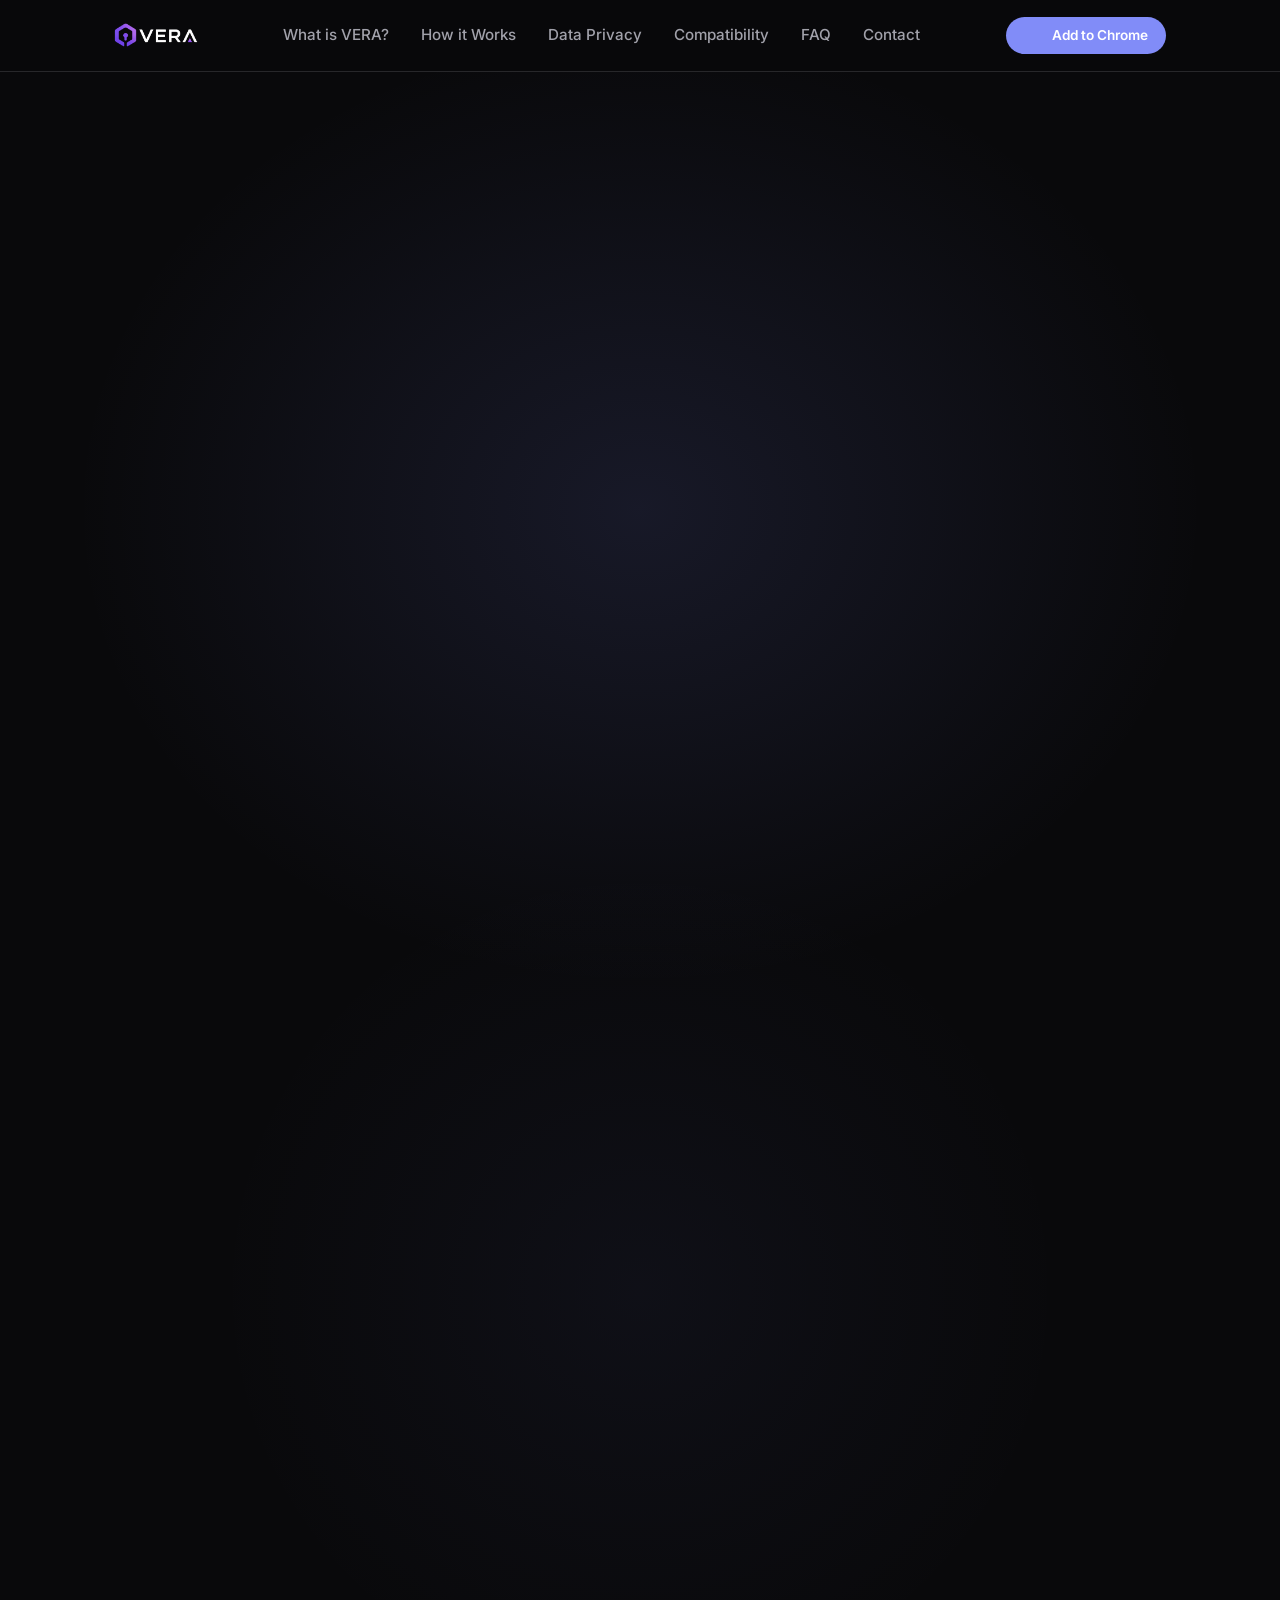
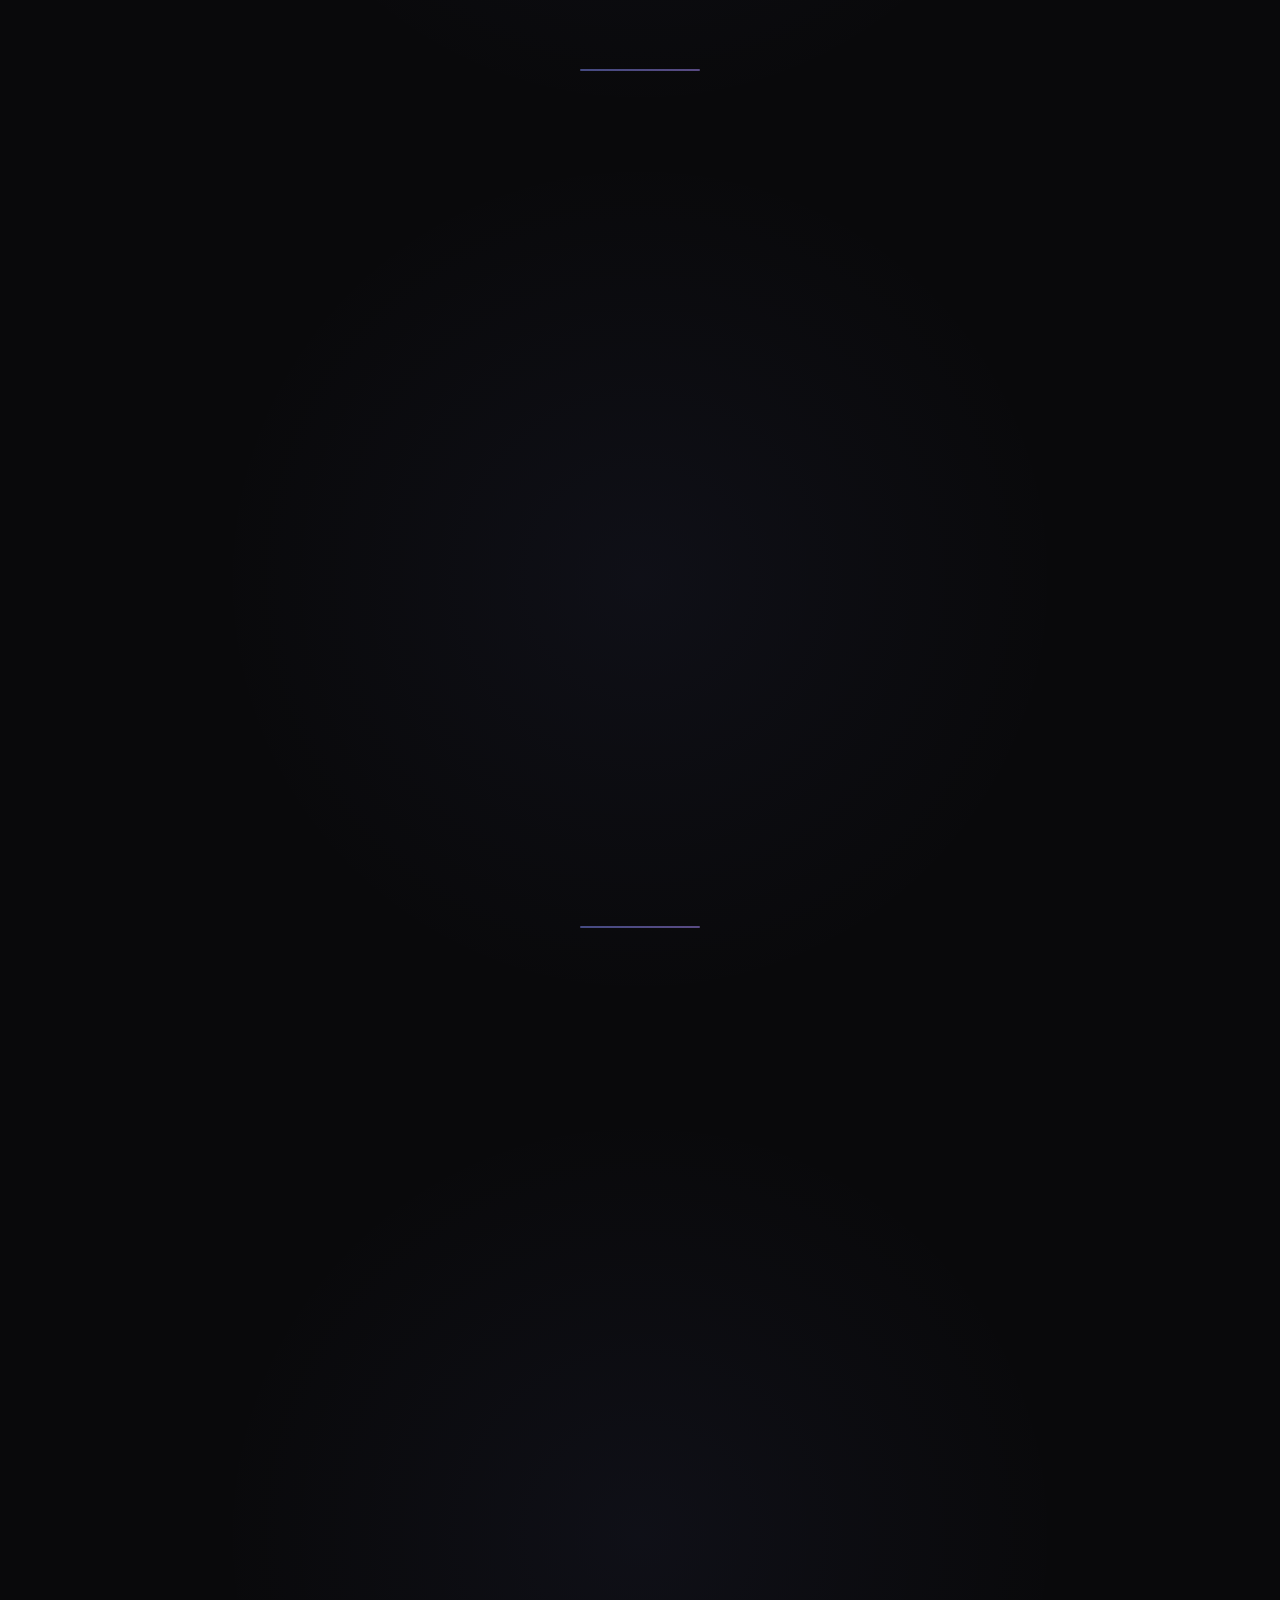
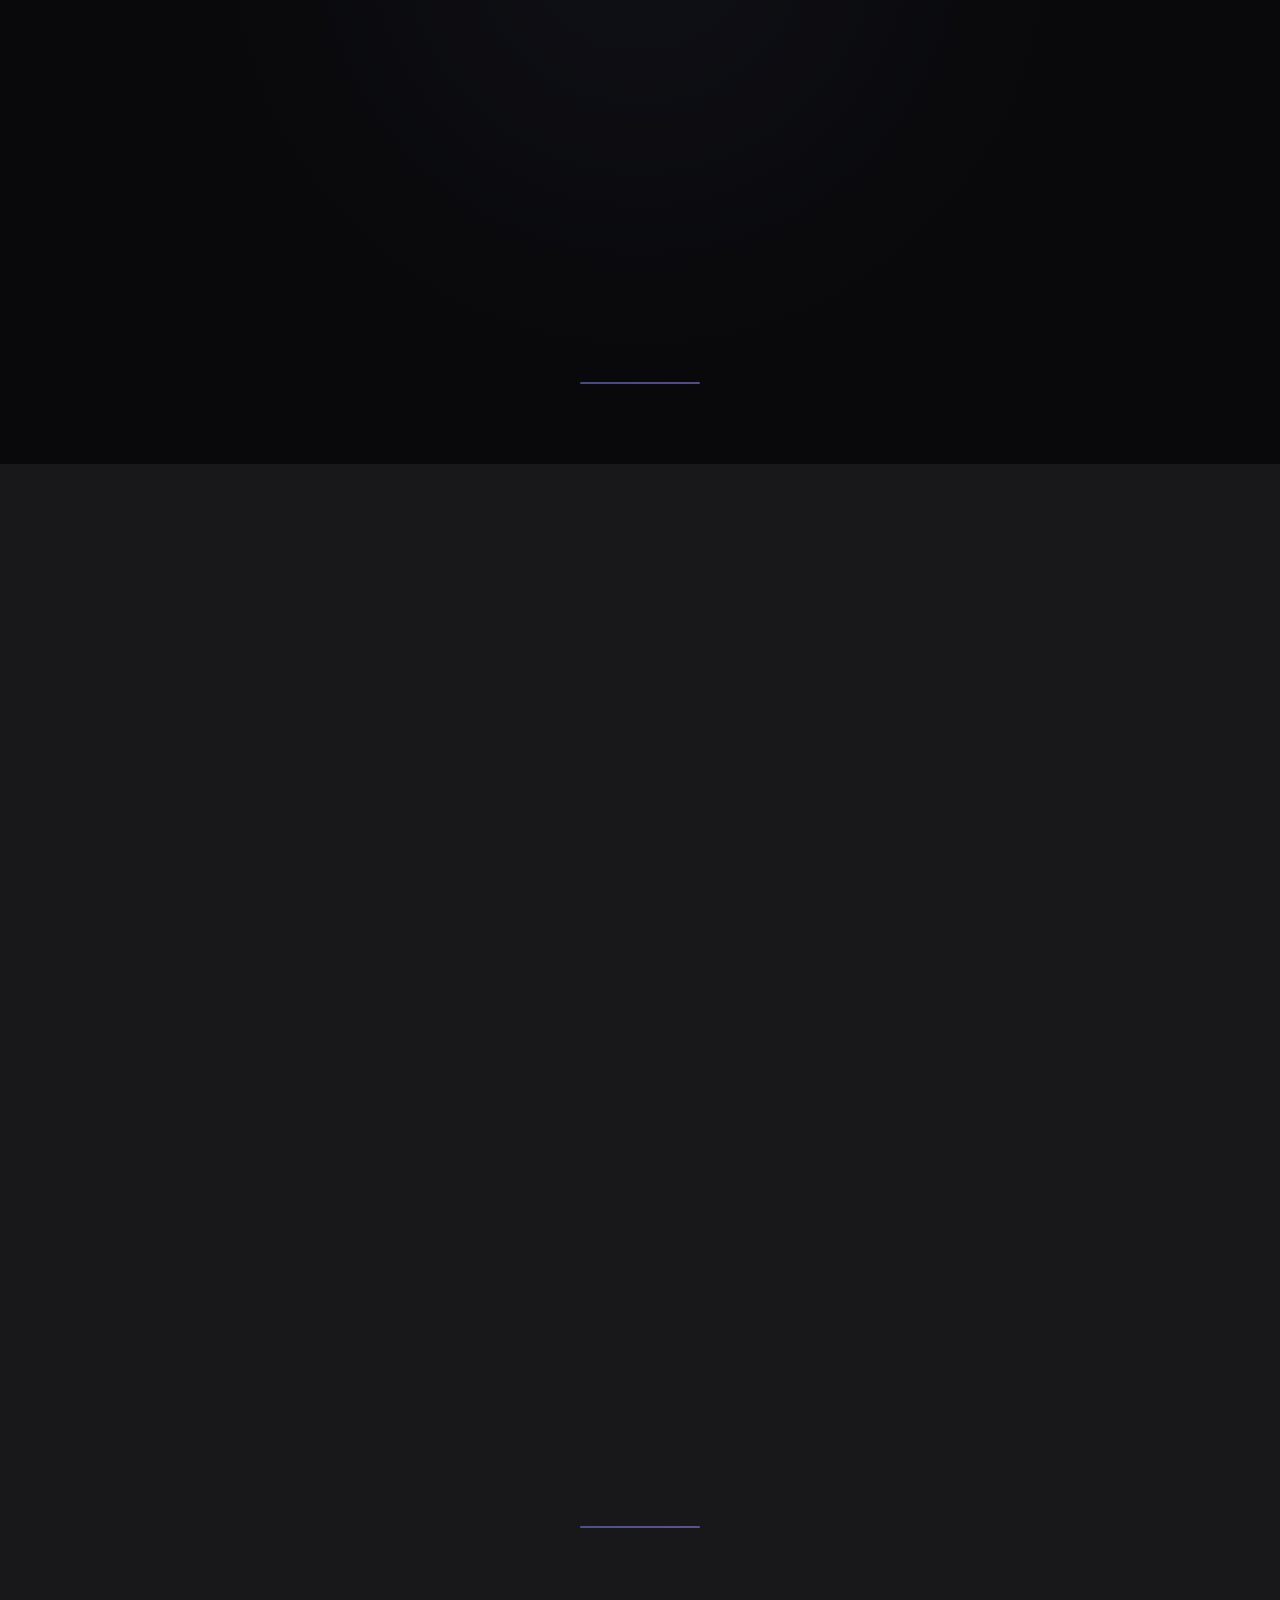
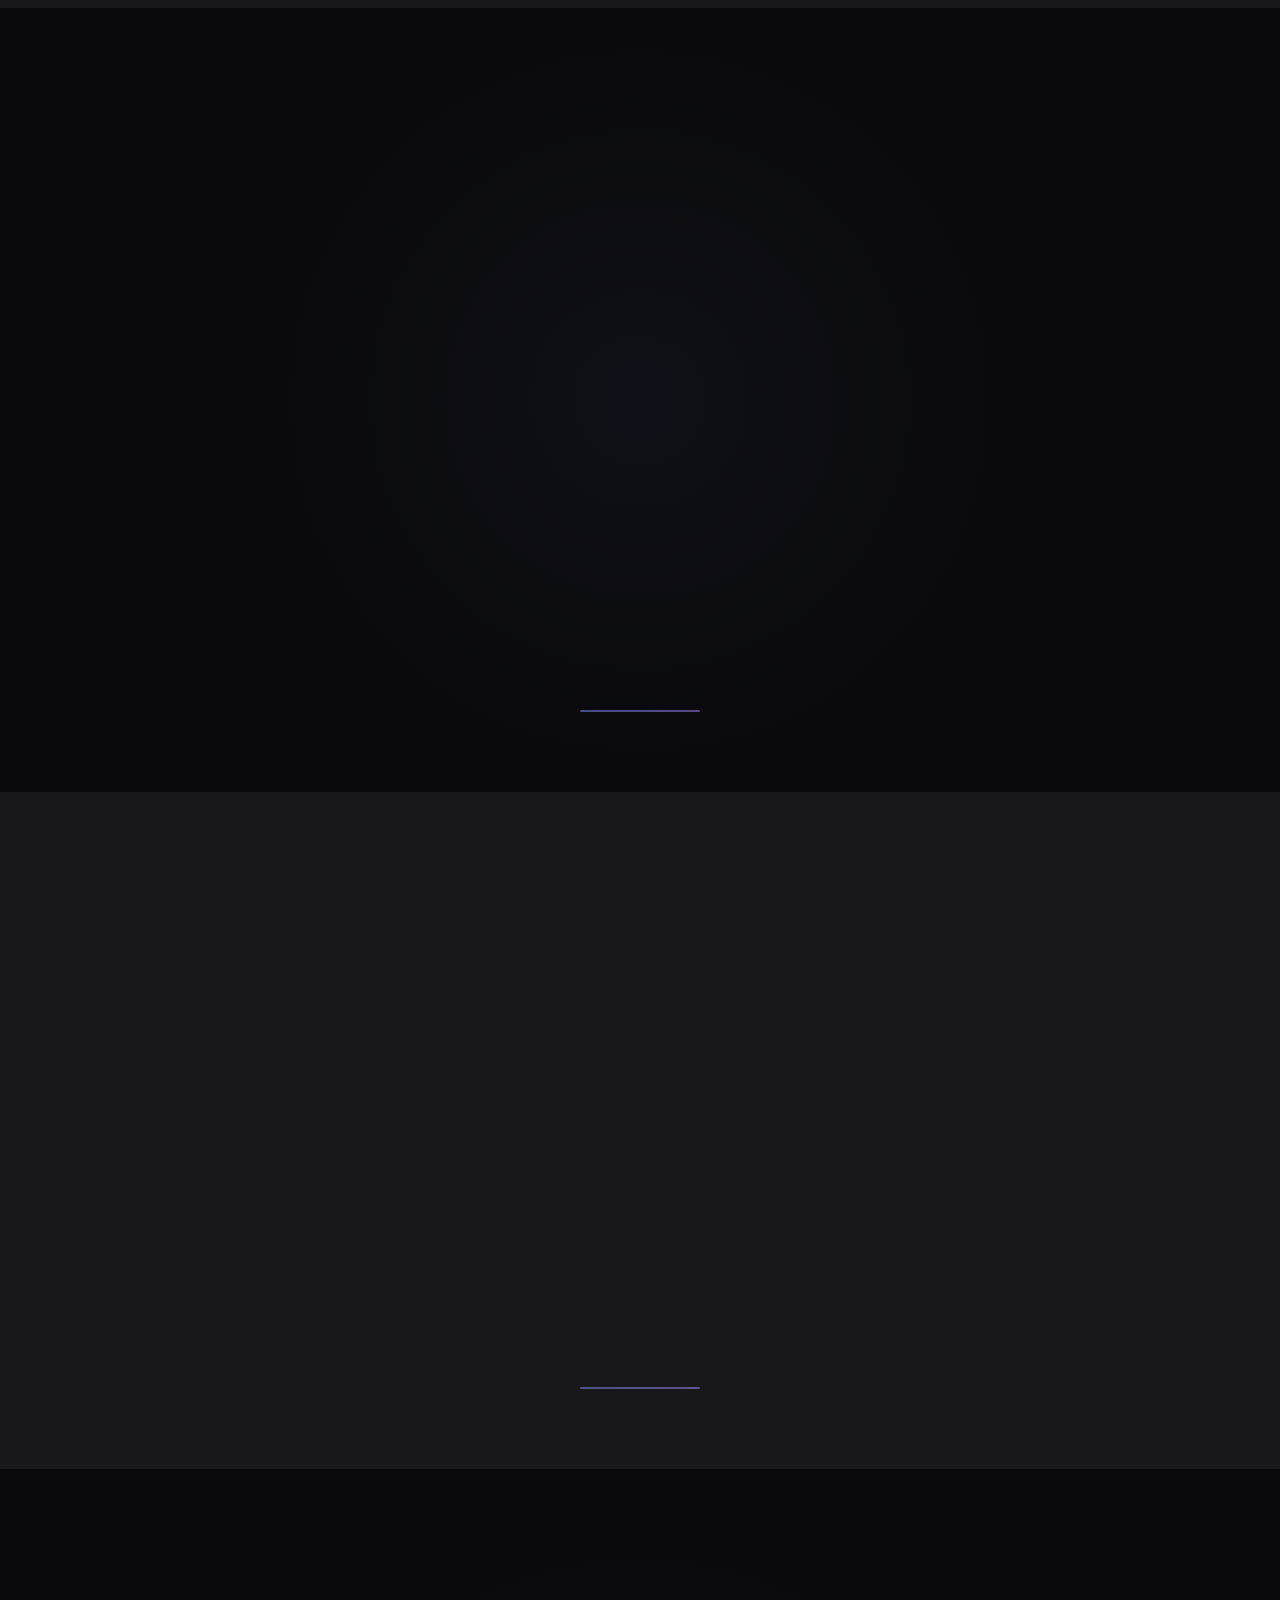
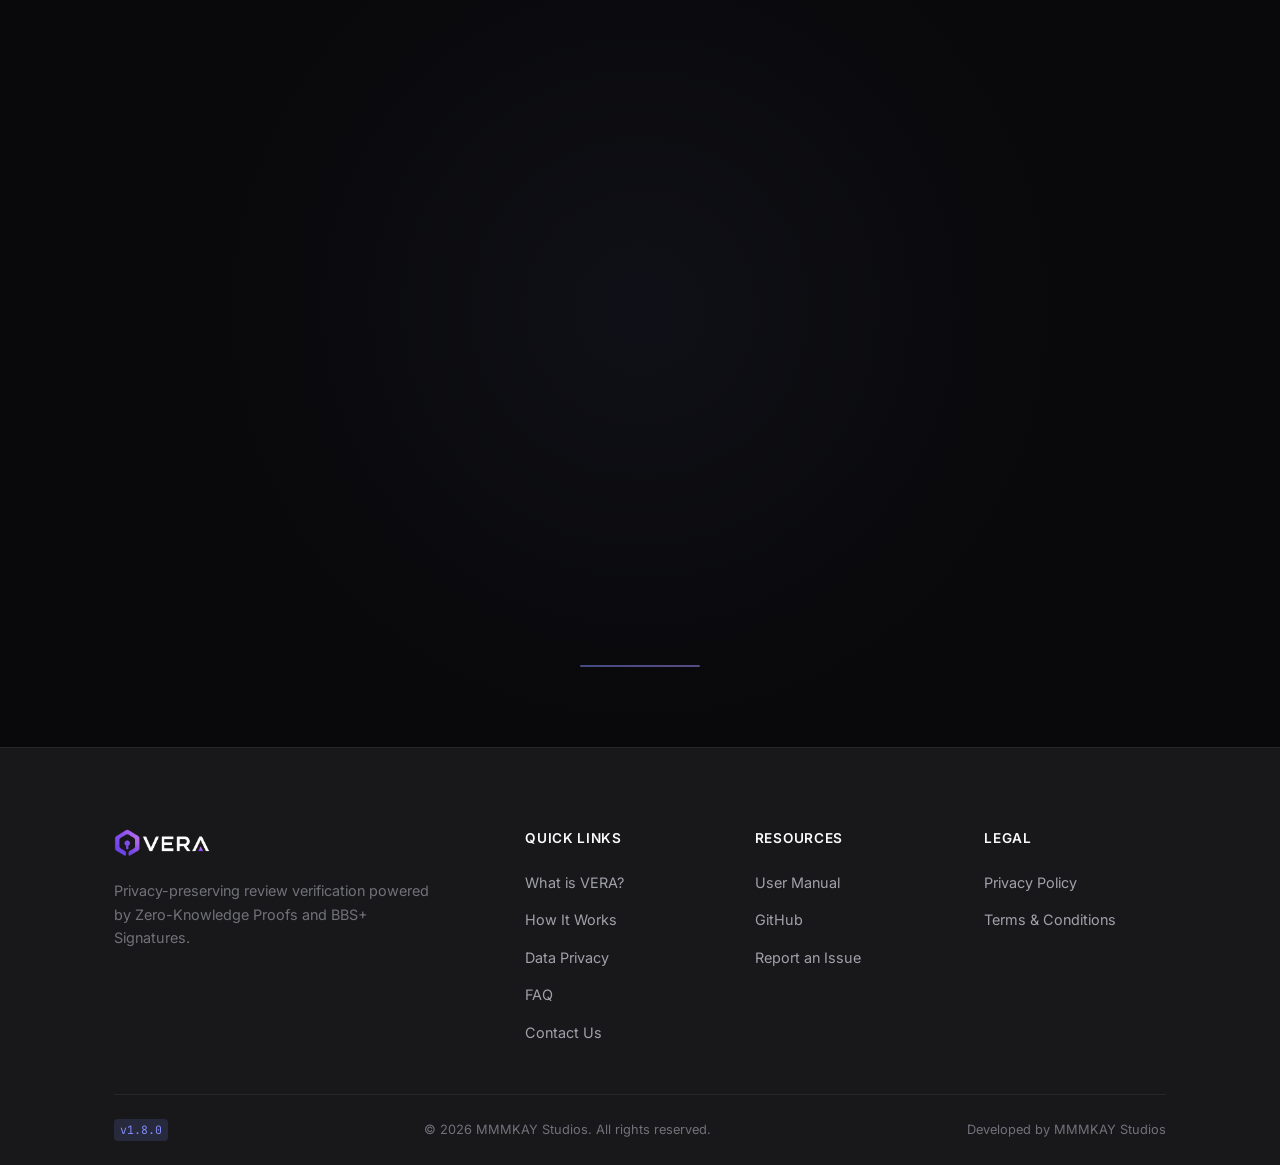
==== index.html @ 68b0593b "feat: Add actual Chrome Web Store URL and animated CTA styling" ====
<!DOCTYPE html>
<html lang="en">
<head>
  <meta charset="UTF-8">
  <meta name="viewport" content="width=device-width, initial-scale=1.0">
  <meta name="google-site-verification" content="xa7vMUoegx5d_nEdv6uwUPTxM76FsdxqFq0BOji4JGI" />
  <title>VERA Vault | Privacy-First Verification</title>
  <link rel="icon" type="image/png" href="assets/vera-icon-logo.png">
  <link rel="stylesheet" href="css/style.css">
  <script src="https://unpkg.com/lucide@latest"></script>
</head>
<body>

  <!-- Navigation -->
  <nav class="nav">
    <div class="nav-container">
      <a href="#" class="logo" style="text-decoration: none;">
        <img src="assets/vera-logo-banner.png" alt="VERA Vault" style="height: 28px; width: auto; border-radius: 4px;">
      </a>
      <div class="nav-links">
        <a href="#about" class="nav-link">What is VERA?</a>
        <a href="#how-it-works" class="nav-link">How it Works</a>
        <a href="#data-flow" class="nav-link">Data Privacy</a>
        <a href="#compatibility" class="nav-link">Compatibility</a>
        <a href="#faq" class="nav-link">FAQ</a>
        <a href="#contact" class="nav-link">Contact</a>
      </div>
      <a href="https://chromewebstore.google.com/detail/aggmkpdjbemhoaaehdahcejmmomkleeo" class="nav-cta-btn chrome-cta" target="_blank">
        <i data-lucide="chrome" style="width:16px;height:16px;margin-right:6px;vertical-align:text-bottom;"></i> Add to Chrome
      </a>
      <button class="mobile-menu-btn" aria-label="Toggle mobile menu">
        <i data-lucide="menu"></i>
      </button>
    </div>
  </nav>

  <!-- Hero Section -->
  <header class="hero container">
    <div class="hero-grid">
      <div class="hero-content">
        <h1 class="animate-on-scroll">
          Verified reviews.<br>
          <span class="gradient-text" style="display: inline-block; margin-top: 4px;">Zero personal data.</span>
        </h1>
        <p class="hero-subtitle animate-on-scroll">
          VERA Vault is a browser extension that securely stores your digital receipts. 
          Prove you bought a product without ever revealing your identity to the merchant.
        </p>
        <div class="cta-group animate-on-scroll">
          <a href="https://chromewebstore.google.com/detail/aggmkpdjbemhoaaehdahcejmmomkleeo" class="btn btn-primary chrome-cta-main" target="_blank">
            <i data-lucide="chrome"></i> Add to Chrome — It's Free
          </a>
          <a href="#how-it-works" class="btn btn-outline">
            Explore the Technology
          </a>
        </div>
      </div>
      <div class="hero-visual animate-on-scroll">
        <div class="hero-badge badge-1"><i data-lucide="shield-check"></i> Zero Data Stored</div>
        <div class="hero-badge badge-2"><i data-lucide="cpu"></i> 100% Local</div>
        <div class="hero-badge badge-3"><i data-lucide="lock"></i> BBS+ Verified</div>
        <div class="hero-visual">
          <div class="hero-interactive">
            <div class="ext-card">
              <div class="ext-header">
                <img src="assets/vera-logo-banner.png" alt="VERA" style="height: 16px;">
                <span class="ext-status"><svg xmlns="http://www.w3.org/2000/svg" width="12" height="12" viewBox="0 0 24 24" fill="none" stroke="currentColor" stroke-width="2" stroke-linecap="round" stroke-linejoin="round" style="color: var(--success);"><path d="M22 11.08V12a10 10 0 1 1-5.93-9.14"/><polyline points="22 4 12 14.01 9 11.01"/></svg> Active</span>
              </div>
              <div class="ext-body">
                <div class="review-mock">
                  <div class="review-head">
                    <div class="r-avatar"></div>
                    <div class="r-stars">★★★★★</div>
                  </div>
                  <div class="r-line"></div>
                  <div class="r-line short"></div>
                </div>
                <div class="scanner"></div>
                <div class="verified-stamp">
                  <svg xmlns="http://www.w3.org/2000/svg" width="14" height="14" viewBox="0 0 24 24" fill="none" stroke="currentColor" stroke-width="2" stroke-linecap="round" stroke-linejoin="round"><path d="M12 22s8-4 8-10V5l-8-3-8 3v7c0 6 8 10 8 10"/><path d="m9 12 2 2 4-4"/></svg>
                  <span>ZK Verified</span>
                </div>
              </div>
            </div>
          </div>
        </div>
      </div>
    </div>
  </header>

  <!-- What is VERA & Why it Exists -->
  <section class="section" id="about">
    <div class="container">
      <div class="section-header animate-on-scroll">
        <h2>The VERA Mission</h2>
        <p>E-commerce is broken. To prove you are a legitimate buyer, you have to surrender your privacy.</p>
      </div>

      <div class="comparison-grid">
        <!-- Traditional System -->
        <div class="comp-card comp-before animate-on-scroll">
          <h3>The Problem: Traditional Verification</h3>
          <p>Today, getting a "Verified Buyer" badge requires you to log into an account. This links your public review directly to your private email, real name, and purchase history. Your data is harvested, profiled, and often sold.</p>
          <ul class="comp-list">
            <li><i data-lucide="x-circle"></i> Requires an account login</li>
            <li><i data-lucide="x-circle"></i> Exposes your real identity</li>
            <li><i data-lucide="x-circle"></i> Links your reviews to your purchase history</li>
            <li><i data-lucide="x-circle"></i> Merchant stores all your data centrally</li>
          </ul>
        </div>

        <!-- VERA System -->
        <div class="comp-card comp-after animate-on-scroll">
          <h3>The Solution: Cryptographic Privacy</h3>
          <p>VERA Vault decouples verification from identity. Using advanced privacy math, VERA mathematically proves you own a valid receipt for a product, completely anonymously. You get the badge; they get zero personal data.</p>
          <ul class="comp-list">
            <li><i data-lucide="check-circle-2"></i> No account login required for reviews</li>
            <li><i data-lucide="check-circle-2"></i> Your real identity remains hidden</li>
            <li><i data-lucide="check-circle-2"></i> Reviews cannot be linked back to you</li>
            <li><i data-lucide="check-circle-2"></i> Data stays in your local browser Vault</li>
          </ul>
        </div>
      </div>


    </div>
  </section>

  <!-- Interactive Timeline -->
  <section class="section" id="how-it-works">
    <div class="container">
      <div class="section-header animate-on-scroll">
        <h2>How VERA Works</h2>
        <p>A step-by-step journey from checkout to a verified, anonymous review. Click the steps to see what happens under the hood.</p>
      </div>

      <div class="timeline-grid animate-on-scroll">
        <!-- Navigation Timeline -->
        <div class="timeline-nav" id="timelineNav">
          <div class="timeline-step active" data-target="step-1">
            <div class="step-dot">1</div>
            <div class="step-title">Purchase & Issuance</div>
          </div>
          <div class="timeline-step" data-target="step-2">
            <div class="step-dot">2</div>
            <div class="step-title">Stored in Vault</div>
          </div>
          <div class="timeline-step" data-target="step-3">
            <div class="step-dot">3</div>
            <div class="step-title">Writing a Review</div>
          </div>
          <div class="timeline-step" data-target="step-4">
            <div class="step-dot">4</div>
            <div class="step-title">Proof Generation</div>
          </div>
          <div class="timeline-step" data-target="step-5">
            <div class="step-dot">5</div>
            <div class="step-title">Verification & Publish</div>
          </div>
        </div>

        <!-- Visualizer Panel -->
        <div class="timeline-visualizer">
          <!-- Step 1 Content -->
          <div class="vis-content active" id="content-step-1">
            <div class="vis-icon-wrapper"><i data-lucide="shopping-bag"></i></div>
            <h3>1. You buy a product</h3>
            <p>During checkout, the merchant creates a <strong>Secure Digital Receipt</strong>. Think of this as a highly secure, digitally signed pass. It contains the Product ID and a signature proving the merchant issued it.</p>
            <p class="mono mt-4">Merchant Signature: VALID</p>
          </div>

          <!-- Step 2 Content -->
          <div class="vis-content" id="content-step-2">
            <div class="vis-icon-wrapper"><i data-lucide="hard-drive"></i></div>
            <h3>2. Secure Local Storage</h3>
            <p>The merchant sends this receipt directly to your VERA Vault browser extension. It is stored <strong>locally on your computer</strong>. It is never uploaded to a central VERA server or cloud database.</p>
            <p class="mono mt-4">Location: LocalStorage / Chrome Extension</p>
          </div>

          <!-- Step 3 Content -->
          <div class="vis-content" id="content-step-3">
            <div class="vis-icon-wrapper"><i data-lucide="message-square"></i></div>
            <h3>3. Time to Review</h3>
            <p>Weeks later, you decide to leave a review. On the merchant's website, you type your review and click the "Verify Anonymously with VERA" button. The website asks your Vault: <em>"Can you prove this user bought this item?"</em></p>
          </div>

          <!-- Step 4 Content -->
          <div class="vis-content" id="content-step-4">
            <div class="vis-icon-wrapper"><i data-lucide="cpu"></i></div>
            <h3>4. Privacy-Preserving Proofs (The Magic)</h3>
            <p>Your Vault looks at the receipt and acts like a digital bouncer. It generates an <strong>Anonymous Verification Pass</strong>. This proves the receipt is authentic and matches the product, but it mathematically strips away your identity, email, and order number.</p>
            <p class="mono mt-4">Generating Verification Pass... Done.</p>
          </div>

          <!-- Step 5 Content -->
          <div class="vis-content" id="content-step-5">
            <div class="vis-icon-wrapper"><i data-lucide="badge-check"></i></div>
            <h3>5. Verified & Anonymous</h3>
            <p>Only the anonymous pass and your review text are sent to the merchant. The merchant verifies the pass. Your review is published with a "Verified Buyer" badge, but your identity remains completely unknown.</p>
          </div>
        </div>
      </div>
    </div>
  </section>

  <!-- Data Flow Visualizer -->
  <section class="section" id="data-flow">
    <div class="container">
      <div class="section-header animate-on-scroll">
        <h2>Where Does Your Data Go?</h2>
        <p>Hover over the data points below to trace exactly where your information lives. Transparency is our highest priority.</p>
      </div>

      <div class="data-flow-container animate-on-scroll">
        <div class="data-pills" id="dataPills">
          <div class="data-pill" data-zone="local"><i data-lucide="user"></i> Real Name & Email</div>
          <div class="data-pill" data-zone="local"><i data-lucide="credit-card"></i> Payment Details</div>
          <div class="data-pill" data-zone="local"><i data-lucide="receipt"></i> Raw Digital Receipt</div>
          <div class="data-pill" data-zone="proof"><i data-lucide="lock"></i> Cryptographic Proof</div>
          <div class="data-pill" data-zone="web"><i data-lucide="message-circle"></i> Review Text</div>
          <div class="data-pill" data-zone="web"><i data-lucide="star"></i> Star Rating</div>
        </div>

        <div class="data-zones">
          <div class="data-zone zone-local" id="zone-local">
            <div class="zone-header">
              <i data-lucide="shield"></i>
              <h3>1. Stays in VERA Vault</h3>
            </div>
            <p>This data never leaves your device during the review process. The merchant cannot access your Vault.</p>
          </div>

          <div class="data-zone zone-proof" id="zone-proof">
            <div class="zone-header">
              <i data-lucide="cpu"></i>
              <h3>2. The Transformation</h3>
            </div>
            <p>The raw receipt is mathematically locked and rebuilt into an anonymous verification pass. It is impossible to reverse-engineer this pass back into your receipt or identity.</p>
          </div>

          <div class="data-zone zone-web" id="zone-web">
            <div class="zone-header">
              <i data-lucide="globe"></i>
              <h3>3. Sent to Website</h3>
            </div>
            <p>This is the only information the merchant receives. They verify the math of the proof, and publish your review.</p>
          </div>
        </div>
      </div>
    </div>
  </section>

  <!-- Browser Support & Compatibility Notice -->
  <section class="section" id="compatibility" style="background-color: var(--bg-secondary);">
    <div class="container">
      <div class="section-header animate-on-scroll">
        <h2>Compatibility & Supported Browsers</h2>
        <p>An important notice regarding where and how VERA Vault operates.</p>
      </div>

      <div class="comparison-grid">
        <div class="premium-card animate-on-scroll">
          <div class="premium-card-icon"><i data-lucide="store"></i></div>
          <h3>VERA-Enabled Websites Only</h3>
          <p>The VERA Vault extension is designed to work <strong>exclusively with VERA-enabled partner e-commerce websites</strong>.</p>
          <ul class="comp-list" style="margin-top: 16px;">
            <li><i data-lucide="info"></i> Websites must integrate the VERA API to issue digital receipts.</li>
            <li><i data-lucide="alert-circle"></i> The extension will remain inactive on unsupported websites.</li>
            <li><i data-lucide="shield-alert"></i> This strict requirement ensures that all zero-knowledge proofs are cryptographically verified by the actual merchant.</li>
          </ul>
          <div style="margin-top: 24px;">
            <a href="https://shopfinity-seven.vercel.app/" target="_blank" class="btn btn-primary" style="width: 100%; display: flex; justify-content: center; align-items: center; gap: 8px;">
              <i data-lucide="external-link" style="width: 18px; height: 18px;"></i> Test Live Demo: Shopfinity
            </a>
          </div>
        </div>

        <div class="premium-card animate-on-scroll">
          <div class="premium-card-icon"><i data-lucide="compass"></i></div>
          <h3>Supported Browsers</h3>
          <p>VERA Vault is a modern Web3 extension built on Manifest V3. It currently supports Chromium-based browsers.</p>
          <div class="browser-grid" style="margin-top: 24px;">
            <div class="browser-item"><img src="https://cdn.jsdelivr.net/gh/alrra/browser-logos/src/chrome/chrome_48x48.png" alt="Chrome"> Google Chrome</div>
            <div class="browser-item"><img src="https://cdn.jsdelivr.net/gh/alrra/browser-logos/src/edge/edge_48x48.png" alt="Edge"> Microsoft Edge</div>
            <div class="browser-item"><img src="https://cdn.jsdelivr.net/gh/alrra/browser-logos/src/brave/brave_48x48.png" alt="Brave"> Brave</div>
            <div class="browser-item"><img src="https://cdn.jsdelivr.net/gh/alrra/browser-logos/src/opera/opera_48x48.png" alt="Opera"> Opera</div>
          </div>
          <p style="margin-top: 24px; font-size: 14px; color: var(--text-muted);"><em>Note: Support for Mozilla Firefox and Apple Safari is planned for future releases.</em></p>
        </div>
      </div>
    </div>
  </section>

  <!-- Technical Overview & FAQ -->
  <section class="section" id="faq">
    <div class="container">
      <div class="section-header animate-on-scroll">
        <h2>Technical FAQ & Privacy Commitments</h2>
        <p>Simple answers to complex cryptographic questions.</p>
      </div>

      <div class="faq-container animate-on-scroll">
        <div class="faq-item">
          <button class="faq-question">
            Is my personal data safe with VERA?
            <i data-lucide="chevron-down"></i>
          </button>
          <div class="faq-answer">
            <div class="faq-answer-inner">
              <p>Yes! VERA was built specifically to protect your data. When you use VERA, your digital receipts are stored securely on your own computer—not on a central server. This means we can't see your data, and hackers can't steal it from us.</p>
            </div>
          </div>
        </div>

        <div class="faq-item">
          <button class="faq-question">
            Do I need an account or password to use VERA?
            <i data-lucide="chevron-down"></i>
          </button>
          <div class="faq-answer">
            <div class="faq-answer-inner">
              <p>No. VERA works directly in your browser. You don't need to create an account, remember another password, or give us your email address. Just install the extension and you're ready to go!</p>
            </div>
          </div>
        </div>

        <div class="faq-item">
          <button class="faq-question">
            How does VERA hide my identity when I leave a review?
            <i data-lucide="chevron-down"></i>
          </button>
          <div class="faq-answer">
            <div class="faq-answer-inner">
              <p>Instead of logging in with your name and email, VERA acts like a digital bouncer. It tells the online store, "I guarantee this person bought this item," but it strictly refuses to tell them who you are. You get the "Verified Buyer" badge, and the store gets zero personal data.</p>
            </div>
          </div>
        </div>

        <div class="faq-item">
          <button class="faq-question">
            Is VERA related to Cryptocurrency or Bitcoin?
            <i data-lucide="chevron-down"></i>
          </button>
          <div class="faq-answer">
            <div class="faq-answer-inner">
              <p>Not at all. VERA uses advanced cryptography (math) to protect your privacy, but it has nothing to do with crypto, tokens, or money. It is simply a secure, private vault for your digital receipts.</p>
            </div>
          </div>
        </div>
      </div>
    </div>
  </section>

  <!-- Meet the Team Section -->
  <section class="section" id="team" style="background-color: var(--bg-secondary);">
    <div class="container">
      <div class="section-header animate-on-scroll">
        <h2>Meet the Team</h2>
        <p>The developers and designers behind the VERA project.</p>
      </div>
      <div class="team-grid">
        <div class="team-card animate-on-scroll">
          <div class="team-avatar-wrapper">
            <img src="assets/team/tagle.png" alt="Jel Kyann Tagle">
            <div class="team-social-overlay">
              <a href="https://www.linkedin.com/in/jelkyanntagle/" target="_blank" aria-label="LinkedIn"><svg xmlns="http://www.w3.org/2000/svg" width="20" height="20" viewBox="0 0 24 24" fill="none" stroke="currentColor" stroke-width="2" stroke-linecap="round" stroke-linejoin="round"><path d="M16 8a6 6 0 0 1 6 6v7h-4v-7a2 2 0 0 0-2-2 2 2 0 0 0-2 2v7h-4v-7a6 6 0 0 1 6-6z"/><rect width="4" height="12" x="2" y="9"/><circle cx="4" cy="4" r="2"/></svg></a>
              <a href="https://github.com/keynowawa" target="_blank" aria-label="GitHub"><svg xmlns="http://www.w3.org/2000/svg" width="20" height="20" viewBox="0 0 24 24" fill="none" stroke="currentColor" stroke-width="2" stroke-linecap="round" stroke-linejoin="round"><path d="M15 22v-4a4.8 4.8 0 0 0-1-3.5c3 0 6-2 6-5.5.08-1.25-.27-2.48-1-3.5.28-1.15.28-2.35 0-3.5 0 0-1 0-3 1.5-2.64-.5-5.36-.5-8 0C6 2 5 2 5 2c-.3 1.15-.3 2.35 0 3.5A5.403 5.403 0 0 0 4 9c0 3.5 3 5.5 6 5.5-.39.49-.68 1.05-.85 1.65-.17.6-.22 1.23-.15 1.85v4"/><path d="M9 18c-4.51 2-5-2-7-2"/></svg></a>
            </div>
          </div>
          <div class="team-info">
            <h3 class="team-name">Jel Kyann Tagle</h3>
            <p class="team-role">Product Manager & Full-Stack Developer</p>
          </div>
        </div>
        <div class="team-card animate-on-scroll">
          <div class="team-avatar-wrapper">
            <img src="assets/team/mercado.png" alt="Nico Mercado">
            <div class="team-social-overlay">
              <a href="https://www.linkedin.com/in/nico-mercado-598628372/" target="_blank" aria-label="LinkedIn"><svg xmlns="http://www.w3.org/2000/svg" width="20" height="20" viewBox="0 0 24 24" fill="none" stroke="currentColor" stroke-width="2" stroke-linecap="round" stroke-linejoin="round"><path d="M16 8a6 6 0 0 1 6 6v7h-4v-7a2 2 0 0 0-2-2 2 2 0 0 0-2 2v7h-4v-7a6 6 0 0 1 6-6z"/><rect width="4" height="12" x="2" y="9"/><circle cx="4" cy="4" r="2"/></svg></a>
            </div>
          </div>
          <div class="team-info">
            <h3 class="team-name">Nico Mercado</h3>
            <p class="team-role">Backend Developer & QA Engineer</p>
          </div>
        </div>
        <div class="team-card animate-on-scroll">
          <div class="team-avatar-wrapper">
            <img src="assets/team/staana.png" alt="Mary Angelique Sta. Ana">
            <div class="team-social-overlay">
              <a href="https://github.com/angmahalagaimportant" target="_blank" aria-label="GitHub"><svg xmlns="http://www.w3.org/2000/svg" width="20" height="20" viewBox="0 0 24 24" fill="none" stroke="currentColor" stroke-width="2" stroke-linecap="round" stroke-linejoin="round"><path d="M15 22v-4a4.8 4.8 0 0 0-1-3.5c3 0 6-2 6-5.5.08-1.25-.27-2.48-1-3.5.28-1.15.28-2.35 0-3.5 0 0-1 0-3 1.5-2.64-.5-5.36-.5-8 0C6 2 5 2 5 2c-.3 1.15-.3 2.35 0 3.5A5.403 5.403 0 0 0 4 9c0 3.5 3 5.5 6 5.5-.39.49-.68 1.05-.85 1.65-.17.6-.22 1.23-.15 1.85v4"/><path d="M9 18c-4.51 2-5-2-7-2"/></svg></a>
            </div>
          </div>
          <div class="team-info">
            <h3 class="team-name">Mary Angelique Sta. Ana</h3>
            <p class="team-role">Frontend Developer & UI/UX Designer</p>
          </div>
        </div>
        <div class="team-card animate-on-scroll">
          <div class="team-avatar-wrapper">
            <img src="assets/team/monteagudo.png" alt="Kim Anthony Monteagudo">
            <div class="team-social-overlay">
              <a href="https://www.linkedin.com/in/kim-monteagudo-cali/" target="_blank" aria-label="LinkedIn"><svg xmlns="http://www.w3.org/2000/svg" width="20" height="20" viewBox="0 0 24 24" fill="none" stroke="currentColor" stroke-width="2" stroke-linecap="round" stroke-linejoin="round"><path d="M16 8a6 6 0 0 1 6 6v7h-4v-7a2 2 0 0 0-2-2 2 2 0 0 0-2 2v7h-4v-7a6 6 0 0 1 6-6z"/><rect width="4" height="12" x="2" y="9"/><circle cx="4" cy="4" r="2"/></svg></a>
              <a href="https://github.com/saidosnueve" target="_blank" aria-label="GitHub"><svg xmlns="http://www.w3.org/2000/svg" width="20" height="20" viewBox="0 0 24 24" fill="none" stroke="currentColor" stroke-width="2" stroke-linecap="round" stroke-linejoin="round"><path d="M15 22v-4a4.8 4.8 0 0 0-1-3.5c3 0 6-2 6-5.5.08-1.25-.27-2.48-1-3.5.28-1.15.28-2.35 0-3.5 0 0-1 0-3 1.5-2.64-.5-5.36-.5-8 0C6 2 5 2 5 2c-.3 1.15-.3 2.35 0 3.5A5.403 5.403 0 0 0 4 9c0 3.5 3 5.5 6 5.5-.39.49-.68 1.05-.85 1.65-.17.6-.22 1.23-.15 1.85v4"/><path d="M9 18c-4.51 2-5-2-7-2"/></svg></a>
            </div>
          </div>
          <div class="team-info">
            <h3 class="team-name">Kim Anthony Monteagudo</h3>
            <p class="team-role">Full-Stack Developer & Tech Docs</p>
          </div>
        </div>
      </div>
    </div>
  </section>

  <!-- Contact Us Section -->
  <section class="section" id="contact">
    <div class="container">
      <div class="section-header animate-on-scroll">
        <h2>Get in <span class="gradient-text">Touch</span></h2>
        <p>Have questions, feedback, or want to integrate VERA into your platform?</p>
      </div>
      <div class="contact-grid animate-on-scroll">
        <a href="mailto:customer.vera@gmail.com" class="contact-card">
          <div class="contact-icon"><i data-lucide="mail"></i></div>
          <h3>Email Us</h3>
          <p>customer.vera@gmail.com</p>
        </a>
        <a href="https://github.com/keynowawa/vera-landing-page" target="_blank" class="contact-card">
          <div class="contact-icon"><svg xmlns="http://www.w3.org/2000/svg" width="24" height="24" viewBox="0 0 24 24" fill="none" stroke="currentColor" stroke-width="2" stroke-linecap="round" stroke-linejoin="round" class="lucide lucide-github"><path d="M15 22v-4a4.8 4.8 0 0 0-1-3.5c3 0 6-2 6-5.5.08-1.25-.27-2.48-1-3.5.28-1.15.28-2.35 0-3.5 0 0-1 0-3 1.5-2.64-.5-5.36-.5-8 0C6 2 5 2 5 2c-.3 1.15-.3 2.35 0 3.5A5.403 5.403 0 0 0 4 9c0 3.5 3 5.5 6 5.5-.39.49-.68 1.05-.85 1.65-.17.6-.22 1.23-.15 1.85v4"/><path d="M9 18c-4.51 2-5-2-7-2"/></svg></div>
          <h3>GitHub</h3>
          <p>View source code & contribute</p>
        </a>
        <a href="assets/vera-user-manual.pdf" target="_blank" class="contact-card">
          <div class="contact-icon"><i data-lucide="book-open"></i></div>
          <h3>Documentation</h3>
          <p>Read the user manual</p>
        </a>
        <a href="mailto:customer.vera@gmail.com?subject=VERA%20Feedback" class="contact-card">
          <div class="contact-icon"><i data-lucide="message-circle"></i></div>
          <h3>Feedback</h3>
          <p>Share ideas or report issues</p>
        </a>
      </div>
    </div>
  </section>

  <!-- Footer -->
  <footer class="footer">
    <div class="container">
      <div class="footer-grid">
        <div class="footer-brand">
          <a href="#" class="footer-logo" style="text-decoration: none; display: block; margin-bottom: 12px;">
            <img src="assets/vera-logo-banner.png" alt="VERA Vault" style="height: 32px; width: auto; border-radius: 4px;">
          </a>
          <p class="footer-tagline">Privacy-preserving review verification powered by Zero-Knowledge Proofs and BBS+ Signatures.</p>
        </div>
        <div class="footer-col">
          <h4 class="footer-heading">Quick Links</h4>
          <ul class="footer-links">
            <li><a href="#about">What is VERA?</a></li>
            <li><a href="#how-it-works">How It Works</a></li>
            <li><a href="#data-flow">Data Privacy</a></li>
            <li><a href="#faq">FAQ</a></li>
            <li><a href="#contact">Contact Us</a></li>
          </ul>
        </div>
        <div class="footer-col">
          <h4 class="footer-heading">Resources</h4>
          <ul class="footer-links">
            <li><a href="assets/vera-user-manual.pdf" target="_blank">User Manual</a></li>
            <li><a href="https://github.com/keynowawa/vera-landing-page" target="_blank">GitHub</a></li>
            <li><a href="mailto:customer.vera@gmail.com">Report an Issue</a></li>
          </ul>
        </div>
        <div class="footer-col">
          <h4 class="footer-heading">Legal</h4>
          <ul class="footer-links">
            <li><a href="privacy.html">Privacy Policy</a></li>
            <li><a href="terms.html">Terms & Conditions</a></li>
          </ul>
        </div>
      </div>
      <div class="footer-bottom">
        <span class="mono">v1.8.0</span>
        <span>© 2026 MMMKAY Studios. All rights reserved.</span>
        <span>Developed by MMMKAY Studios</span>
      </div>
    </div>
  </footer>

  <script src="js/main.js"></script>
</body>
</html>
---- css/style.css ----
/* ==========================================================================
   VERA Vault Landing Page - Brand Design System
   Matches extension: Deep darks, Indigo/Purple accents, JetBrains Mono
   ========================================================================== */

/* ─── Google Fonts ─────────────────────────────────────────── */
@import url('https://fonts.googleapis.com/css2?family=Inter:wght@400;500;600;700&family=JetBrains+Mono:wght@400;500;600&display=swap');

/* ─── Design Tokens (Matching popup.css) ───────────────────── */
:root {
  /* Surfaces */
  --bg-primary: #09090b;
  --bg-secondary: #18181b;
  --bg-tertiary: #27272a;
  --bg-elevated: #1e1e24;

  /* Borders */
  --border-default: #3f3f46;
  --border-muted: #27272a;
  --border-accent: rgba(129, 140, 248, 0.3);

  /* Text */
  --text-primary: #fafafa;
  --text-secondary: #a1a1aa;
  --text-muted: #71717a;

  /* Brand */
  --accent-primary: #818cf8;
  --accent-secondary: #a78bfa;
  --accent-gradient: linear-gradient(135deg, #818cf8, #a78bfa);
  --accent-muted: rgba(129, 140, 248, 0.15);

  /* Semantic */
  --success: #34d399;
  --success-bg: rgba(52, 211, 153, 0.1);
  --error: #f87171;
  --error-bg: rgba(248, 113, 113, 0.1);

  /* Layout */
  --radius-sm: 8px;
  --radius-md: 12px;
  --radius-lg: 16px;
  --radius-full: 9999px;
  
  --shadow-sm: 0 4px 12px rgba(0, 0, 0, 0.4);
  --shadow-lg: 0 12px 32px rgba(0, 0, 0, 0.6);
  --shadow-glow: 0 0 20px rgba(129, 140, 248, 0.2);
}

/* ─── Base ─────────────────────────────────────────────────── */
* {
  margin: 0;
  padding: 0;
  box-sizing: border-box;
}

html {
  scroll-behavior: smooth;
}

body {
  font-family: 'Inter', -apple-system, BlinkMacSystemFont, sans-serif;
  background-color: var(--bg-primary);
  color: var(--text-primary);
  line-height: 1.6;
  -webkit-font-smoothing: antialiased;
  overflow-x: hidden;
}

.mono {
  font-family: 'JetBrains Mono', monospace;
  font-size: 0.9em;
  color: var(--accent-primary);
  background: var(--accent-muted);
  padding: 2px 6px;
  border-radius: 4px;
}

.container {
  max-width: 1100px;
  margin: 0 auto;
  padding: 0 24px;
}

/* Typography */
h1 {
  font-size: clamp(2.5rem, 5vw, 4.5rem);
  font-weight: 700;
  letter-spacing: -0.03em;
  line-height: 1.1;
  margin-bottom: 24px;
}

h2 {
  font-size: clamp(2rem, 4vw, 3rem);
  font-weight: 600;
  letter-spacing: -0.02em;
  margin-bottom: 16px;
  color: var(--text-primary);
}

h3 {
  font-size: 1.5rem;
  font-weight: 600;
  margin-bottom: 12px;
}

p {
  font-size: 1.125rem;
  color: var(--text-secondary);
}

.gradient-text {
  background: var(--accent-gradient);
  -webkit-background-clip: text;
  -webkit-text-fill-color: transparent;
  background-clip: text;
}

/* ─── Meet the Team ────────────────────────────────────────── */
.team-grid {
  display: grid;
  grid-template-columns: repeat(auto-fit, minmax(200px, 1fr));
  gap: 40px 24px;
  margin-top: 60px;
}

.team-card {
  text-align: center;
  display: flex;
  flex-direction: column;
  align-items: center;
  gap: 16px;
  background: transparent;
  border: none;
  padding: 0;
  box-shadow: none;
}

.team-avatar-wrapper {
  position: relative;
  width: 160px;
  aspect-ratio: 1 / 1;
  border-radius: 50%;
  overflow: hidden;
  background: var(--bg-tertiary);
  margin: 0 auto;
}

.team-avatar-wrapper img {
  width: 100%;
  height: 100%;
  object-fit: cover;
  transition: transform 0.5s var(--ease-out), filter 0.3s ease;
  filter: grayscale(0%) contrast(1);
}

.team-card:hover .team-avatar-wrapper img {
  transform: scale(1.05);
  filter: grayscale(100%) contrast(1.1);
}

.team-social-overlay {
  position: absolute;
  inset: 0;
  border-radius: 50%;
  background: rgba(9, 9, 11, 0.5);
  display: flex;
  align-items: center;
  justify-content: center;
  gap: 12px;
  opacity: 0;
  transition: opacity 0.3s ease;
}

.team-card:hover .team-social-overlay {
  opacity: 1;
}

.team-social-overlay a {
  display: flex;
  align-items: center;
  justify-content: center;
  width: 36px;
  height: 36px;
  background: rgba(255, 255, 255, 0.1);
  backdrop-filter: blur(8px);
  color: #fff;
  border-radius: 50%;
  transition: all 0.2s ease;
}

.team-social-overlay a:hover {
  background: var(--accent-primary);
  transform: scale(1.1);
}

.team-social-overlay svg {
  width: 18px;
  height: 18px;
}

.team-info {
  display: flex;
  flex-direction: column;
  gap: 4px;
}

.team-name {
  font-size: 1.125rem;
  font-weight: 600;
  color: var(--text-primary);
  margin: 0;
}

.team-role {
  font-size: 0.9rem;
  color: var(--text-secondary);
  line-height: 1.4;
  margin: 0;
}

/* ─── Responsive Adjustments ───────────────────────────────── */

/* Navigation */
.nav {
  position: fixed;
  top: 0; left: 0; right: 0;
  height: 72px;
  background: rgba(9, 9, 11, 0.85);
  backdrop-filter: blur(12px);
  border-bottom: 1px solid var(--border-muted);
  z-index: 1000;
}

.nav-container {
  max-width: 1100px;
  margin: 0 auto;
  padding: 0 24px;
  height: 100%;
  display: flex;
  justify-content: space-between;
  align-items: center;
}

.logo {
  display: flex;
  align-items: center;
  gap: 10px;
  font-weight: 700;
  font-size: 1.25rem;
  color: var(--text-primary);
}
.logo svg {
  color: var(--accent-primary);
}

.nav-links {
  display: flex;
  gap: 32px;
}
.nav-links a {
  color: var(--text-secondary);
  text-decoration: none;
  font-weight: 500;
  font-size: 0.95rem;
  transition: color 0.2s;
}
.nav-links a:hover {
  color: var(--text-primary);
}

/* Nav CTA Button */
.nav-cta-btn {
  display: inline-flex;
  align-items: center;
  gap: 6px;
  padding: 8px 18px;
  background: var(--accent-primary);
  color: #fff;
  font-size: 0.85rem;
  font-weight: 600;
  border-radius: var(--radius-full);
  text-decoration: none;
  transition: all 0.3s ease;
  white-space: nowrap;
}

.nav-cta-btn:hover {
  background: var(--accent-secondary);
  transform: translateY(-1px);
  box-shadow: var(--shadow-glow);
}

.nav-cta-btn svg {
  width: 14px;
  height: 14px;
}

/* Buttons */
.btn {
  display: inline-flex;
  align-items: center;
  justify-content: center;
  gap: 10px;
  padding: 14px 28px;
  border-radius: var(--radius-sm);
  font-size: 1rem;
  font-weight: 600;
  text-decoration: none;
  cursor: pointer;
  transition: all 0.2s ease;
  border: 1px solid transparent;
  box-sizing: border-box;
}

.btn-primary {
  background: var(--accent-primary); /* Base color, hover uses gradient */
  color: #fff;
  box-shadow: var(--shadow-sm);
}

.btn-primary:hover {
  background: var(--accent-gradient);
  transform: translateY(-2px);
  box-shadow: var(--shadow-glow);
}

.btn-outline {
  background: transparent;
  color: var(--accent-primary);
  border: 1px solid var(--border-accent);
}

.btn-outline:hover {
  background: var(--accent-muted);
  border-color: var(--accent-primary);
}

/* ─── Hero Section ─────────────────────────────────────────── */
.hero {
  padding: 120px 0 40px;
  min-height: calc(100vh - 72px);
  display: flex;
  align-items: center;
  position: relative;
}

.hero-grid {
  display: grid;
  grid-template-columns: 1fr 1fr;
  gap: 60px;
  align-items: center;
}

.hero-content {
  text-align: left;
}

/* Subtle ambient glow behind hero */
.hero::before {
  content: '';
  position: absolute;
  top: -20%;
  left: 50%;
  transform: translateX(-50%);
  width: 150vw;
  height: 150vh;
  max-width: 1600px;
  max-height: 1600px;
  background: radial-gradient(ellipse at center, rgba(129, 140, 248, 0.12) 0%, rgba(9, 9, 11, 0) 50%);
  z-index: -1;
  pointer-events: none;
}

.hero-subtitle {
  font-size: clamp(1.1rem, 2vw, 1.25rem);
  max-width: 600px;
  margin: 0 0 30px;
  color: var(--text-secondary);
}

.cta-group {
  display: flex;
  justify-content: flex-start;
  gap: 16px;
}

.hero-visual {
  display: flex;
  justify-content: center;
  align-items: center;
  position: relative;
}

.hero-interactive {
  position: relative;
  width: 100%;
  max-width: 360px;
  margin: 0 auto;
  perspective: 1000px;
  transform: scale(1.3);
  transform-origin: center center;
}

.ext-card {
  background: rgba(15, 15, 20, 0.7);
  border: 1px solid rgba(255, 255, 255, 0.1);
  border-radius: 16px;
  overflow: hidden;
  backdrop-filter: blur(20px);
  -webkit-backdrop-filter: blur(20px);
  box-shadow: 0 20px 40px rgba(0,0,0,0.4), inset 0 1px 0 rgba(255,255,255,0.1);
  transform: rotateY(-5deg) rotateX(5deg);
  transition: transform 0.4s ease, box-shadow 0.4s ease;
  position: relative;
  animation: float 6s ease-in-out infinite;
}

.ext-card:hover {
  transform: rotateY(0deg) rotateX(0deg) translateY(-10px);
  box-shadow: 0 30px 60px rgba(129, 140, 248, 0.2), inset 0 1px 0 rgba(255,255,255,0.2);
}

.ext-header {
  padding: 12px 16px;
  background: rgba(0,0,0,0.4);
  display: flex;
  justify-content: space-between;
  align-items: center;
  border-bottom: 1px solid rgba(255,255,255,0.05);
}

.ext-status {
  display: flex;
  align-items: center;
  gap: 6px;
  font-size: 10px;
  font-weight: 600;
  color: var(--text-secondary);
  text-transform: uppercase;
  letter-spacing: 0.5px;
}

.ext-body {
  padding: 24px;
  position: relative;
}

.review-mock {
  background: rgba(255,255,255,0.03);
  border: 1px solid rgba(255,255,255,0.05);
  border-radius: 12px;
  padding: 16px;
}

.review-head {
  display: flex;
  justify-content: space-between;
  margin-bottom: 12px;
}

.r-avatar {
  width: 24px;
  height: 24px;
  border-radius: 50%;
  background: var(--bg-tertiary);
}

.r-stars {
  color: #FBBF24;
  font-size: 12px;
  letter-spacing: 2px;
}

.r-line {
  height: 6px;
  background: var(--bg-tertiary);
  border-radius: 4px;
  margin-bottom: 8px;
  width: 100%;
}

.r-line.short {
  width: 60%;
}

.scanner {
  position: absolute;
  top: 0; left: 0; right: 0;
  height: 2px;
  background: var(--accent-primary);
  box-shadow: 0 0 10px var(--accent-primary), 0 0 20px var(--accent-primary);
  animation: scan 3s infinite ease-in-out;
  opacity: 0.8;
}

@keyframes scan {
  0% { top: 10%; opacity: 0; }
  20% { opacity: 1; }
  80% { opacity: 1; }
  100% { top: 90%; opacity: 0; }
}

.verified-stamp {
  position: absolute;
  bottom: 24px;
  left: 50%;
  transform: translateX(-50%);
  display: flex;
  align-items: center;
  gap: 6px;
  background: rgba(16, 185, 129, 0.15);
  border: 1px solid rgba(16, 185, 129, 0.3);
  color: #10B981;
  padding: 8px 12px;
  border-radius: 20px;
  font-size: 11px;
  font-weight: 600;
  opacity: 0;
  animation: stampFade 3s infinite;
  white-space: nowrap;
}

@keyframes stampFade {
  0%, 60% { opacity: 0; transform: translate(-50%, 10px) scale(0.9); }
  70%, 90% { opacity: 1; transform: translate(-50%, 0) scale(1); }
  100% { opacity: 0; transform: translate(-50%, 0) scale(1); }
}

@keyframes float {
  0% { transform: translateY(0px); }
  50% { transform: translateY(-15px); }
  100% { transform: translateY(0px); }
}

/* ─── Hero Floating Badges ─────────────────────────────────── */
.hero-badge {
  position: absolute;
  display: inline-flex;
  align-items: center;
  gap: 8px;
  padding: 10px 18px;
  background: rgba(24, 24, 27, 0.85);
  backdrop-filter: blur(12px);
  border: 1px solid var(--border-accent);
  border-radius: var(--radius-full);
  font-size: 0.85rem;
  font-weight: 500;
  color: var(--text-primary);
  white-space: nowrap;
  z-index: 2;
  animation: floatBadge 4s ease-in-out infinite;
}

.hero-badge svg {
  width: 16px;
  height: 16px;
  color: var(--accent-primary);
}

.badge-1 { top: 10%; right: -10%; animation-delay: 0s; }
.badge-2 { bottom: 20%; left: -10%; animation-delay: 1.5s; }
.badge-3 { bottom: -5%; right: 5%; animation-delay: 3s; }

@keyframes floatBadge {
  0%, 100% { transform: translateY(0); }
  50% { transform: translateY(-10px); }
}

/* ─── Stats Bar ────────────────────────────────────────────── */
.stats-bar {
  display: grid;
  grid-template-columns: repeat(3, 1fr);
  gap: 24px;
  margin-top: 64px;
  padding: 40px;
  background: var(--bg-secondary);
  border: 1px solid var(--border-muted);
  border-radius: var(--radius-lg);
}

.stat-item { text-align: center; }

.stat-number {
  font-size: 2rem;
  font-weight: 700;
  background: var(--accent-gradient);
  -webkit-background-clip: text;
  -webkit-text-fill-color: transparent;
  background-clip: text;
  margin-bottom: 8px;
}

.stat-desc {
  font-size: 0.9rem;
  color: var(--text-muted);
}

/* ─── Sections & Cards ─────────────────────────────────────── */
.section {
  padding: 80px 0;
  border-bottom: none;
  position: relative;
  overflow: hidden;
}

.section::before {
  content: '';
  position: absolute;
  top: 50%;
  left: 50%;
  transform: translate(-50%, -50%);
  width: 150vw;
  height: 150vh;
  max-width: 1200px;
  max-height: 1200px;
  background: radial-gradient(ellipse at center, rgba(129, 140, 248, 0.05) 0%, rgba(9, 9, 11, 0) 50%);
  z-index: -1;
  pointer-events: none;
}

.section::after {
  content: '';
  display: block;
  width: 120px;
  height: 2px;
  background: var(--accent-gradient);
  margin: 0 auto;
  margin-top: 80px;
  opacity: 0.5;
  border-radius: 2px;
}

.section:last-child::after {
  display: none;
}

.section-header {
  margin-bottom: 64px;
  max-width: 700px;
}

.card {
  background: var(--bg-secondary);
  border: 1px solid var(--border-muted);
  border-radius: var(--radius-lg);
  padding: 32px;
  transition: border-color 0.3s, transform 0.3s;
}

.card:hover {
  border-color: var(--border-accent);
  transform: translateY(-4px);
}

.card-icon {
  width: 56px;
  height: 56px;
  background: var(--accent-muted);
  color: var(--accent-primary);
  border-radius: var(--radius-md);
  display: flex;
  align-items: center;
  justify-content: center;
  margin-bottom: 24px;
}

/* ─── Interactive Timeline Component ───────────────────────── */
.timeline-grid {
  display: grid;
  grid-template-columns: 1fr 1.2fr;
  gap: 48px;
  align-items: center;
}

.timeline-nav {
  display: flex;
  flex-direction: column;
  position: relative;
}

/* Vertical line connecting dots */
.timeline-nav::before {
  content: '';
  position: absolute;
  left: 19px;
  top: 24px;
  bottom: 24px;
  width: 2px;
  background: var(--border-muted);
  z-index: 0;
}

.timeline-step {
  display: flex;
  align-items: center;
  gap: 20px;
  padding: 16px 0;
  cursor: pointer;
  position: relative;
  z-index: 1;
  opacity: 0.6;
  transition: opacity 0.3s;
}

.timeline-step.active {
  opacity: 1;
}

.step-dot {
  width: 40px;
  height: 40px;
  background: var(--bg-primary);
  border: 2px solid var(--border-muted);
  border-radius: 50%;
  display: flex;
  align-items: center;
  justify-content: center;
  font-weight: 600;
  color: var(--text-secondary);
  transition: all 0.3s;
}

.timeline-step.active .step-dot {
  border-color: var(--accent-primary);
  background: var(--accent-primary);
  color: #fff;
  box-shadow: var(--shadow-glow);
}

.step-title {
  font-size: 1.125rem;
  font-weight: 500;
  color: var(--text-primary);
}

/* Visualizer Panel */
.timeline-visualizer {
  background: var(--bg-secondary);
  border: 1px solid var(--border-accent);
  border-radius: var(--radius-lg);
  padding: 40px;
  min-height: 400px;
  display: flex;
  flex-direction: column;
  justify-content: center;
  position: relative;
  overflow: hidden;
  box-shadow: var(--shadow-lg);
}

.vis-content {
  display: none;
  animation: fadeIn 0.4s ease-out;
}
.vis-content.active {
  display: block;
}

.vis-icon-wrapper {
  display: flex;
  justify-content: center;
  margin-bottom: 32px;
}

.vis-icon-wrapper svg {
  width: 80px;
  height: 80px;
  color: var(--accent-primary);
}

/* ─── Data Flow Interactive Infographic ────────────────────── */
.data-flow-container {
  background: var(--bg-secondary);
  border: 1px solid var(--border-muted);
  border-radius: var(--radius-lg);
  padding: 40px;
}

.data-zones {
  display: grid;
  grid-template-columns: repeat(3, 1fr);
  gap: 24px;
  margin-top: 40px;
}

.data-zone {
  padding: 24px;
  border-radius: var(--radius-md);
  border: 1px solid var(--border-muted);
  background: var(--bg-tertiary);
  transition: all 0.3s;
}

.zone-header {
  display: flex;
  align-items: center;
  gap: 12px;
  margin-bottom: 16px;
  padding-bottom: 12px;
  border-bottom: 1px solid var(--border-default);
}
.zone-header svg {
  color: var(--text-secondary);
}

.zone-local.highlight { border-color: var(--success); box-shadow: 0 0 15px rgba(52,211,153,0.15); }
.zone-local.highlight svg { color: var(--success); }

.zone-proof.highlight { border-color: var(--accent-primary); box-shadow: var(--shadow-glow); }
.zone-proof.highlight svg { color: var(--accent-primary); }

.zone-web.highlight { border-color: var(--error); box-shadow: 0 0 15px rgba(248,113,113,0.15); }
.zone-web.highlight svg { color: var(--error); }

.data-pills {
  display: flex;
  flex-wrap: wrap;
  gap: 16px;
  justify-content: center;
  margin-bottom: 32px;
}

.data-pill {
  background: var(--bg-tertiary);
  border: 1px solid var(--border-default);
  padding: 10px 20px;
  border-radius: var(--radius-full);
  font-size: 0.95rem;
  font-weight: 500;
  cursor: pointer;
  display: flex;
  align-items: center;
  gap: 8px;
  transition: all 0.2s;
}

.data-pill:hover, .data-pill.active {
  background: var(--accent-muted);
  border-color: var(--accent-primary);
  color: var(--text-primary);
}

/* ─── Before / After Comparison ────────────────────────────── */
.comparison-grid {
  display: grid;
  grid-template-columns: 1fr 1fr;
  gap: 32px;
}

.comp-card {
  padding: 40px;
  border-radius: var(--radius-lg);
  border: 1px solid var(--border-muted);
  transition: transform 0.3s ease, box-shadow 0.3s ease;
}

.comp-before {
  background: var(--bg-tertiary);
}
.comp-before:hover {
  transform: translateY(-5px);
  box-shadow: 0 10px 30px rgba(248, 113, 113, 0.05);
  border-color: rgba(248, 113, 113, 0.2);
}

.comp-after {
  background: var(--bg-secondary);
  border-color: var(--border-accent);
  position: relative;
}
.comp-after:hover {
  transform: translateY(-5px);
  box-shadow: var(--shadow-lg), 0 0 30px rgba(129, 140, 248, 0.15);
  border-color: var(--accent-secondary);
}
.comp-after::before {
  content: 'VERA Solution';
  position: absolute;
  top: -12px;
  left: 32px;
  background: var(--accent-primary);
  color: white;
  padding: 2px 12px;
  font-size: 0.75rem;
  font-weight: 600;
  border-radius: var(--radius-full);
  text-transform: uppercase;
  letter-spacing: 0.5px;
}

.comp-list {
  list-style: none;
  margin-top: 24px;
}

.comp-list li {
  display: flex;
  align-items: flex-start;
  gap: 12px;
  margin-bottom: 16px;
}

.comp-before .comp-list svg { color: var(--error); flex-shrink: 0; }
.comp-after .comp-list svg { color: var(--success); flex-shrink: 0; }


/* ─── FAQ Accordion ────────────────────────────────────────── */
.faq-item {
  border-bottom: 1px solid var(--border-muted);
}

.faq-question {
  width: 100%;
  text-align: left;
  background: none;
  border: none;
  padding: 24px 0;
  font-size: 1.125rem;
  font-weight: 500;
  color: var(--text-primary);
  cursor: pointer;
  display: flex;
  justify-content: space-between;
  align-items: center;
}

.faq-question svg {
  color: var(--text-secondary);
  transition: transform 0.3s;
}

.faq-item.open .faq-question svg {
  transform: rotate(180deg);
}

.faq-answer {
  max-height: 0;
  overflow: hidden;
  transition: max-height 0.3s ease-out;
}

.faq-answer-inner {
  padding-bottom: 24px;
  color: var(--text-secondary);
}

/* ─── Contact Section ──────────────────────────────────────── */
.contact-grid {
  display: grid;
  grid-template-columns: repeat(2, 1fr);
  gap: 24px;
  max-width: 800px;
  margin: 0 auto;
}

.contact-card {
  display: flex;
  flex-direction: column;
  align-items: center;
  text-align: center;
  padding: 40px 24px;
  background: var(--bg-secondary);
  border: 1px solid var(--border-muted);
  border-radius: var(--radius-lg);
  text-decoration: none;
  color: inherit;
  transition: all 0.3s ease;
}

.contact-card:hover {
  transform: translateY(-4px);
  border-color: var(--accent-primary);
  box-shadow: var(--shadow-glow);
}

.contact-icon {
  display: flex;
  align-items: center;
  justify-content: center;
  width: 56px;
  height: 56px;
  border-radius: var(--radius-md);
  background: rgba(129, 140, 248, 0.15);
  color: var(--accent-primary);
  margin-bottom: 16px;
}

.contact-icon svg {
  width: 24px;
  height: 24px;
}

.contact-card h3 {
  font-size: 1.1rem;
  margin-bottom: 8px;
  color: var(--text-primary);
}

.contact-card p {
  font-size: 0.9rem;
  color: var(--text-muted);
  margin: 0;
}

/* ─── Footer ───────────────────────────────────────────────── */
.footer {
  padding: 80px 0 0;
  background: var(--bg-secondary);
  border-top: 1px solid var(--border-muted);
}

.footer-grid {
  display: grid;
  grid-template-columns: 2fr 1fr 1fr 1fr;
  gap: 48px;
  padding-bottom: 48px;
  border-bottom: 1px solid var(--border-muted);
}

.footer-brand { max-width: 320px; }

.footer-logo {
  display: flex;
  align-items: center;
  gap: 10px;
  margin-bottom: 16px;
  color: var(--text-primary);
}

.footer-tagline {
  font-size: 0.9rem;
  color: var(--text-muted);
  line-height: 1.6;
  margin: 0;
}

.footer-heading {
  font-size: 0.85rem;
  font-weight: 600;
  color: var(--text-primary);
  text-transform: uppercase;
  letter-spacing: 0.05em;
  margin-bottom: 20px;
}

.footer-links {
  list-style: none;
  padding: 0;
  margin: 0;
  display: flex;
  flex-direction: column;
  gap: 12px;
}

.footer-links a {
  font-size: 0.9rem;
  color: var(--text-secondary);
  text-decoration: none;
  transition: color 0.2s ease;
}

.footer-links a:hover {
  color: var(--accent-primary);
}

.footer-bottom {
  display: flex;
  align-items: center;
  justify-content: space-between;
  padding: 24px 0;
  font-size: 0.8rem;
  color: var(--text-muted);
}

/* Animations */
@keyframes fadeIn {
  from { opacity: 0; transform: translateY(10px); }
  to { opacity: 1; transform: translateY(0); }
}

.animate-on-scroll {
  opacity: 0;
  transform: translateY(30px);
  transition: opacity 0.8s cubic-bezier(0.16, 1, 0.3, 1), transform 0.8s cubic-bezier(0.16, 1, 0.3, 1);
}

.animate-on-scroll.is-visible {
  opacity: 1;
  transform: translateY(0);
}

.fade-up-init {
  /* JS initializes this, but fallback is defined in .animate-on-scroll */
}

.mobile-menu-btn {
  display: none;
  background: none;
  border: none;
  color: var(--text-primary);
  cursor: pointer;
  padding: 8px;
}

/* ─── Tablet Breakpoint ────────────────────────────────────── */
@media (max-width: 1024px) {
  .hero-grid {
    grid-template-columns: 1fr;
    text-align: center;
  }
  .hero-content { order: 2; }
  .hero-visual { order: 1; }
  .cta-group { justify-content: center; }
  .footer-grid { grid-template-columns: 1fr 1fr; }
}

/* ─── Mobile Breakpoint ────────────────────────────────────── */
@media (max-width: 768px) {
  /* Navigation */
  .mobile-menu-btn {
    display: block;
    z-index: 1001;
  }

  .nav-cta-btn { display: none; }
  
  .nav-links {
    position: fixed;
    top: 72px;
    left: 0;
    width: 100%;
    height: calc(100vh - 72px);
    background: var(--bg-primary);
    flex-direction: column;
    justify-content: flex-start;
    align-items: center;
    padding-top: 48px;
    gap: 32px;
    z-index: 1000;
    opacity: 0;
    pointer-events: none;
    transition: opacity 0.3s ease;
    overflow-y: auto;
  }
  
  .nav-links.is-active {
    opacity: 1;
    pointer-events: auto;
  }

  .nav-links a {
    font-size: 1.5rem;
  }

  /* Layout */
  .container {
    padding: 0 32px;
  }
  
  /* Typography */
  h1 { font-size: clamp(1.75rem, 6vw, 2.25rem); }
  h2 { font-size: clamp(1.5rem, 5vw, 1.75rem); }
  p, .btn { font-size: 0.95rem; }
  .hero-subtitle {
    margin: 0 auto 32px auto;
    padding: 0 16px;
  }

  /* Hero Section */
  .hero { 
    padding: 120px 0 60px; 
    min-height: auto; 
  }
  .hero-grid { 
    grid-template-columns: 1fr; 
    gap: 40px; 
    text-align: center;
  }
  .hero-content {
    text-align: center;
  }
  .cta-group {
    flex-direction: column;
    align-items: center;
    gap: 16px;
  }
  .btn { 
    width: auto;
    min-width: 220px;
    justify-content: center;
  }
  .hero-banner-card {
    padding: 32px 24px;
  }
  .hero-interactive {
    transform: scale(1);
    max-width: 320px;
  }
  .hero-badge { display: none; }

  /* Sections & Layout */
  .section { padding: 80px 0; }
  .section-header { margin-bottom: 40px; }
  
  /* Grids */
  .timeline-grid, .comparison-grid, .data-zones {
    grid-template-columns: 1fr;
    gap: 32px;
  }
  .team-grid {
    grid-template-columns: 1fr;
    gap: 24px;
  }
  
  /* Components */
  .timeline-nav::before { display: none; }
  .comp-card { padding: 24px; }
  .data-zone { padding: 24px; }

  /* Footer */
  .footer-grid { grid-template-columns: 1fr 1fr; gap: 32px; }
  .footer-brand { max-width: 100%; grid-column: 1 / -1; text-align: center; }
  .footer-logo { justify-content: center; }
  .footer-bottom { flex-direction: column; gap: 8px; text-align: center; }
  .contact-grid { grid-template-columns: 1fr; }
}

/* ─── Small Phone Breakpoint ───────────────────────────────── */
@media (max-width: 480px) {
  .container { padding: 0 24px; }
  .section { padding: 60px 0; }
  .stats-bar { grid-template-columns: 1fr; padding: 24px; }
  .contact-grid { grid-template-columns: 1fr; }
  .hero { padding: 100px 0 40px; }
  .comparison-grid { gap: 16px; }
  .footer-grid { grid-template-columns: 1fr; gap: 32px; text-align: center; }
  .footer-brand { max-width: 100%; }
  .footer-logo { justify-content: center; }
  .footer-bottom { flex-direction: column; gap: 8px; text-align: center; }
}

/* ─── Premium Compatibility Cards ──────────────────────────── */
.premium-card {
  background: var(--bg-primary);
  border: 1px solid var(--border-color);
  border-radius: var(--radius-lg);
  padding: 40px;
  position: relative;
  transition: all var(--duration-normal) var(--ease-out);
  box-shadow: var(--shadow-sm);
  display: flex;
  flex-direction: column;
}

[data-theme="dark"] .premium-card {
  background: rgba(255, 255, 255, 0.02);
  border-color: rgba(255, 255, 255, 0.05);
}

.premium-card:hover {
  transform: translateY(-4px);
  box-shadow: var(--shadow-md);
  border-color: var(--accent-primary);
}

.premium-card-icon {
  width: 48px;
  height: 48px;
  background: var(--bg-tertiary);
  color: var(--accent-primary);
  border-radius: var(--radius-md);
  display: flex;
  align-items: center;
  justify-content: center;
  margin-bottom: 24px;
  transition: all var(--duration-normal) ease;
}

.premium-card:hover .premium-card-icon {
  background: var(--accent-primary);
  color: white;
  transform: scale(1.05);
}

.premium-card h3 {
  font-size: 1.5rem;
  margin-bottom: 16px;
  color: var(--text-primary);
}

.premium-card p {
  color: var(--text-secondary);
  line-height: 1.6;
  margin-bottom: 24px;
  flex: 1;
}

.browser-grid {
  display: grid;
  grid-template-columns: repeat(2, 1fr);
  gap: 16px;
  margin-top: auto;
}

.browser-item {
  display: flex;
  align-items: center;
  gap: 12px;
  padding: 12px;
  background: var(--bg-tertiary);
  border-radius: var(--radius-md);
  font-weight: 500;
  font-size: 14px;
  color: var(--text-primary);
  border: 1px solid transparent;
  transition: all var(--duration-normal) ease;
}

.browser-item img {
  width: 28px;
  height: 28px;
  filter: grayscale(100%) opacity(70%);
  transition: all var(--duration-normal) ease;
}

.browser-item:hover {
  background: var(--bg-primary);
  border-color: var(--border-color);
  transform: translateY(-2px);
}

.browser-item:hover img {
  filter: grayscale(0%) opacity(100%);
}
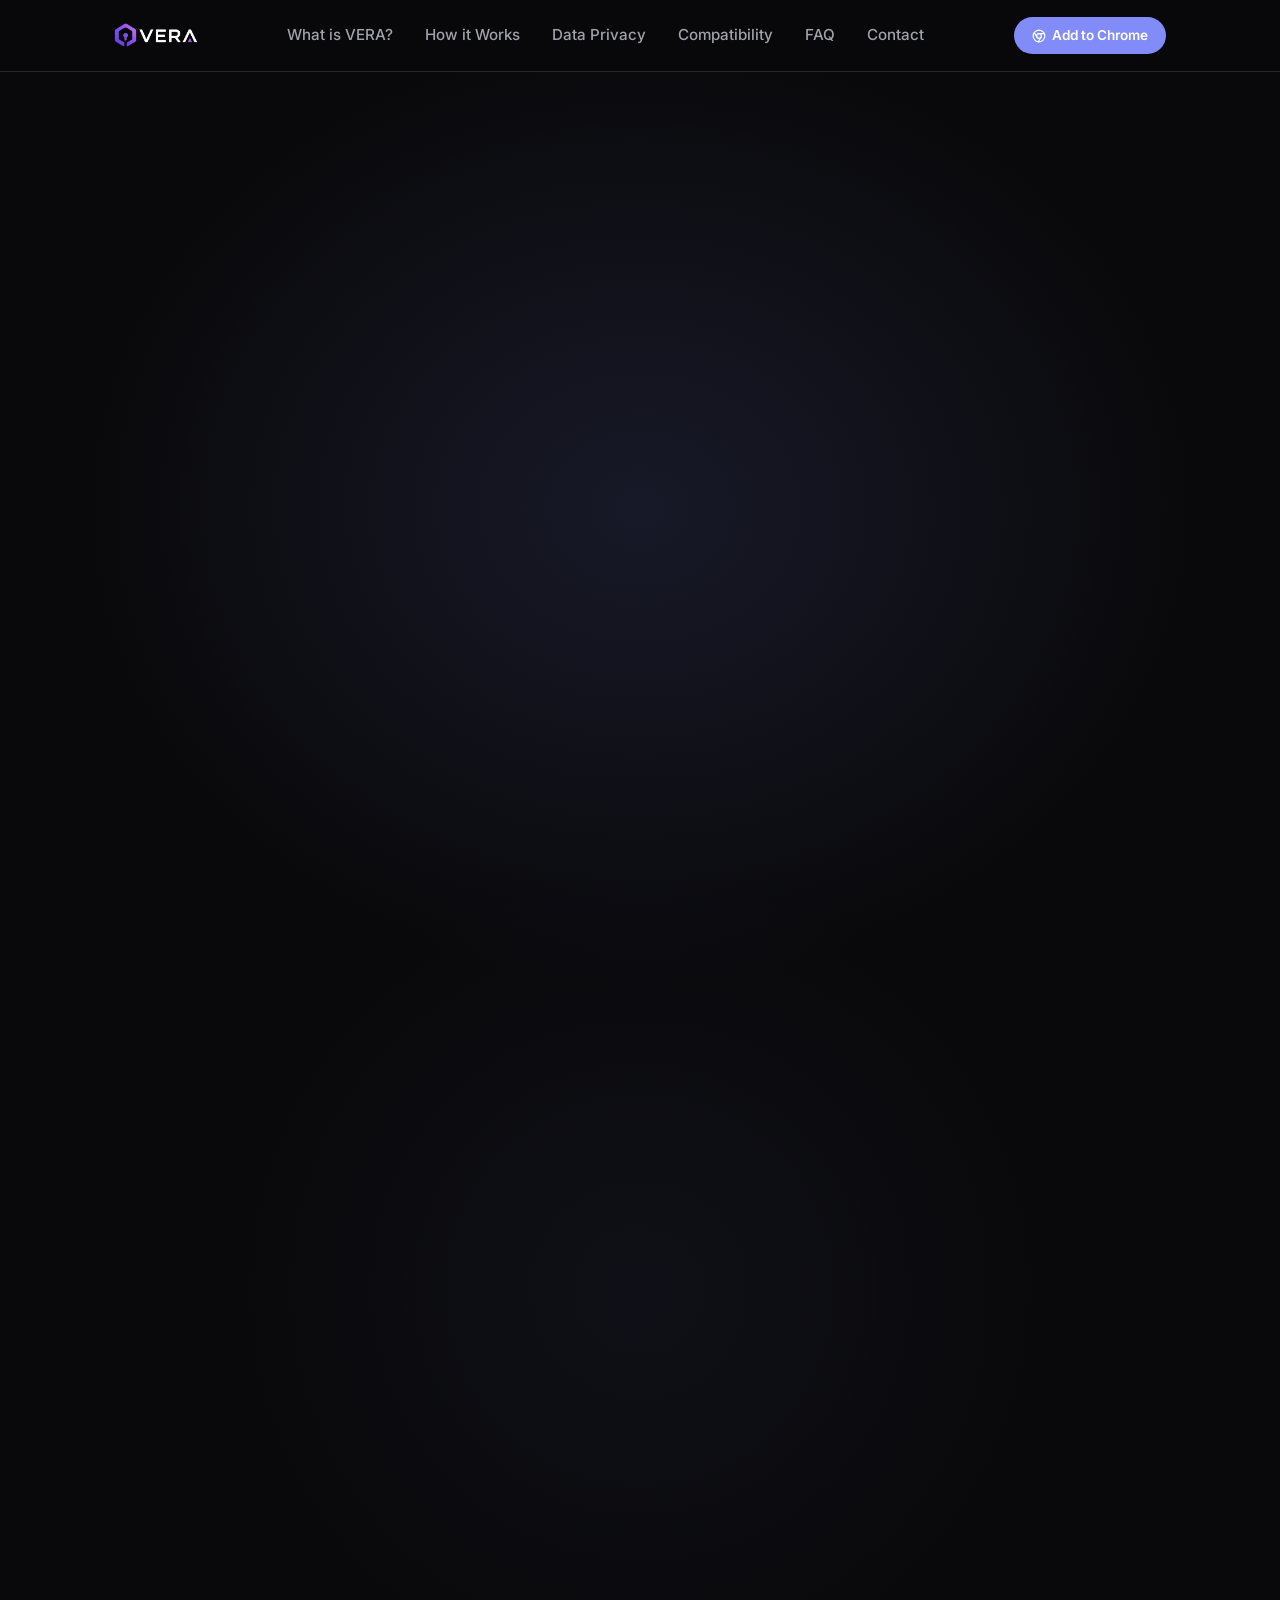
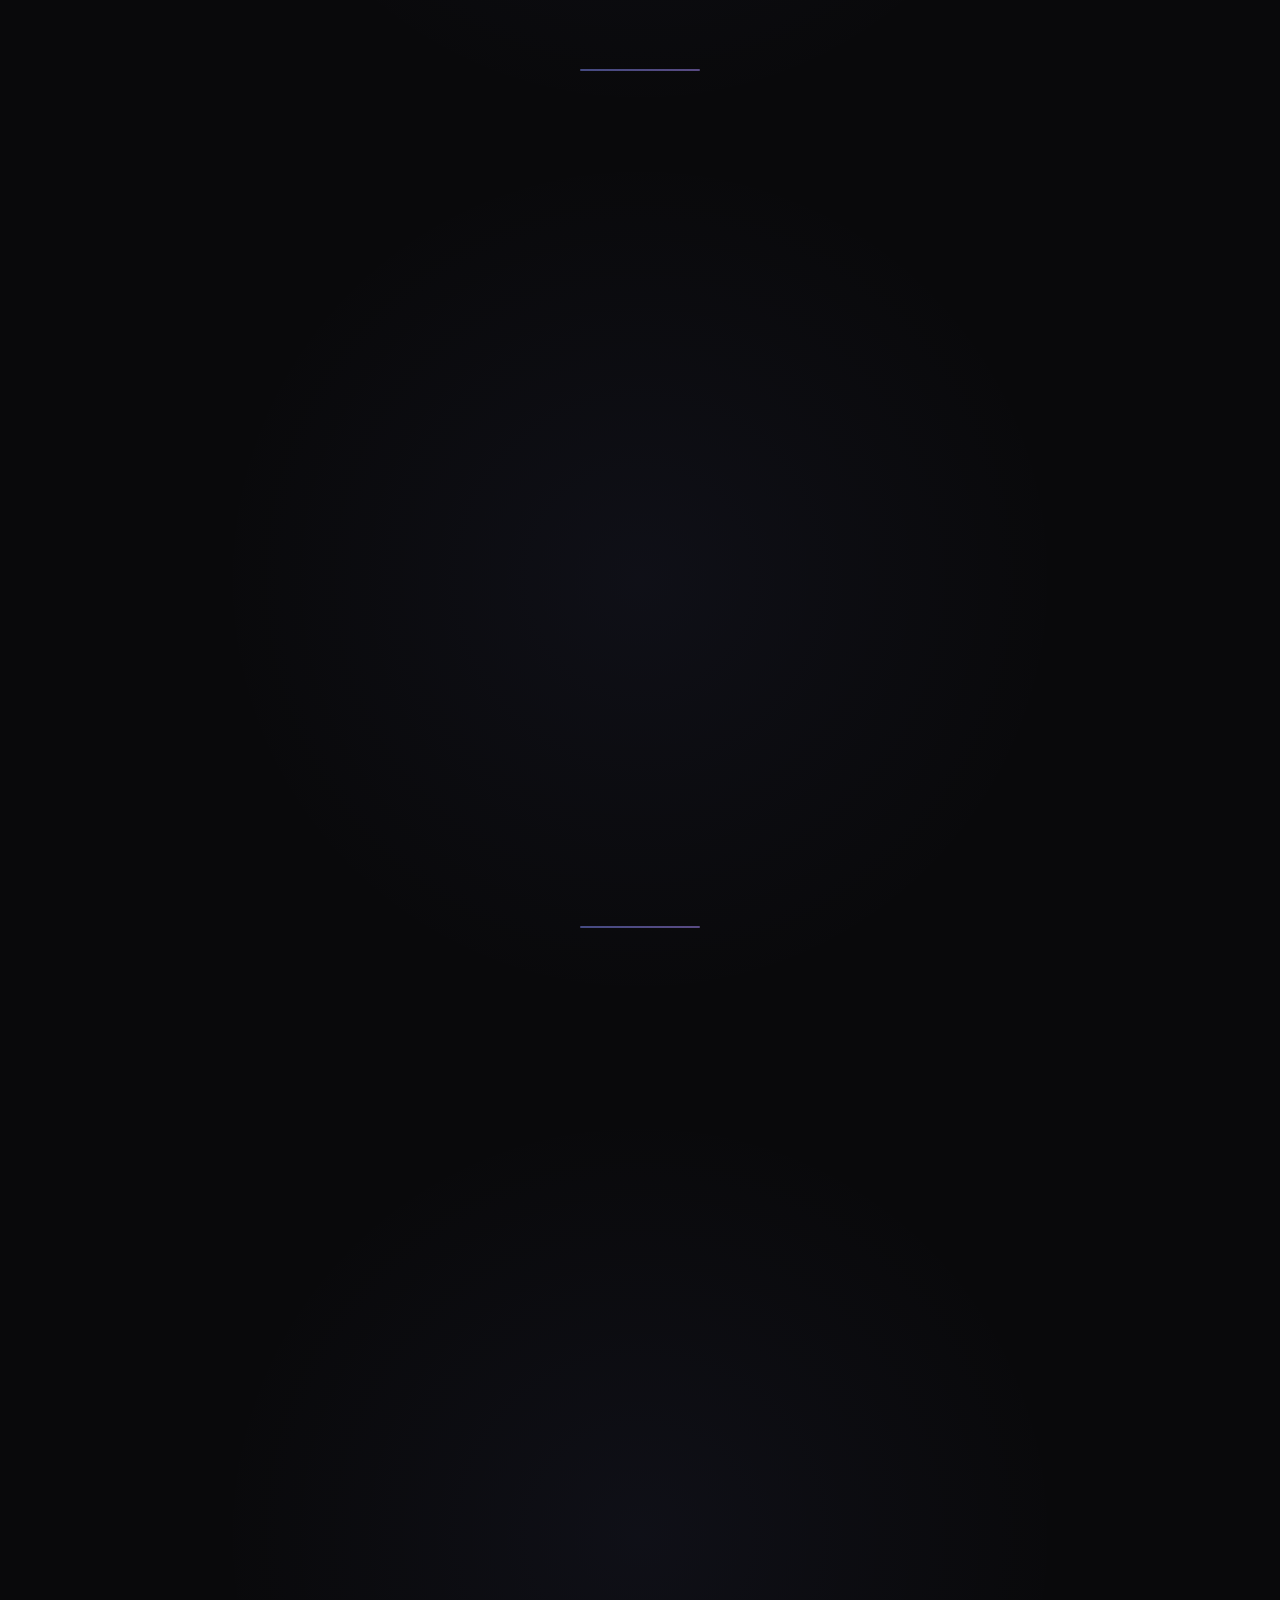
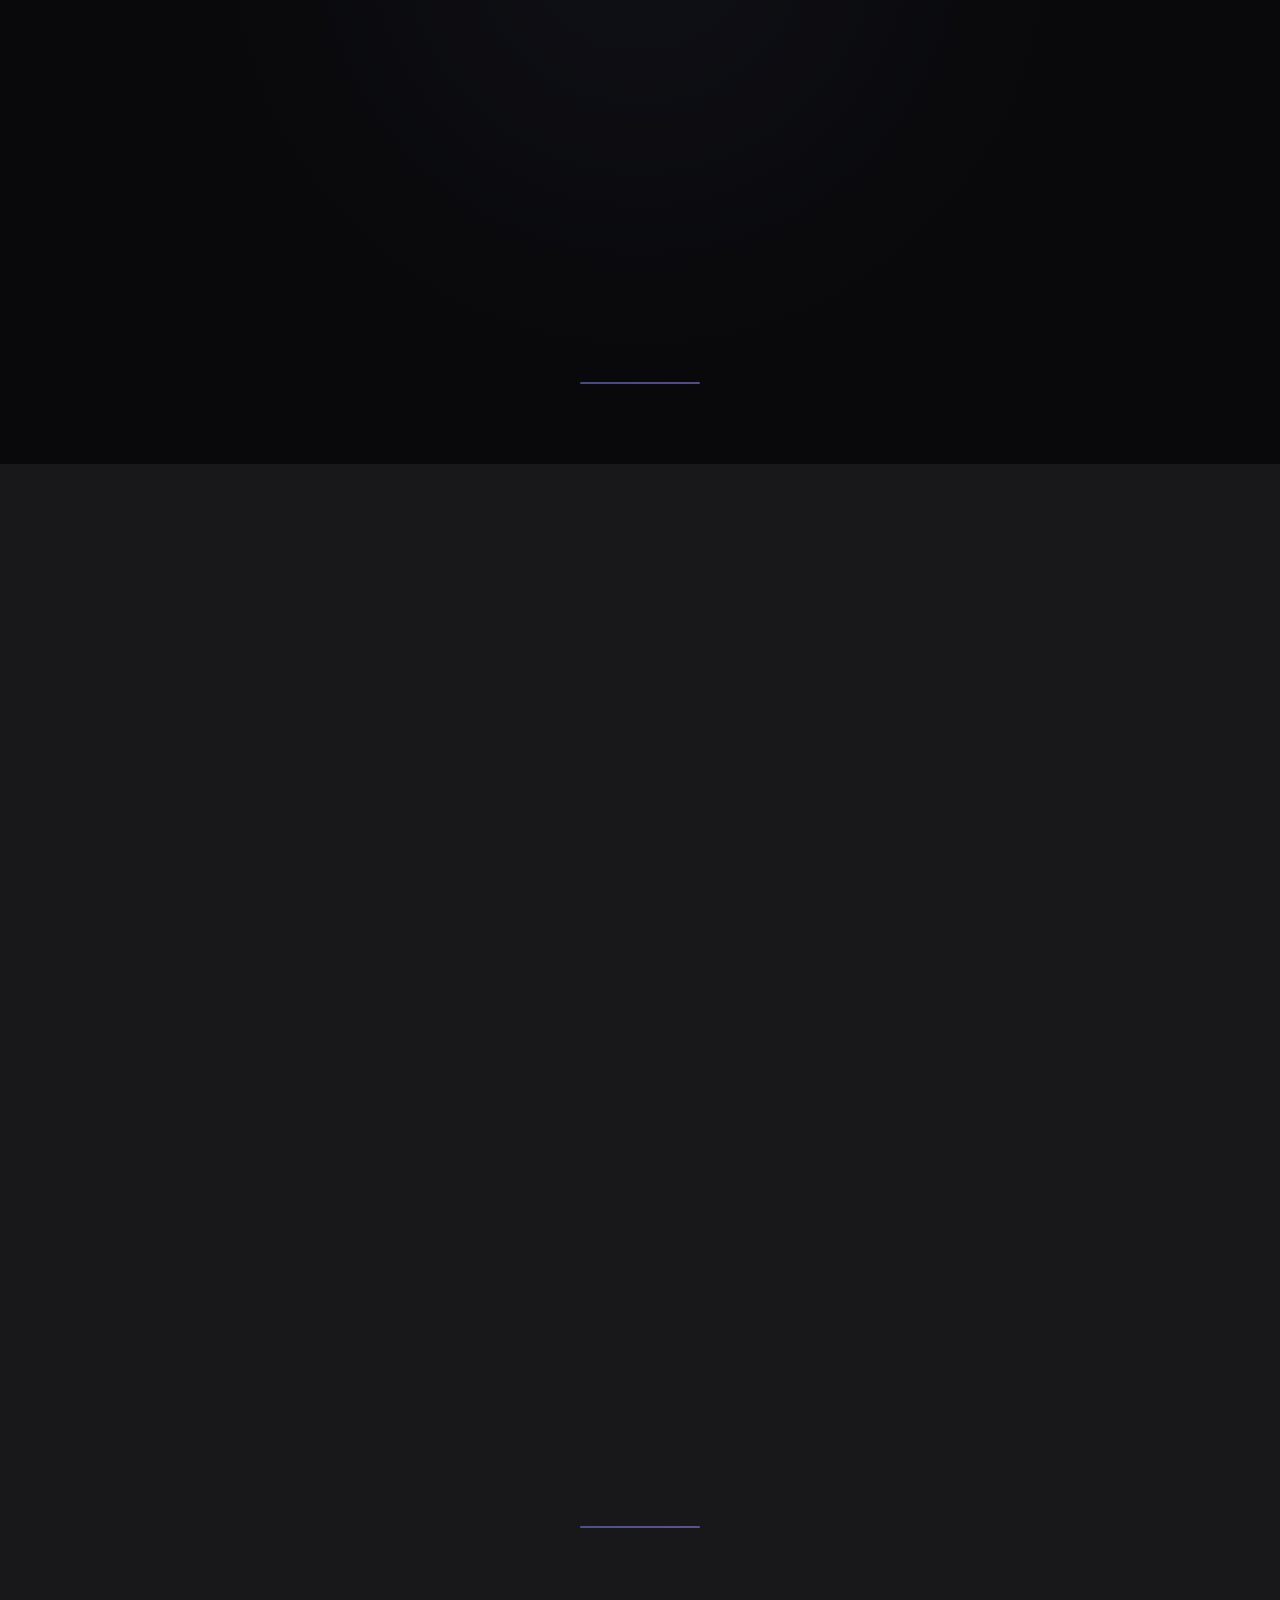
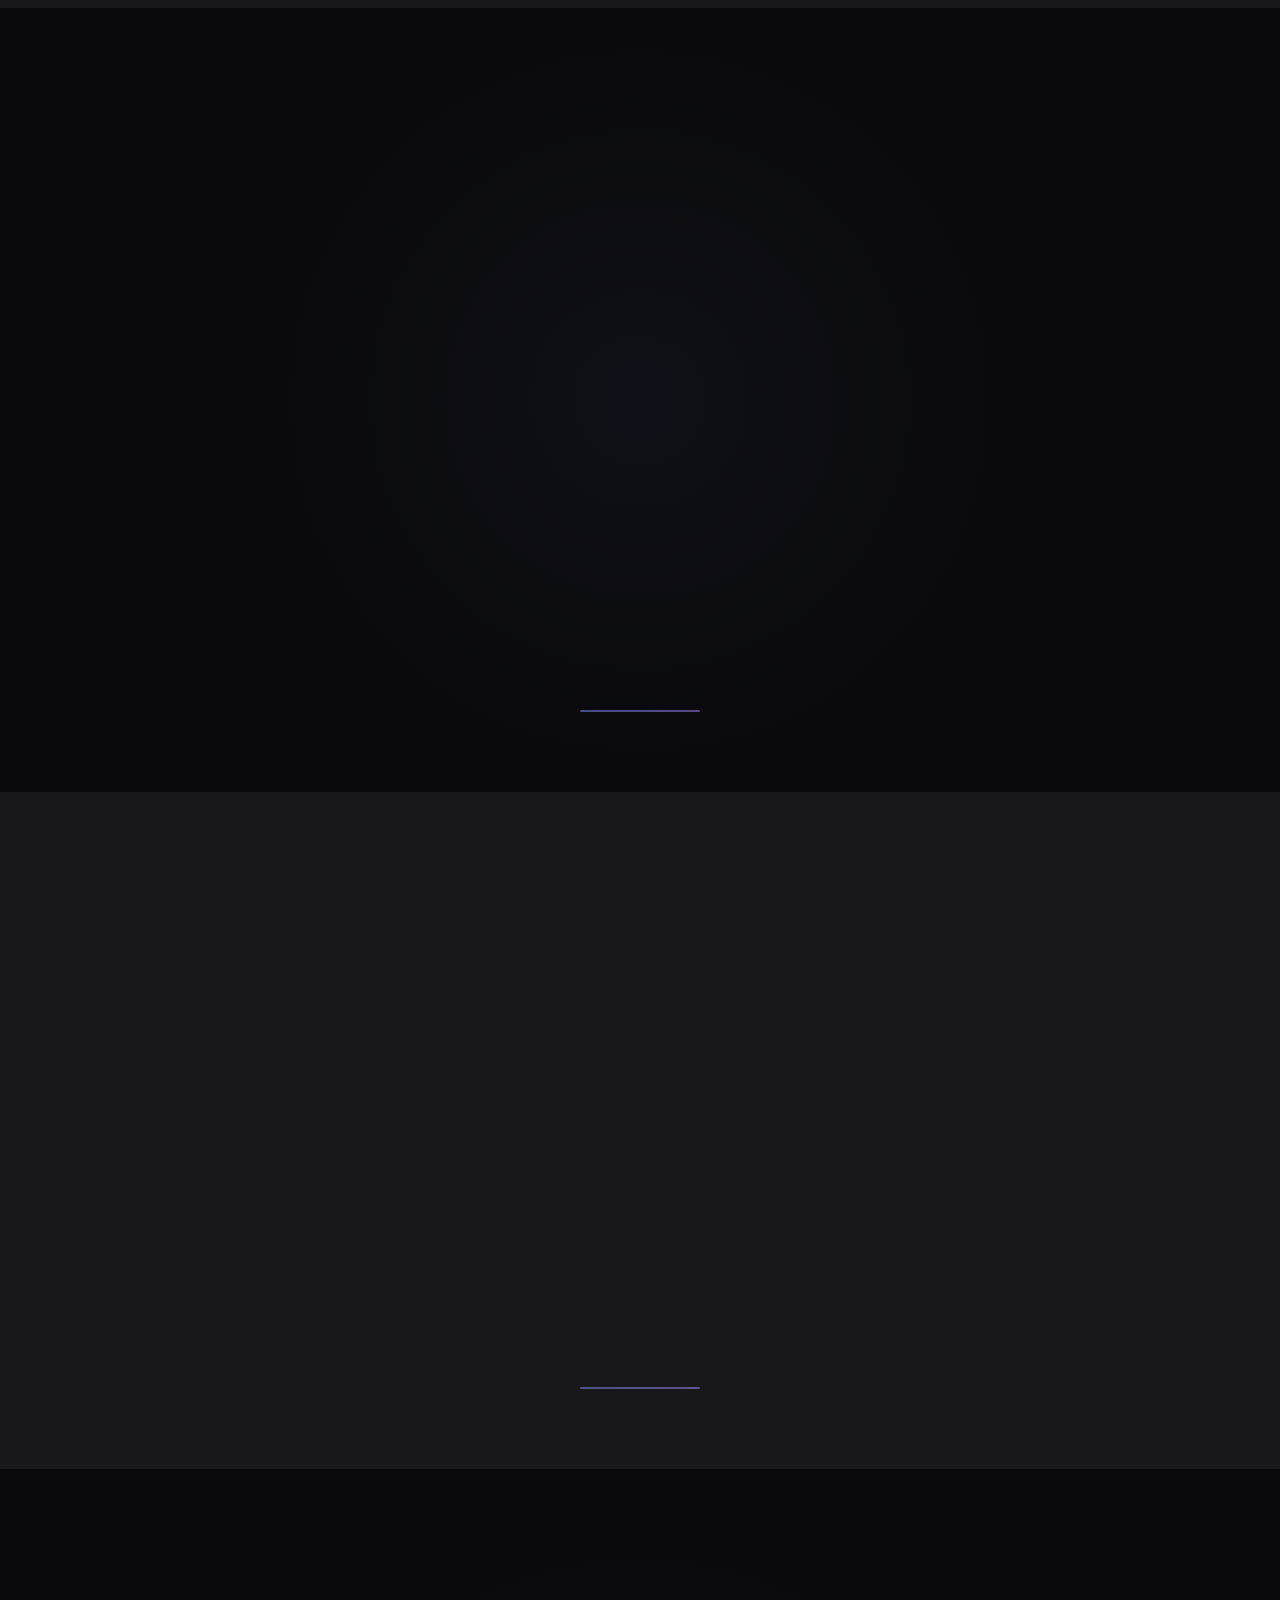
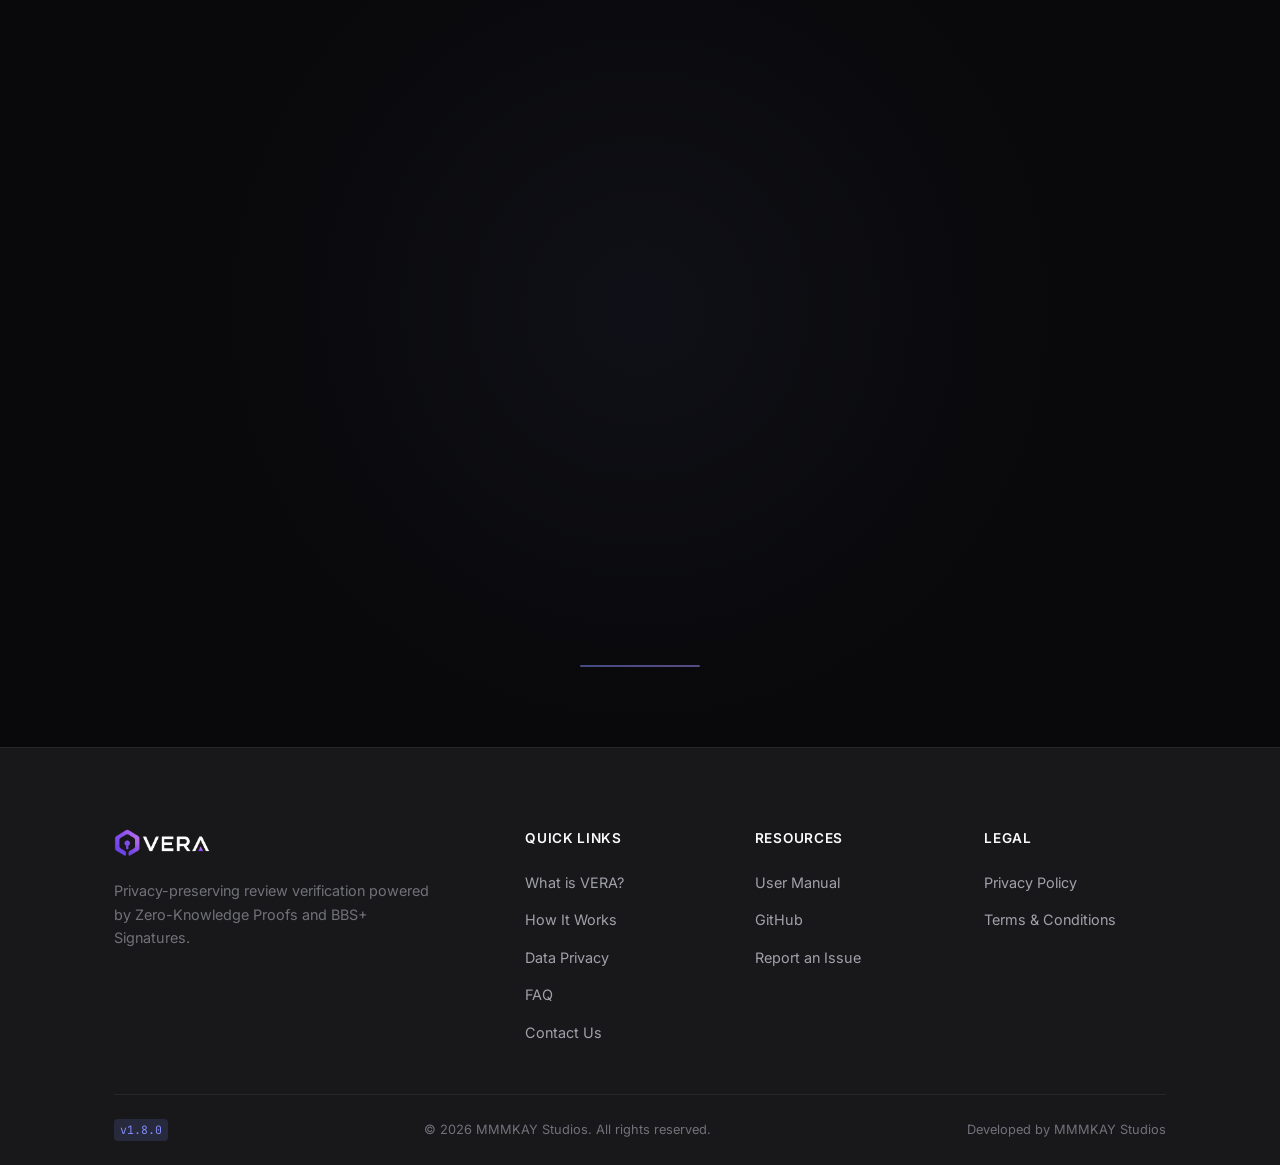
==== commit 2eb305ce: "fix: Fix Chrome icon rendering and spacing in CTA buttons" ====
--- a/index.html
+++ b/index.html
@@ -26,7 +26,8 @@
         <a href="#contact" class="nav-link">Contact</a>
       </div>
       <a href="https://chromewebstore.google.com/detail/aggmkpdjbemhoaaehdahcejmmomkleeo" class="nav-cta-btn chrome-cta" target="_blank">
-        <i data-lucide="chrome" style="width:16px;height:16px;margin-right:6px;vertical-align:text-bottom;"></i> Add to Chrome
+        <svg viewBox="0 0 24 24" width="16" height="16" stroke="currentColor" stroke-width="2" fill="none" stroke-linecap="round" stroke-linejoin="round"><circle cx="12" cy="12" r="10"></circle><circle cx="12" cy="12" r="4"></circle><line x1="21.17" y1="8" x2="12" y2="8"></line><line x1="3.95" y1="6.06" x2="8.54" y2="14"></line><line x1="10.88" y1="21.94" x2="15.46" y2="14"></line></svg>
+        <span>Add to Chrome</span>
       </a>
       <button class="mobile-menu-btn" aria-label="Toggle mobile menu">
         <i data-lucide="menu"></i>
@@ -48,7 +49,8 @@
         </p>
         <div class="cta-group animate-on-scroll">
           <a href="https://chromewebstore.google.com/detail/aggmkpdjbemhoaaehdahcejmmomkleeo" class="btn btn-primary chrome-cta-main" target="_blank">
-            <i data-lucide="chrome"></i> Add to Chrome — It's Free
+            <svg viewBox="0 0 24 24" width="20" height="20" stroke="currentColor" stroke-width="2" fill="none" stroke-linecap="round" stroke-linejoin="round"><circle cx="12" cy="12" r="10"></circle><circle cx="12" cy="12" r="4"></circle><line x1="21.17" y1="8" x2="12" y2="8"></line><line x1="3.95" y1="6.06" x2="8.54" y2="14"></line><line x1="10.88" y1="21.94" x2="15.46" y2="14"></line></svg>
+            <span>Add to Chrome — It's Free</span>
           </a>
           <a href="#how-it-works" class="btn btn-outline">
             Explore the Technology
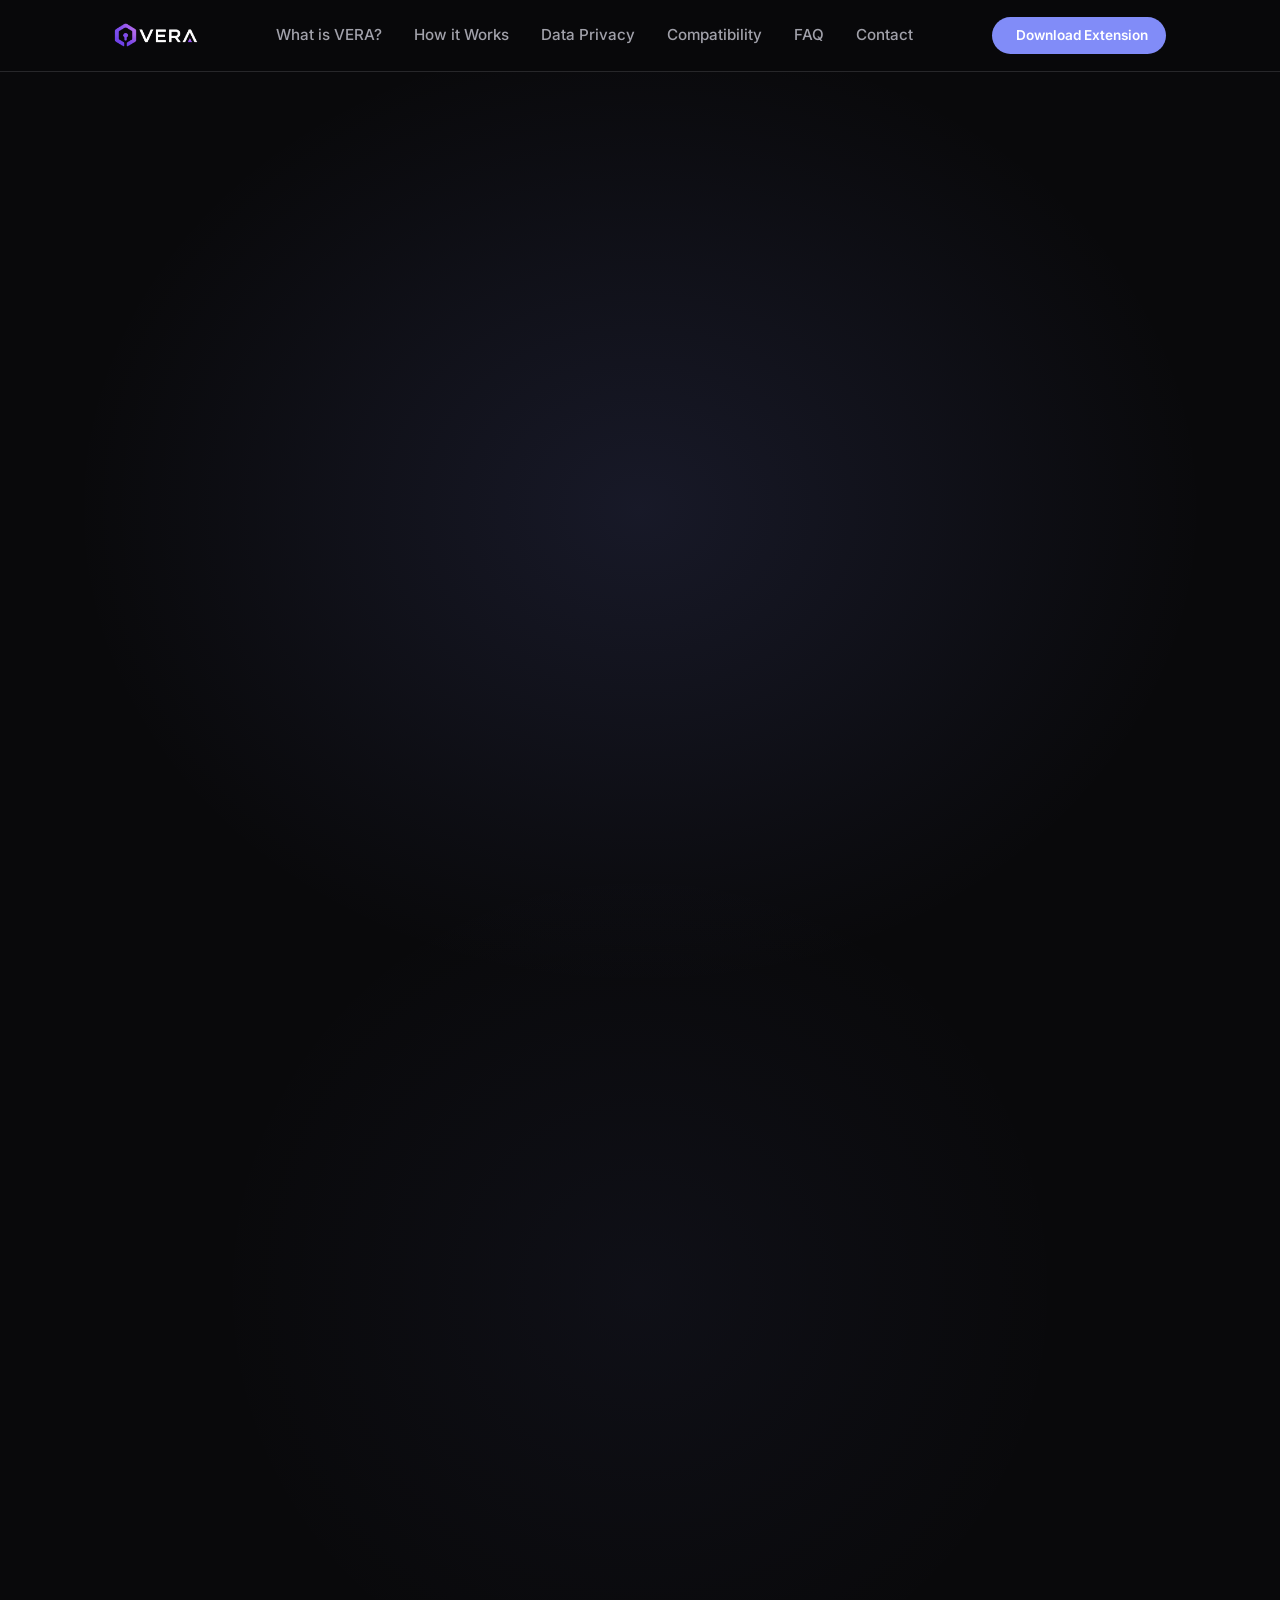
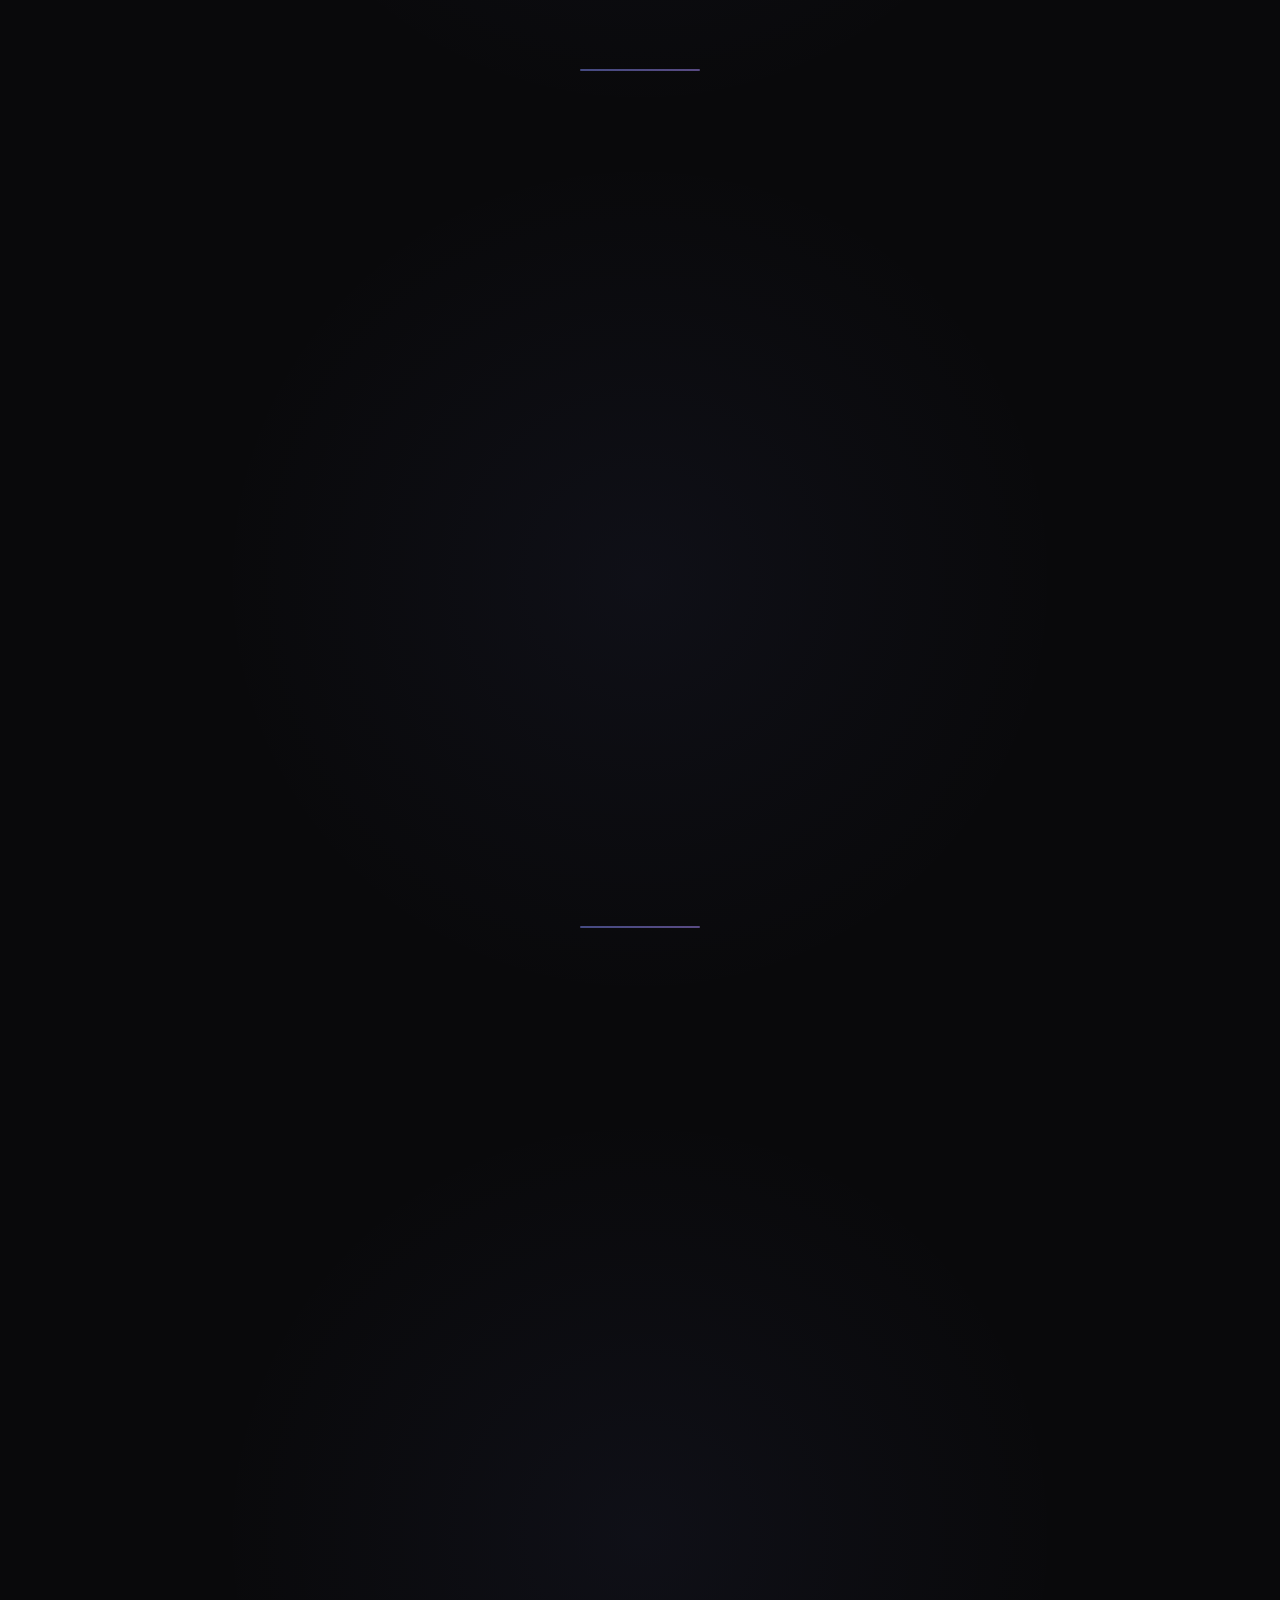
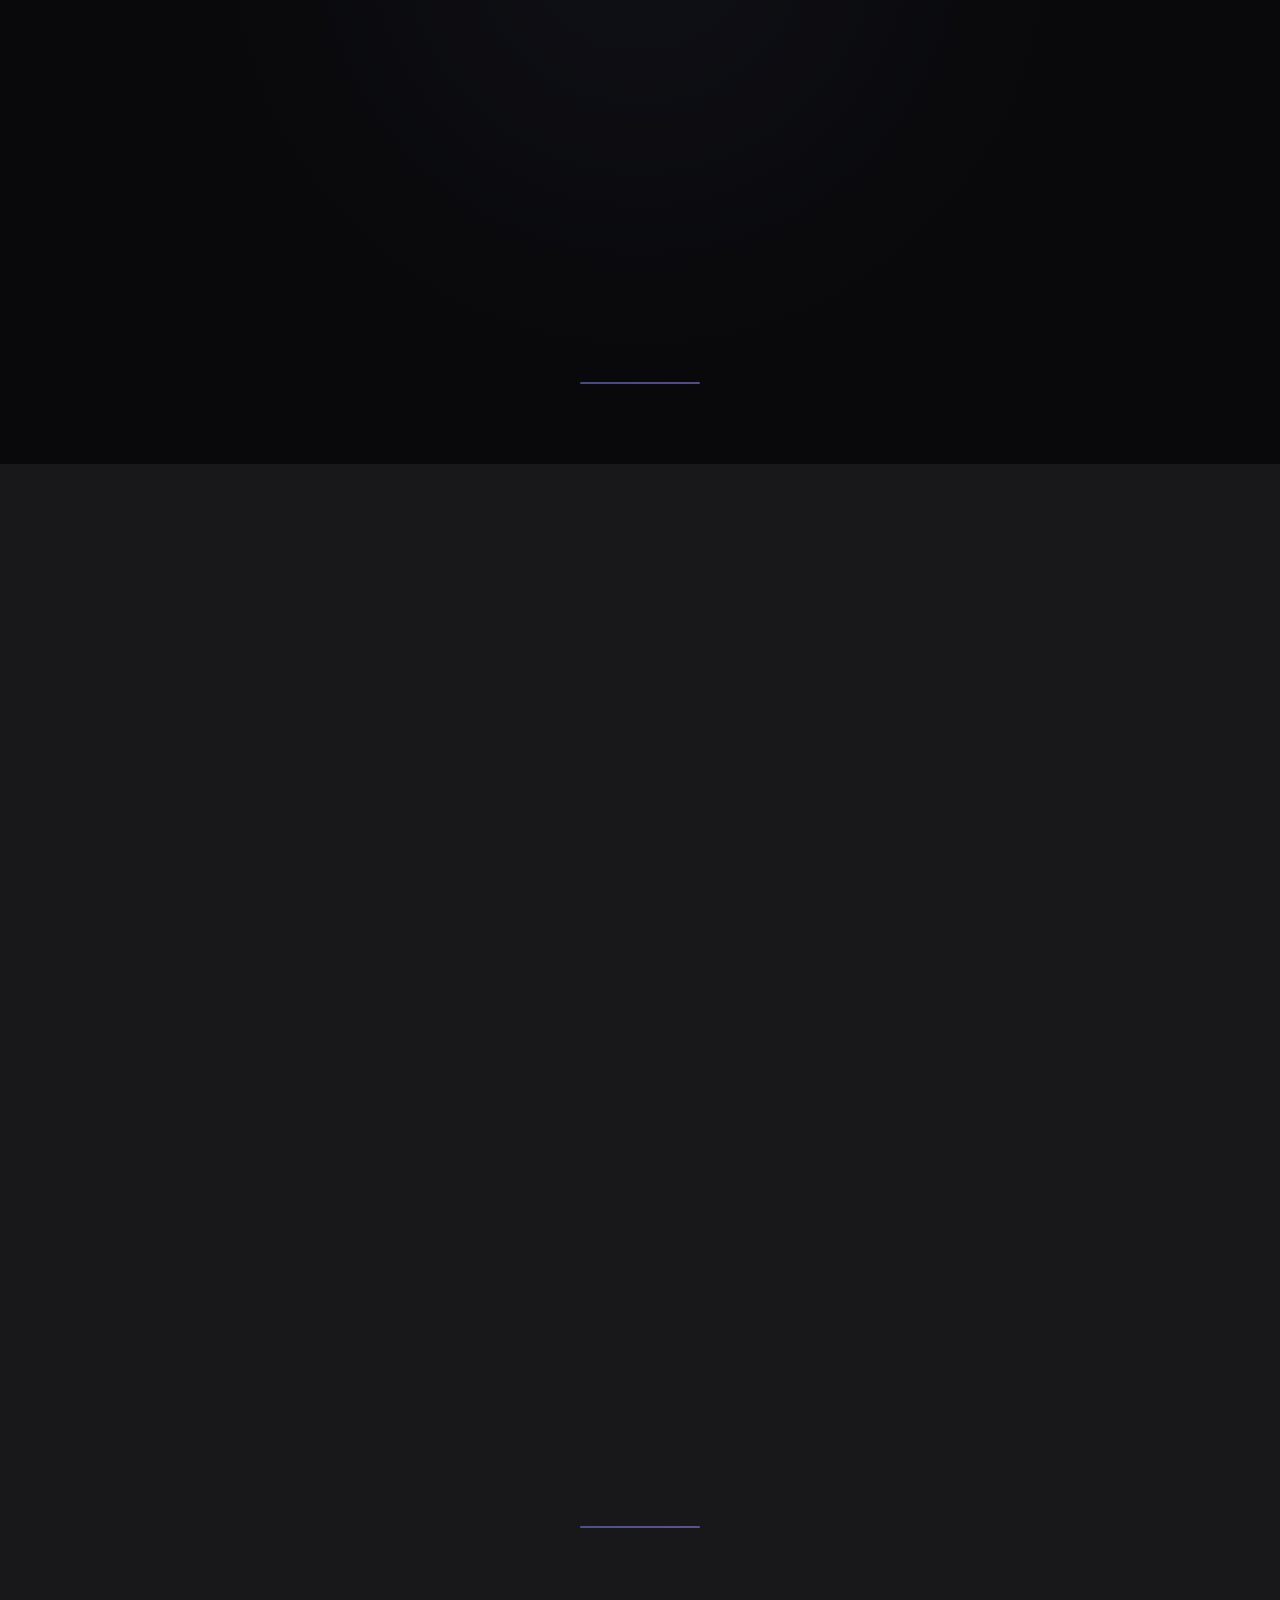
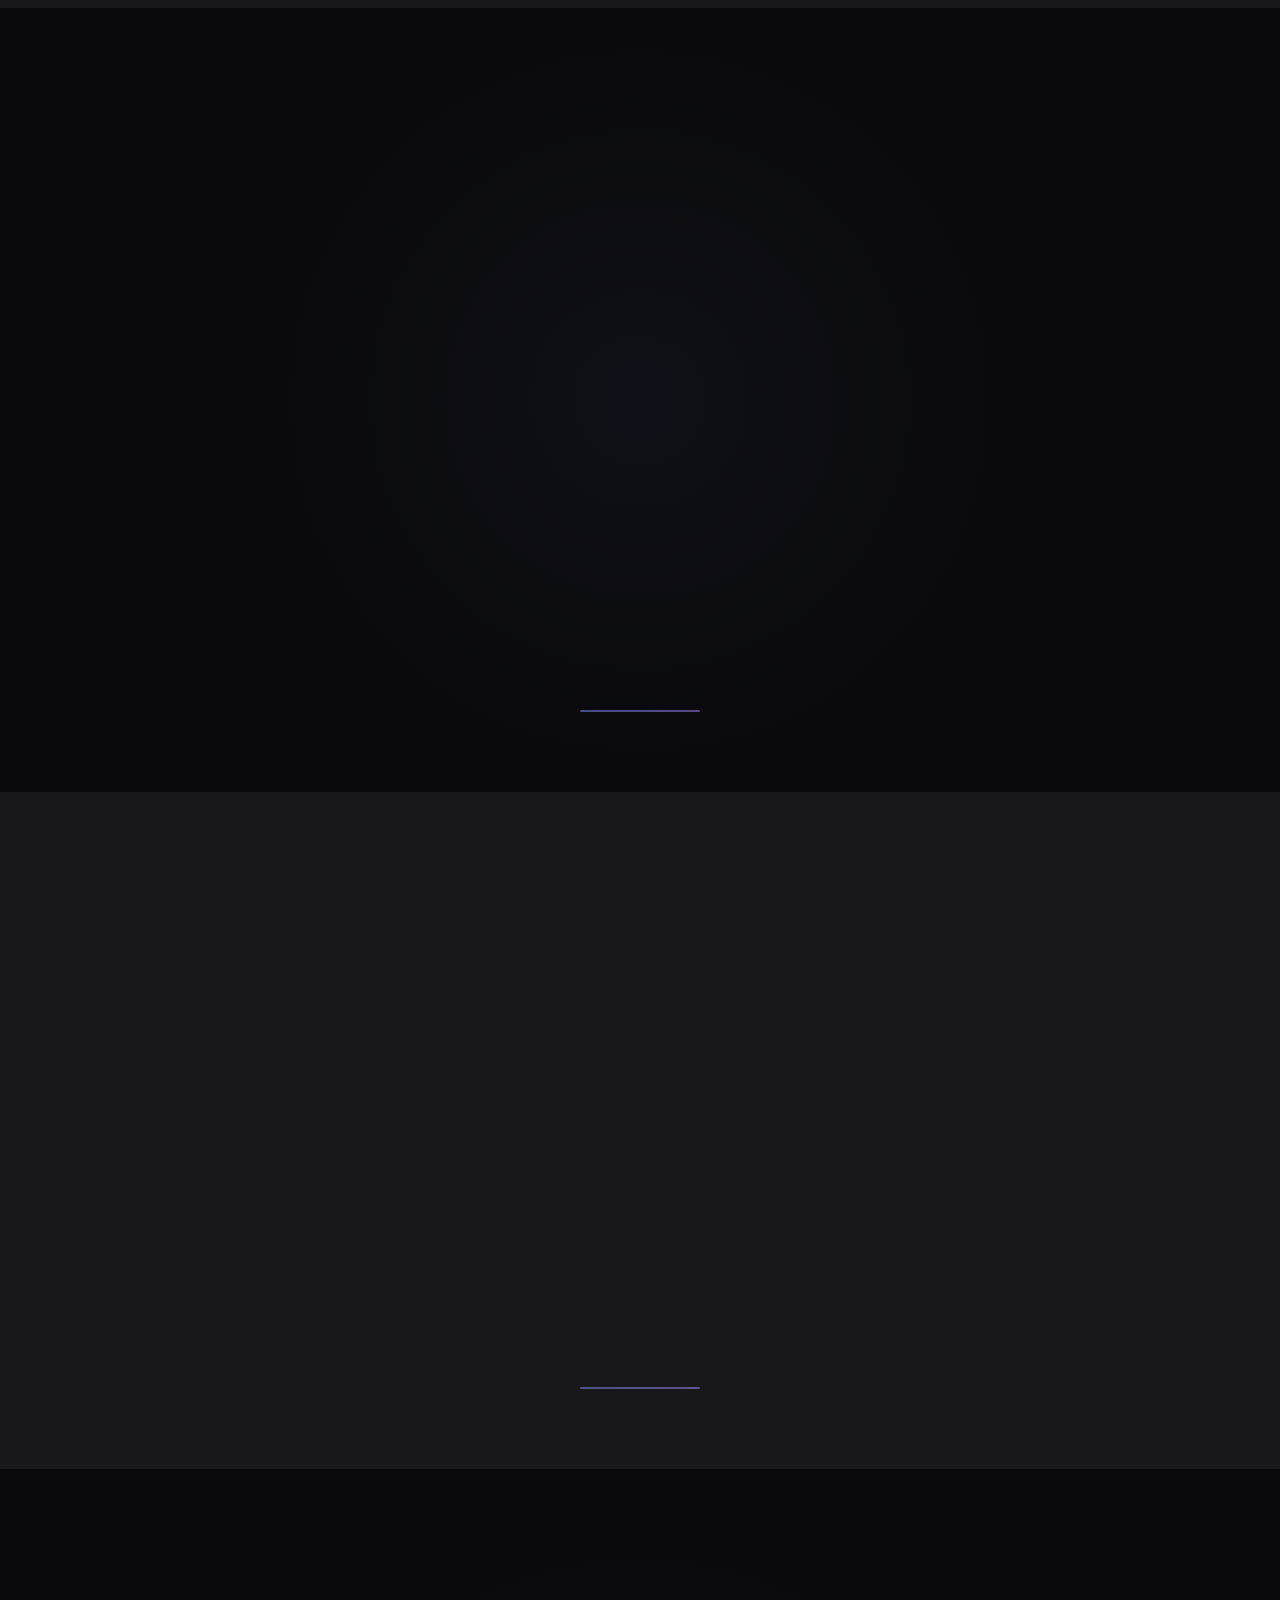
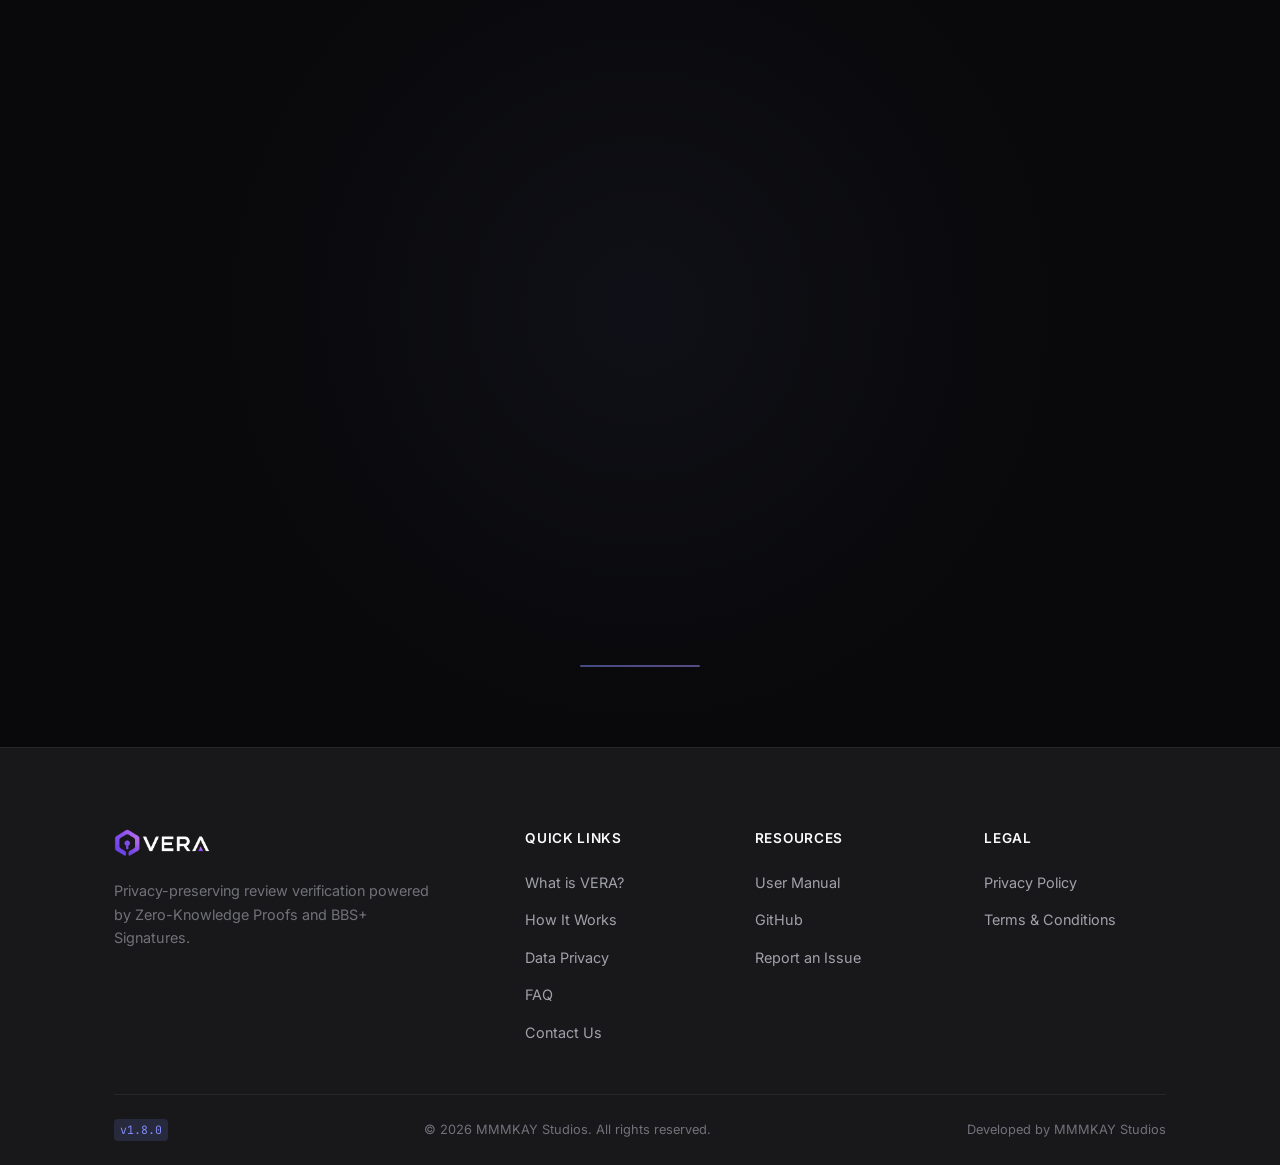
==== commit 51ba1e46: "fix: Revert CTAs to ZIP download and fix button spacing" ====
--- a/index.html
+++ b/index.html
@@ -25,9 +25,8 @@
         <a href="#faq" class="nav-link">FAQ</a>
         <a href="#contact" class="nav-link">Contact</a>
       </div>
-      <a href="https://chromewebstore.google.com/detail/aggmkpdjbemhoaaehdahcejmmomkleeo" class="nav-cta-btn chrome-cta" target="_blank">
-        <svg viewBox="0 0 24 24" width="16" height="16" stroke="currentColor" stroke-width="2" fill="none" stroke-linecap="round" stroke-linejoin="round"><circle cx="12" cy="12" r="10"></circle><circle cx="12" cy="12" r="4"></circle><line x1="21.17" y1="8" x2="12" y2="8"></line><line x1="3.95" y1="6.06" x2="8.54" y2="14"></line><line x1="10.88" y1="21.94" x2="15.46" y2="14"></line></svg>
-        <span>Add to Chrome</span>
+      <a href="assets/vera-vault-extension-v1.8.1.zip" class="nav-cta-btn chrome-cta" download>
+        <i data-lucide="download"></i> Download Extension
       </a>
       <button class="mobile-menu-btn" aria-label="Toggle mobile menu">
         <i data-lucide="menu"></i>
@@ -48,9 +47,8 @@
           Prove you bought a product without ever revealing your identity to the merchant.
         </p>
         <div class="cta-group animate-on-scroll">
-          <a href="https://chromewebstore.google.com/detail/aggmkpdjbemhoaaehdahcejmmomkleeo" class="btn btn-primary chrome-cta-main" target="_blank">
-            <svg viewBox="0 0 24 24" width="20" height="20" stroke="currentColor" stroke-width="2" fill="none" stroke-linecap="round" stroke-linejoin="round"><circle cx="12" cy="12" r="10"></circle><circle cx="12" cy="12" r="4"></circle><line x1="21.17" y1="8" x2="12" y2="8"></line><line x1="3.95" y1="6.06" x2="8.54" y2="14"></line><line x1="10.88" y1="21.94" x2="15.46" y2="14"></line></svg>
-            <span>Add to Chrome — It's Free</span>
+          <a href="assets/vera-vault-extension-v1.8.1.zip" class="btn btn-primary chrome-cta-main" download>
+            <i data-lucide="download"></i> Download VERA Vault
           </a>
           <a href="#how-it-works" class="btn btn-outline">
             Explore the Technology
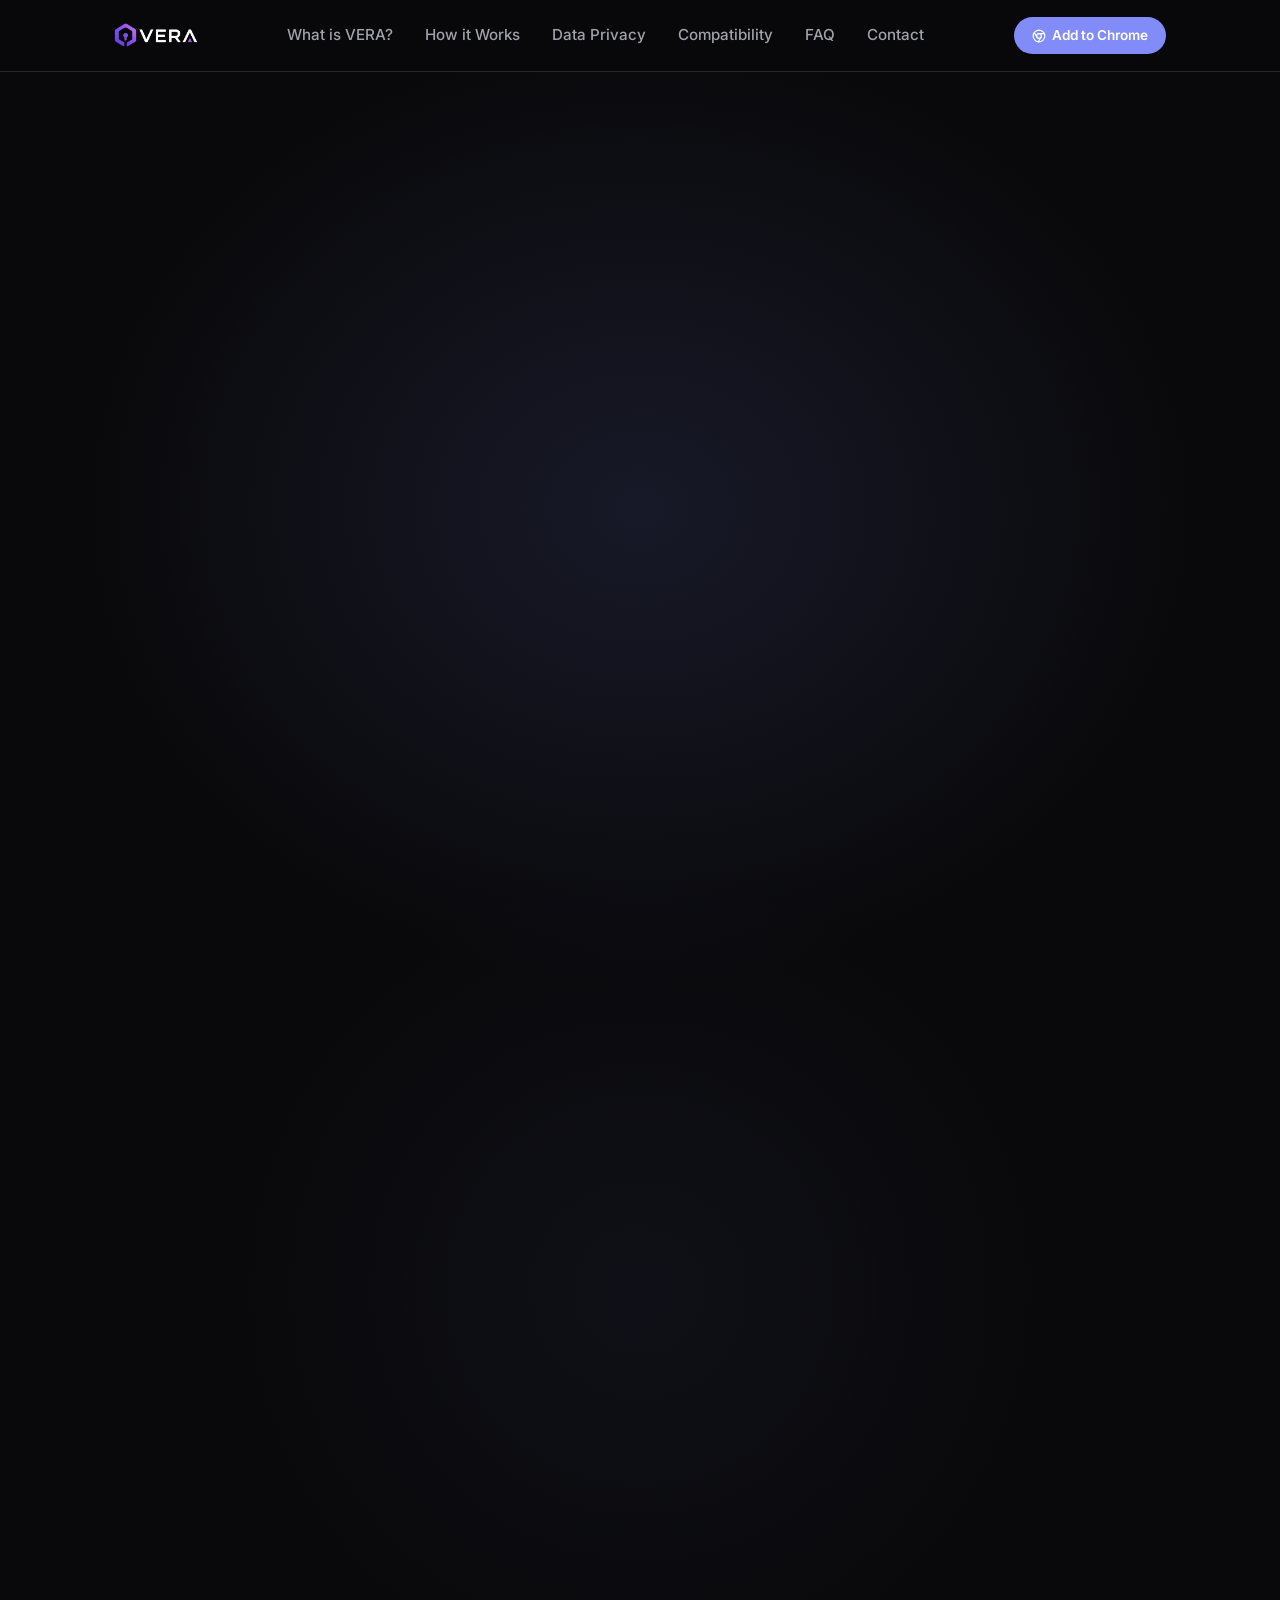
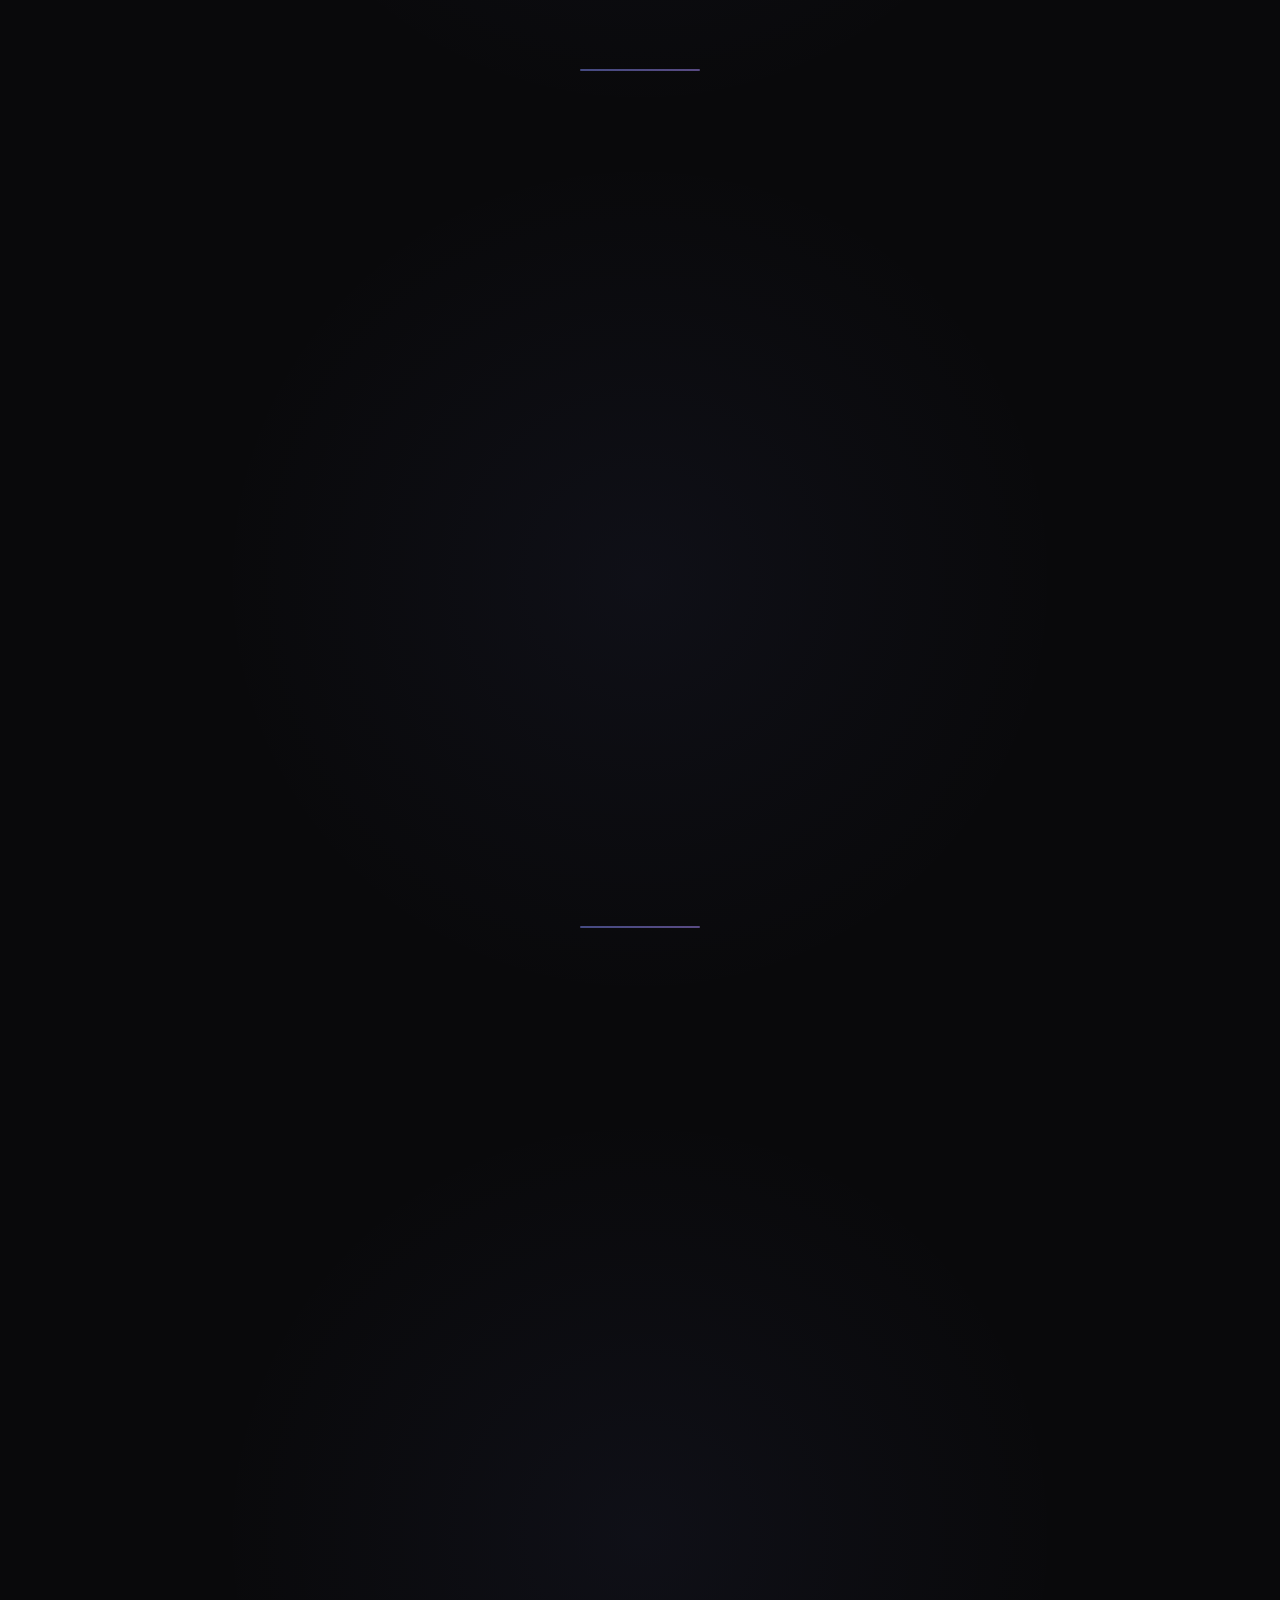
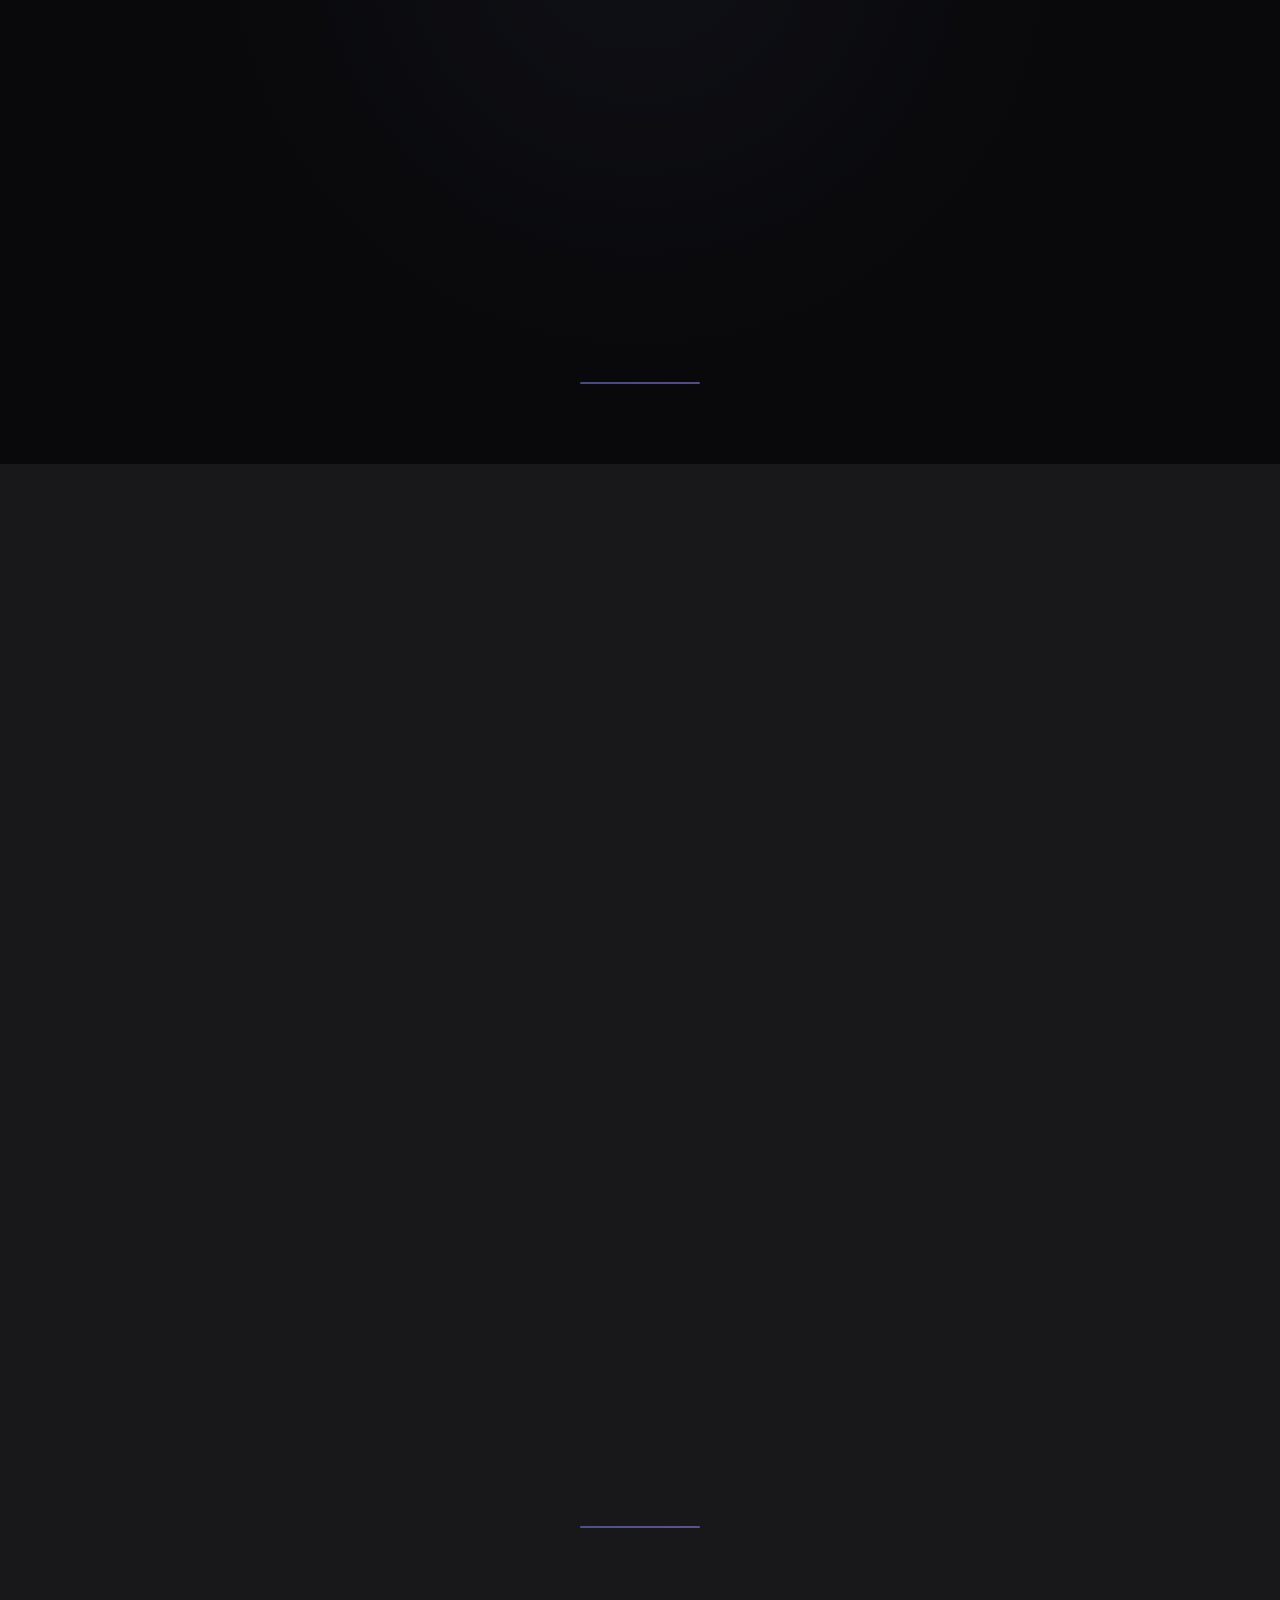
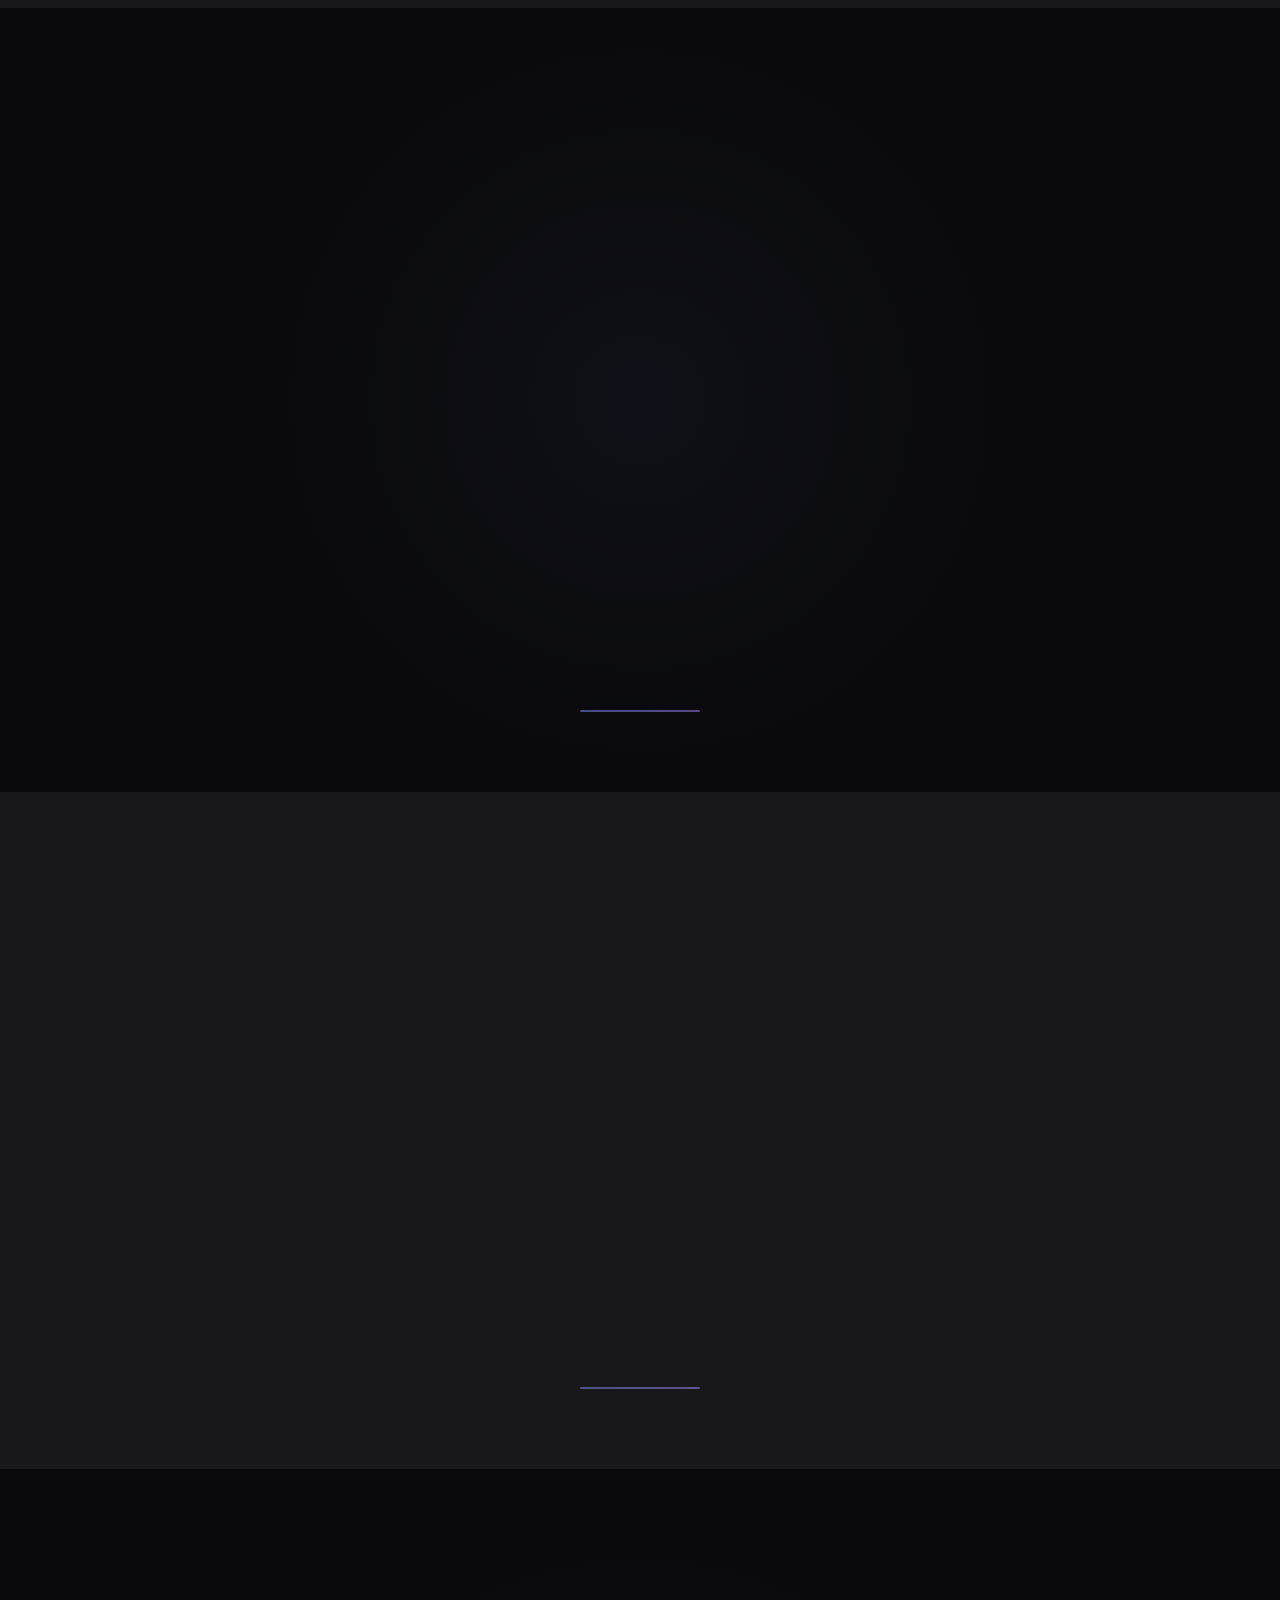
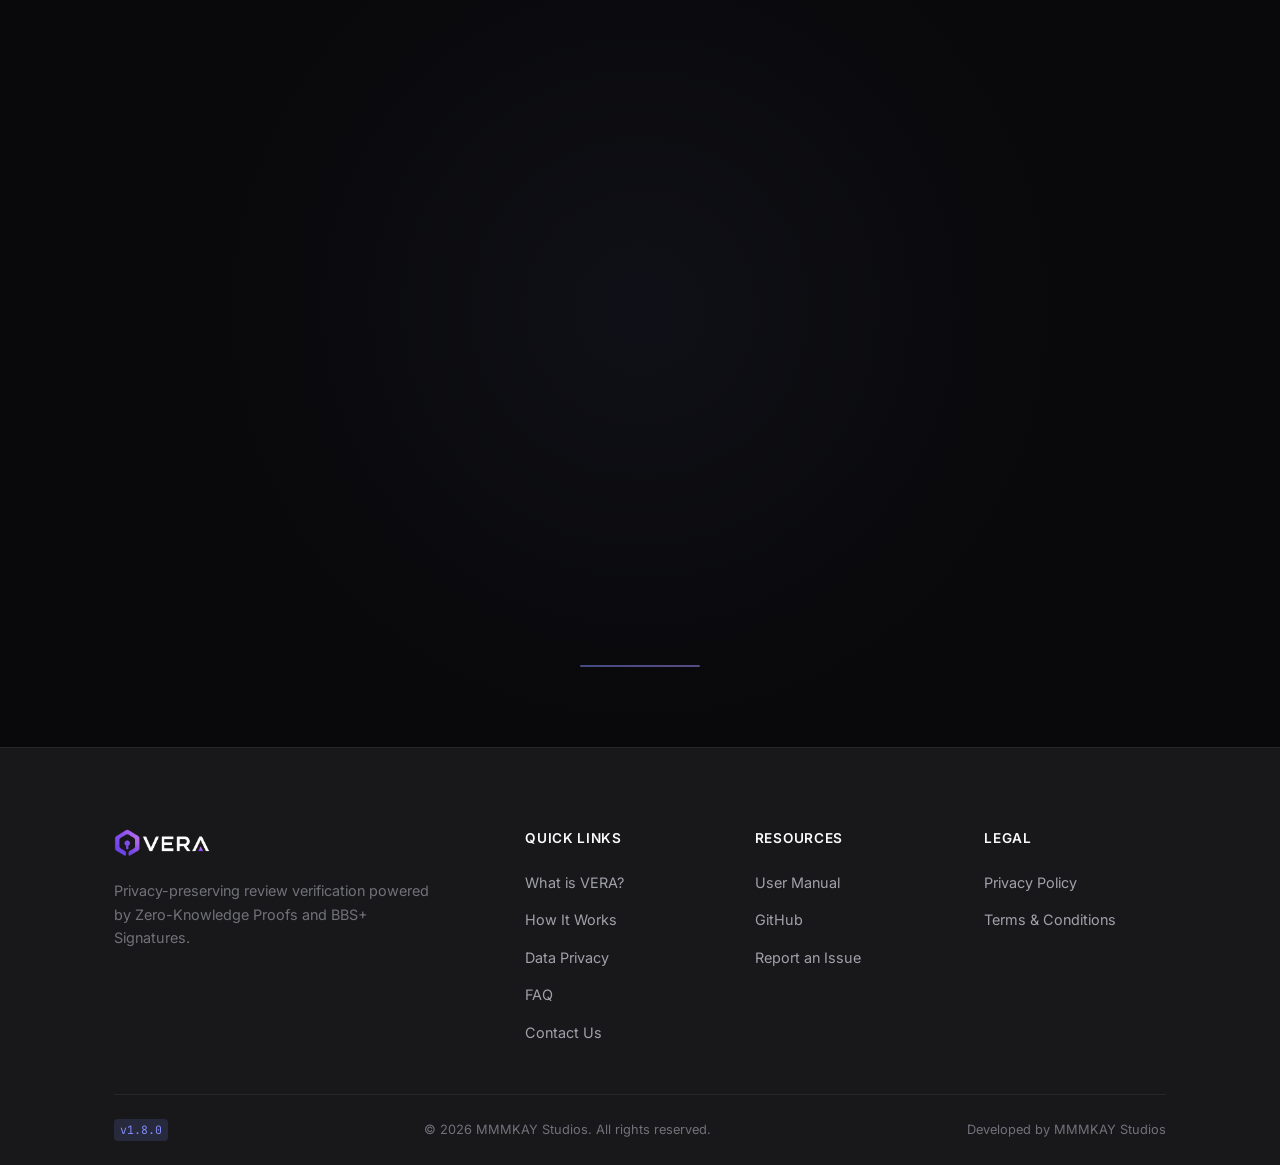
==== commit 580bb425: "fix: Restore Web Store CTAs with shortened text to fix gap" ====
--- a/index.html
+++ b/index.html
@@ -25,8 +25,9 @@
         <a href="#faq" class="nav-link">FAQ</a>
         <a href="#contact" class="nav-link">Contact</a>
       </div>
-      <a href="assets/vera-vault-extension-v1.8.1.zip" class="nav-cta-btn chrome-cta" download>
-        <i data-lucide="download"></i> Download Extension
+      <a href="https://chromewebstore.google.com/detail/aggmkpdjbemhoaaehdahcejmmomkleeo" class="nav-cta-btn chrome-cta" target="_blank">
+        <svg viewBox="0 0 24 24" width="16" height="16" stroke="currentColor" stroke-width="2" fill="none" stroke-linecap="round" stroke-linejoin="round"><circle cx="12" cy="12" r="10"></circle><circle cx="12" cy="12" r="4"></circle><line x1="21.17" y1="8" x2="12" y2="8"></line><line x1="3.95" y1="6.06" x2="8.54" y2="14"></line><line x1="10.88" y1="21.94" x2="15.46" y2="14"></line></svg>
+        <span>Add to Chrome</span>
       </a>
       <button class="mobile-menu-btn" aria-label="Toggle mobile menu">
         <i data-lucide="menu"></i>
@@ -47,8 +48,9 @@
           Prove you bought a product without ever revealing your identity to the merchant.
         </p>
         <div class="cta-group animate-on-scroll">
-          <a href="assets/vera-vault-extension-v1.8.1.zip" class="btn btn-primary chrome-cta-main" download>
-            <i data-lucide="download"></i> Download VERA Vault
+          <a href="https://chromewebstore.google.com/detail/aggmkpdjbemhoaaehdahcejmmomkleeo" class="btn btn-primary chrome-cta-main" target="_blank">
+            <svg viewBox="0 0 24 24" width="20" height="20" stroke="currentColor" stroke-width="2" fill="none" stroke-linecap="round" stroke-linejoin="round"><circle cx="12" cy="12" r="10"></circle><circle cx="12" cy="12" r="4"></circle><line x1="21.17" y1="8" x2="12" y2="8"></line><line x1="3.95" y1="6.06" x2="8.54" y2="14"></line><line x1="10.88" y1="21.94" x2="15.46" y2="14"></line></svg>
+            <span>Add to Chrome</span>
           </a>
           <a href="#how-it-works" class="btn btn-outline">
             Explore the Technology
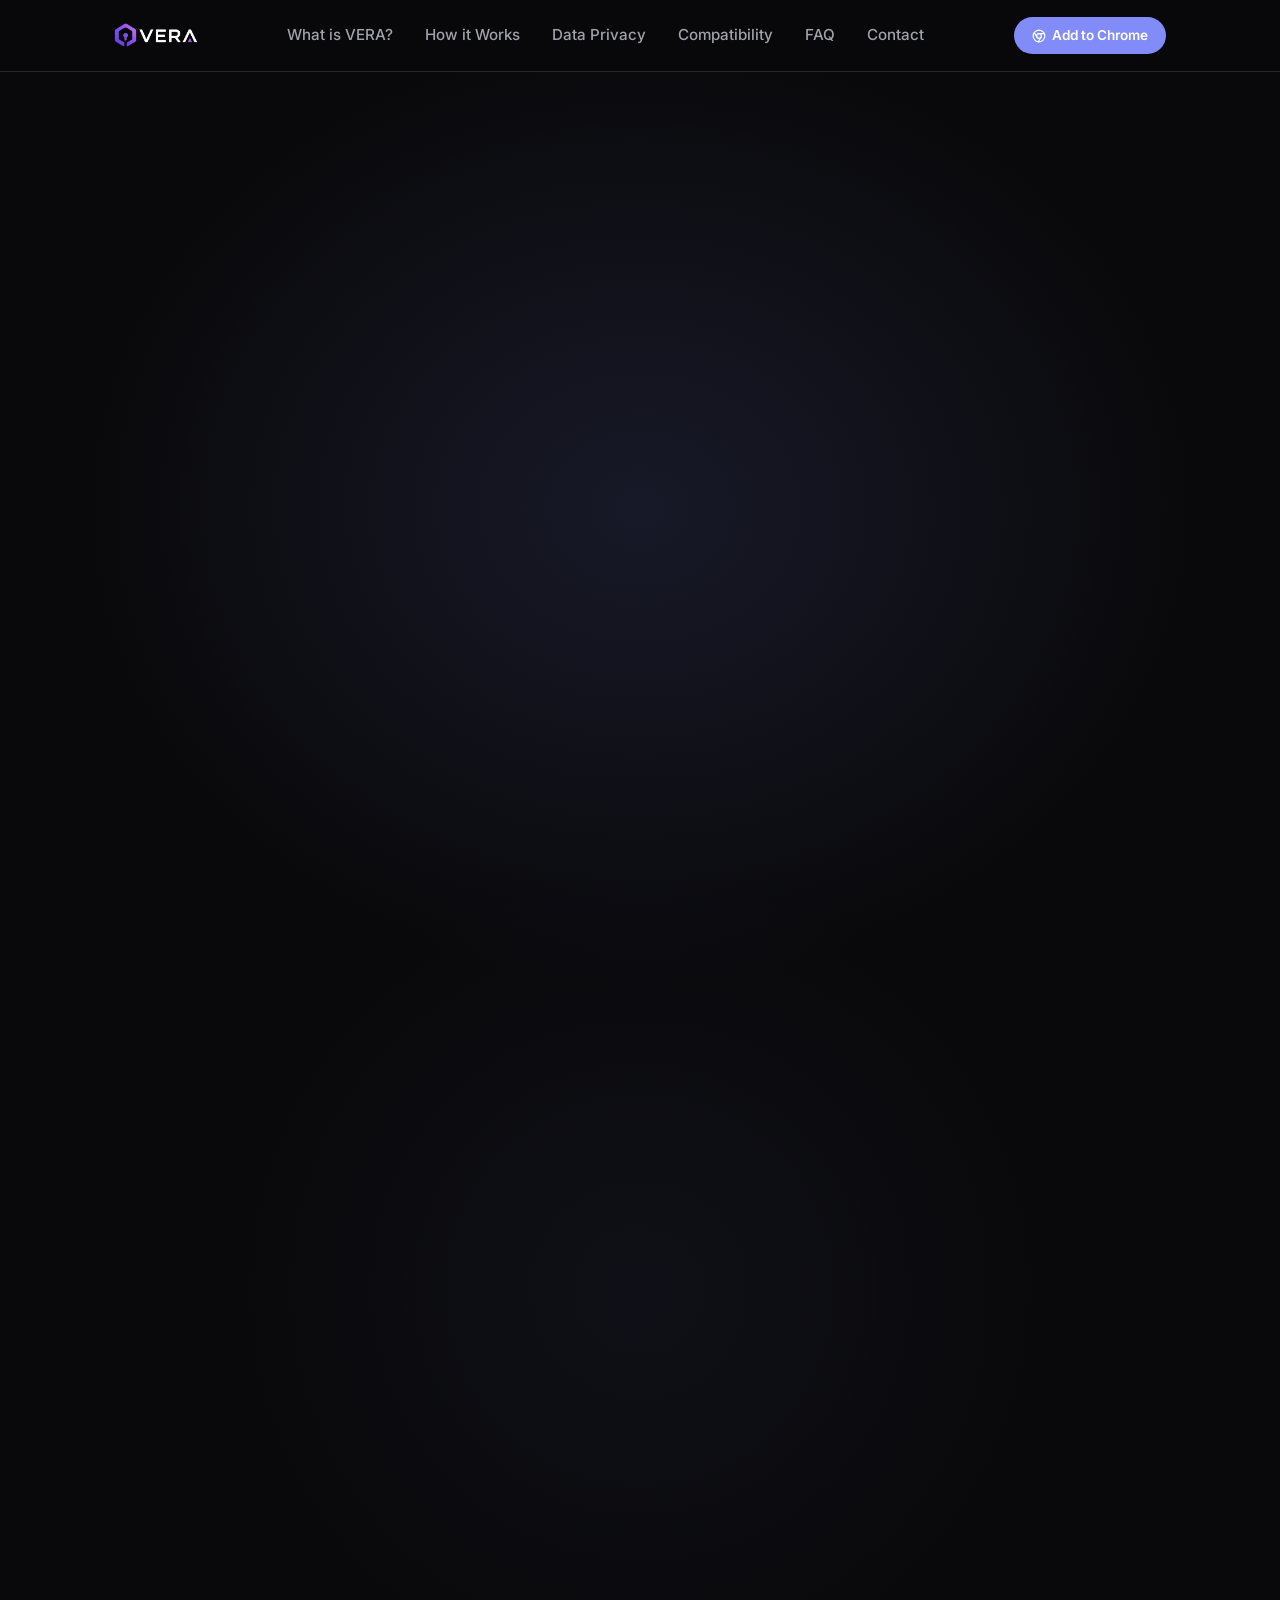
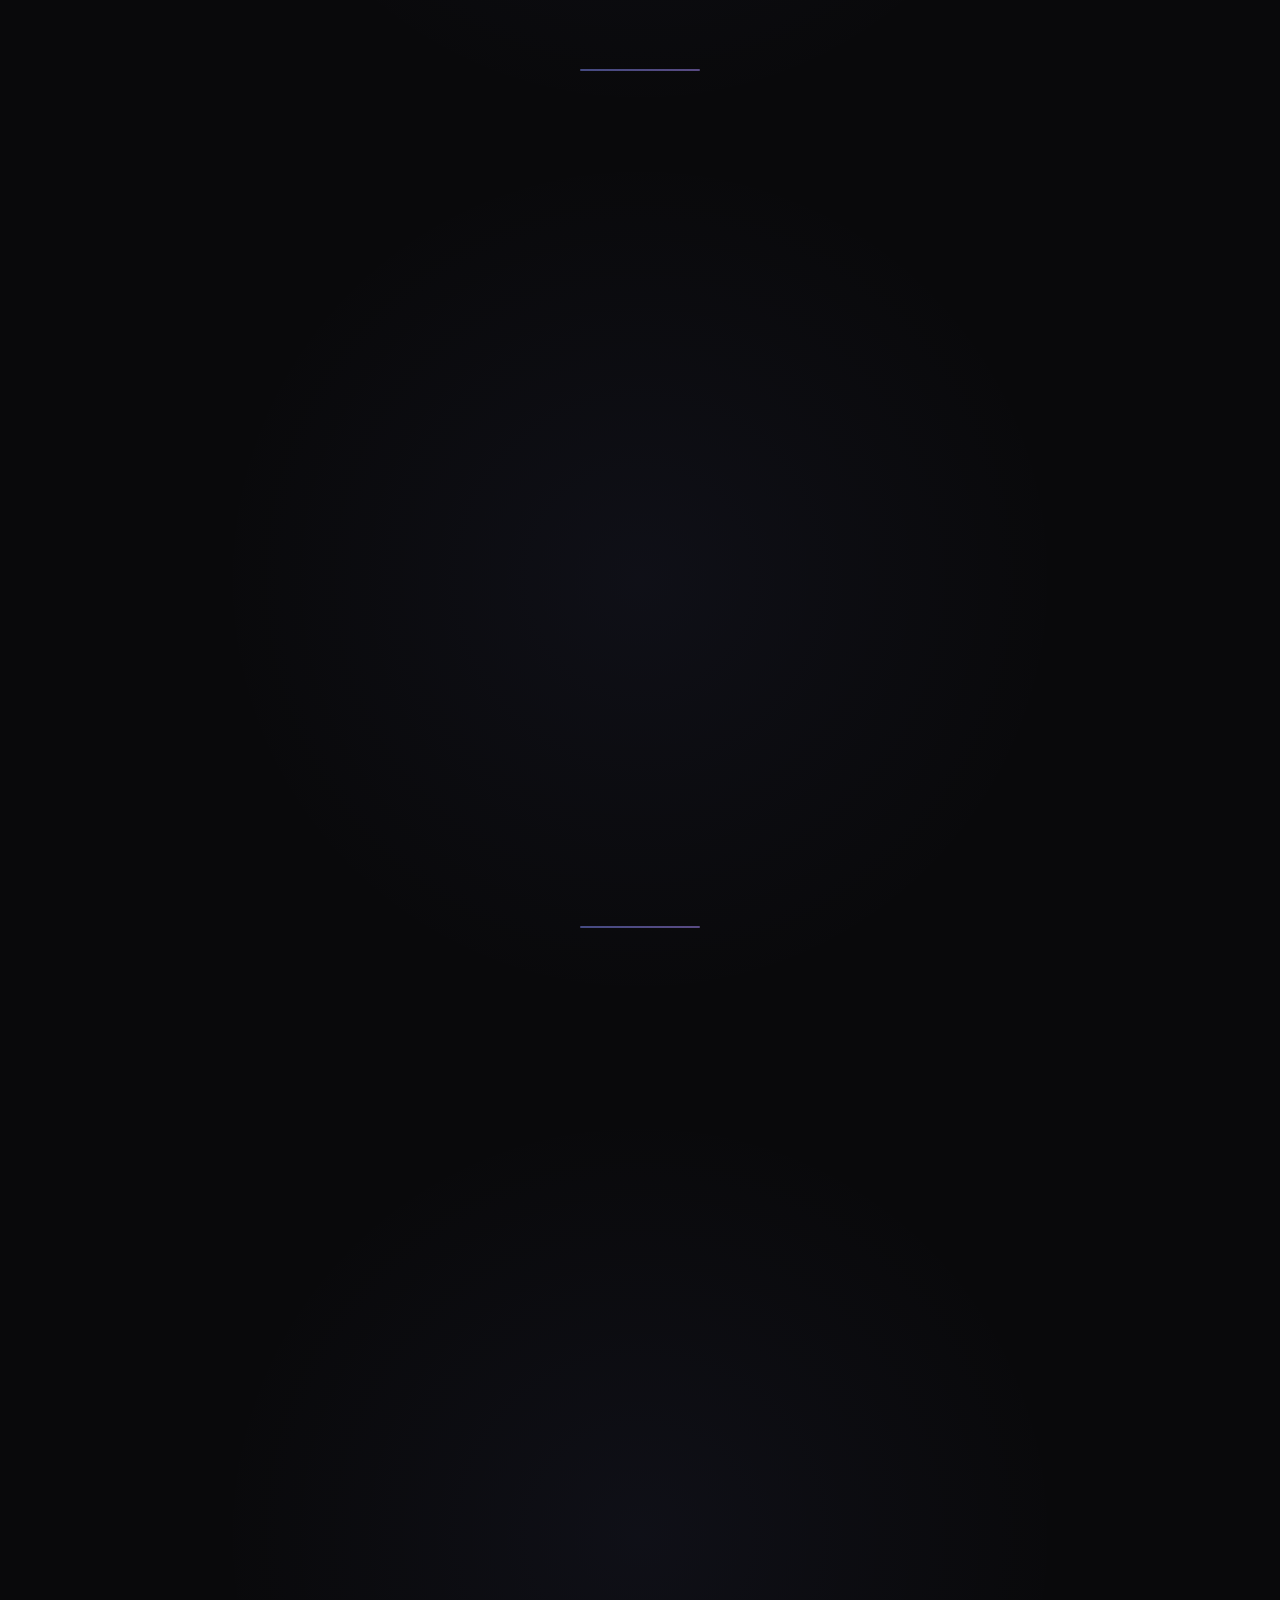
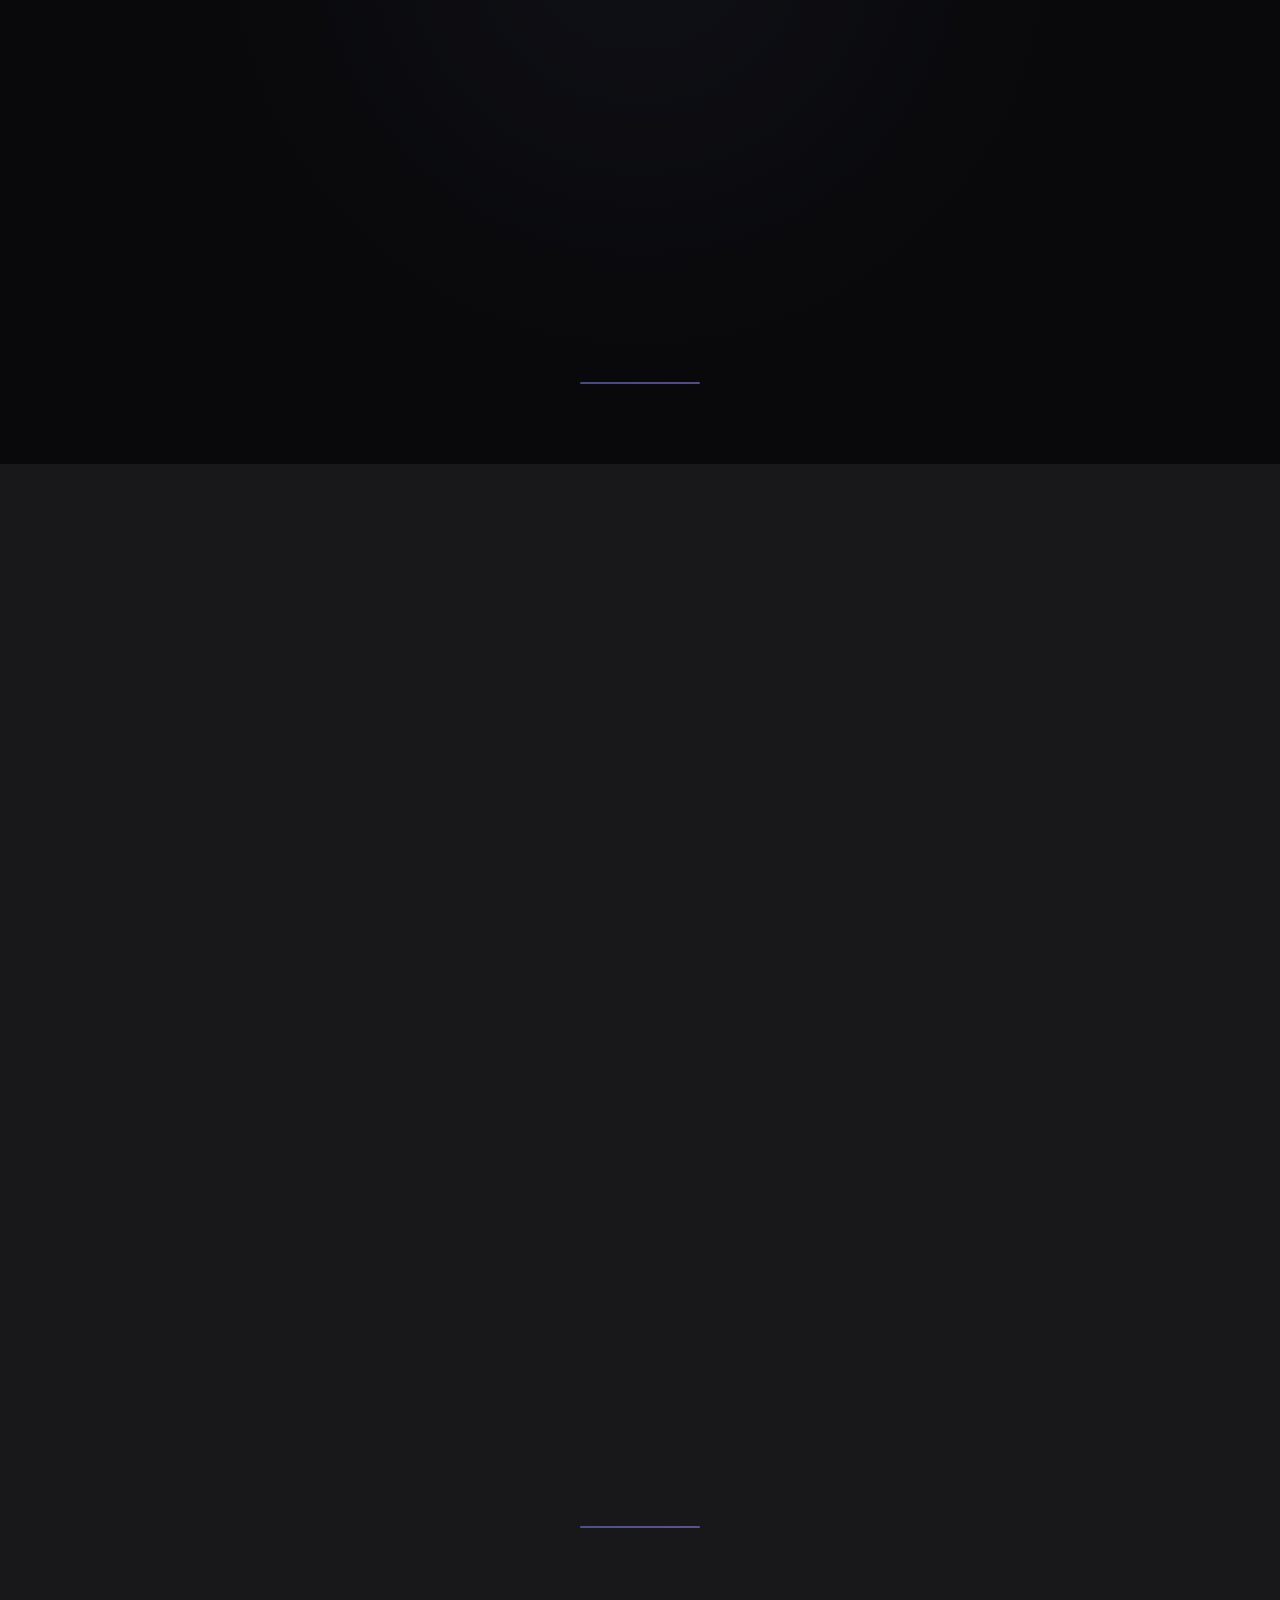
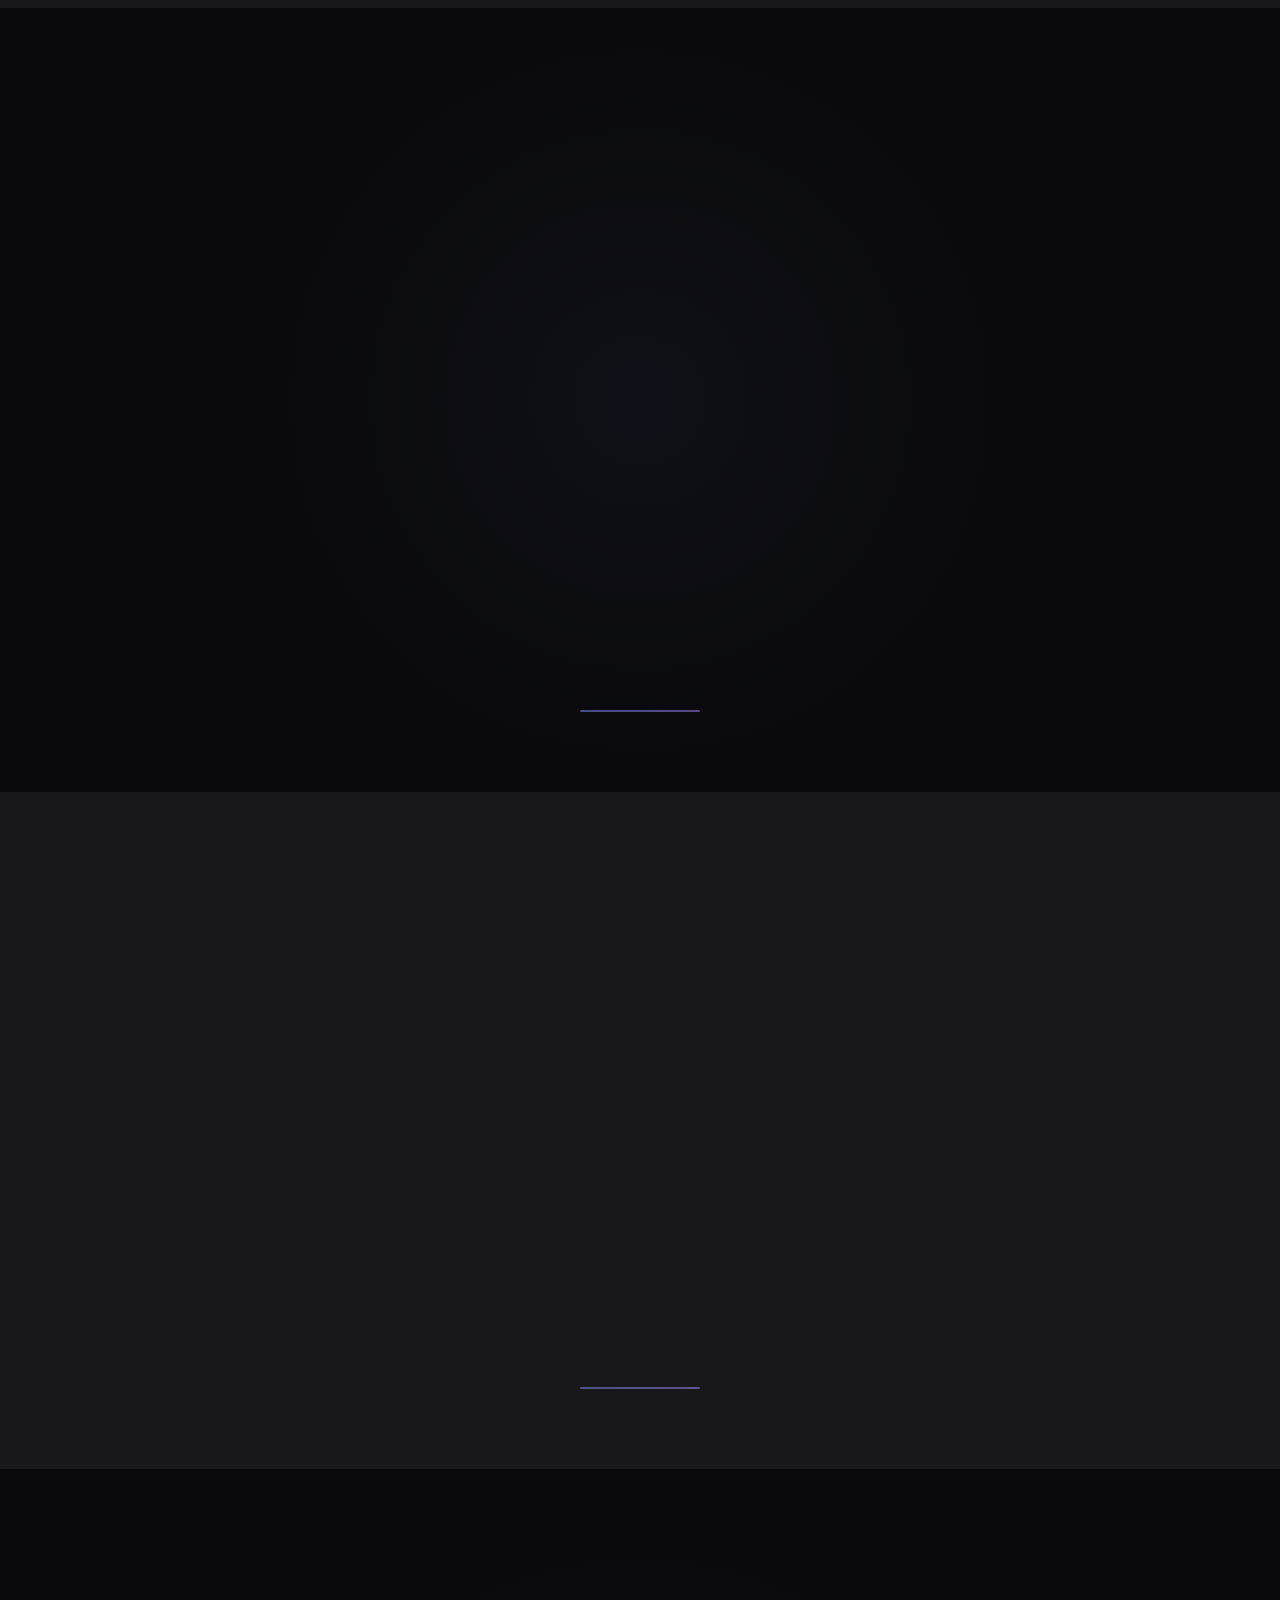
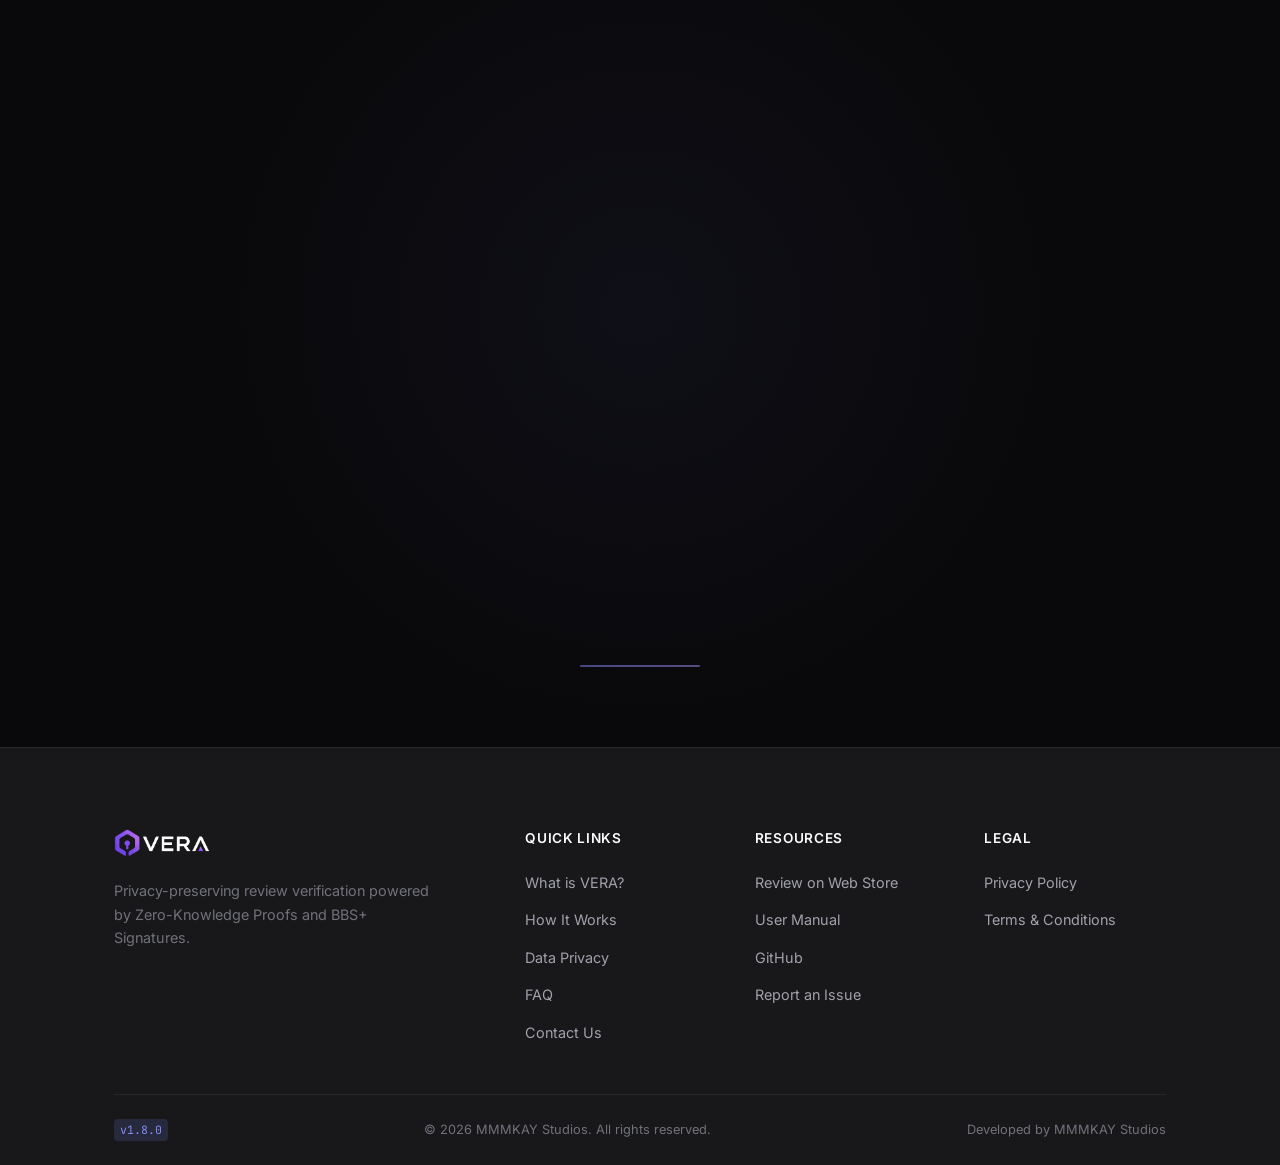
==== commit cb4e8fc9: "feat: Add Web Store review link to footer" ====
--- a/index.html
+++ b/index.html
@@ -50,7 +50,7 @@
         <div class="cta-group animate-on-scroll">
           <a href="https://chromewebstore.google.com/detail/aggmkpdjbemhoaaehdahcejmmomkleeo" class="btn btn-primary chrome-cta-main" target="_blank">
             <svg viewBox="0 0 24 24" width="20" height="20" stroke="currentColor" stroke-width="2" fill="none" stroke-linecap="round" stroke-linejoin="round"><circle cx="12" cy="12" r="10"></circle><circle cx="12" cy="12" r="4"></circle><line x1="21.17" y1="8" x2="12" y2="8"></line><line x1="3.95" y1="6.06" x2="8.54" y2="14"></line><line x1="10.88" y1="21.94" x2="15.46" y2="14"></line></svg>
-            <span>Add to Chrome</span>
+            <span>Get VERA for Chrome</span>
           </a>
           <a href="#how-it-works" class="btn btn-outline">
             Explore the Technology
@@ -470,6 +470,7 @@
         <div class="footer-col">
           <h4 class="footer-heading">Resources</h4>
           <ul class="footer-links">
+            <li><a href="https://chromewebstore.google.com/detail/aggmkpdjbemhoaaehdahcejmmomkleeo/reviews" target="_blank">Review on Web Store</a></li>
             <li><a href="assets/vera-user-manual.pdf" target="_blank">User Manual</a></li>
             <li><a href="https://github.com/keynowawa/vera-landing-page" target="_blank">GitHub</a></li>
             <li><a href="mailto:customer.vera@gmail.com">Report an Issue</a></li>
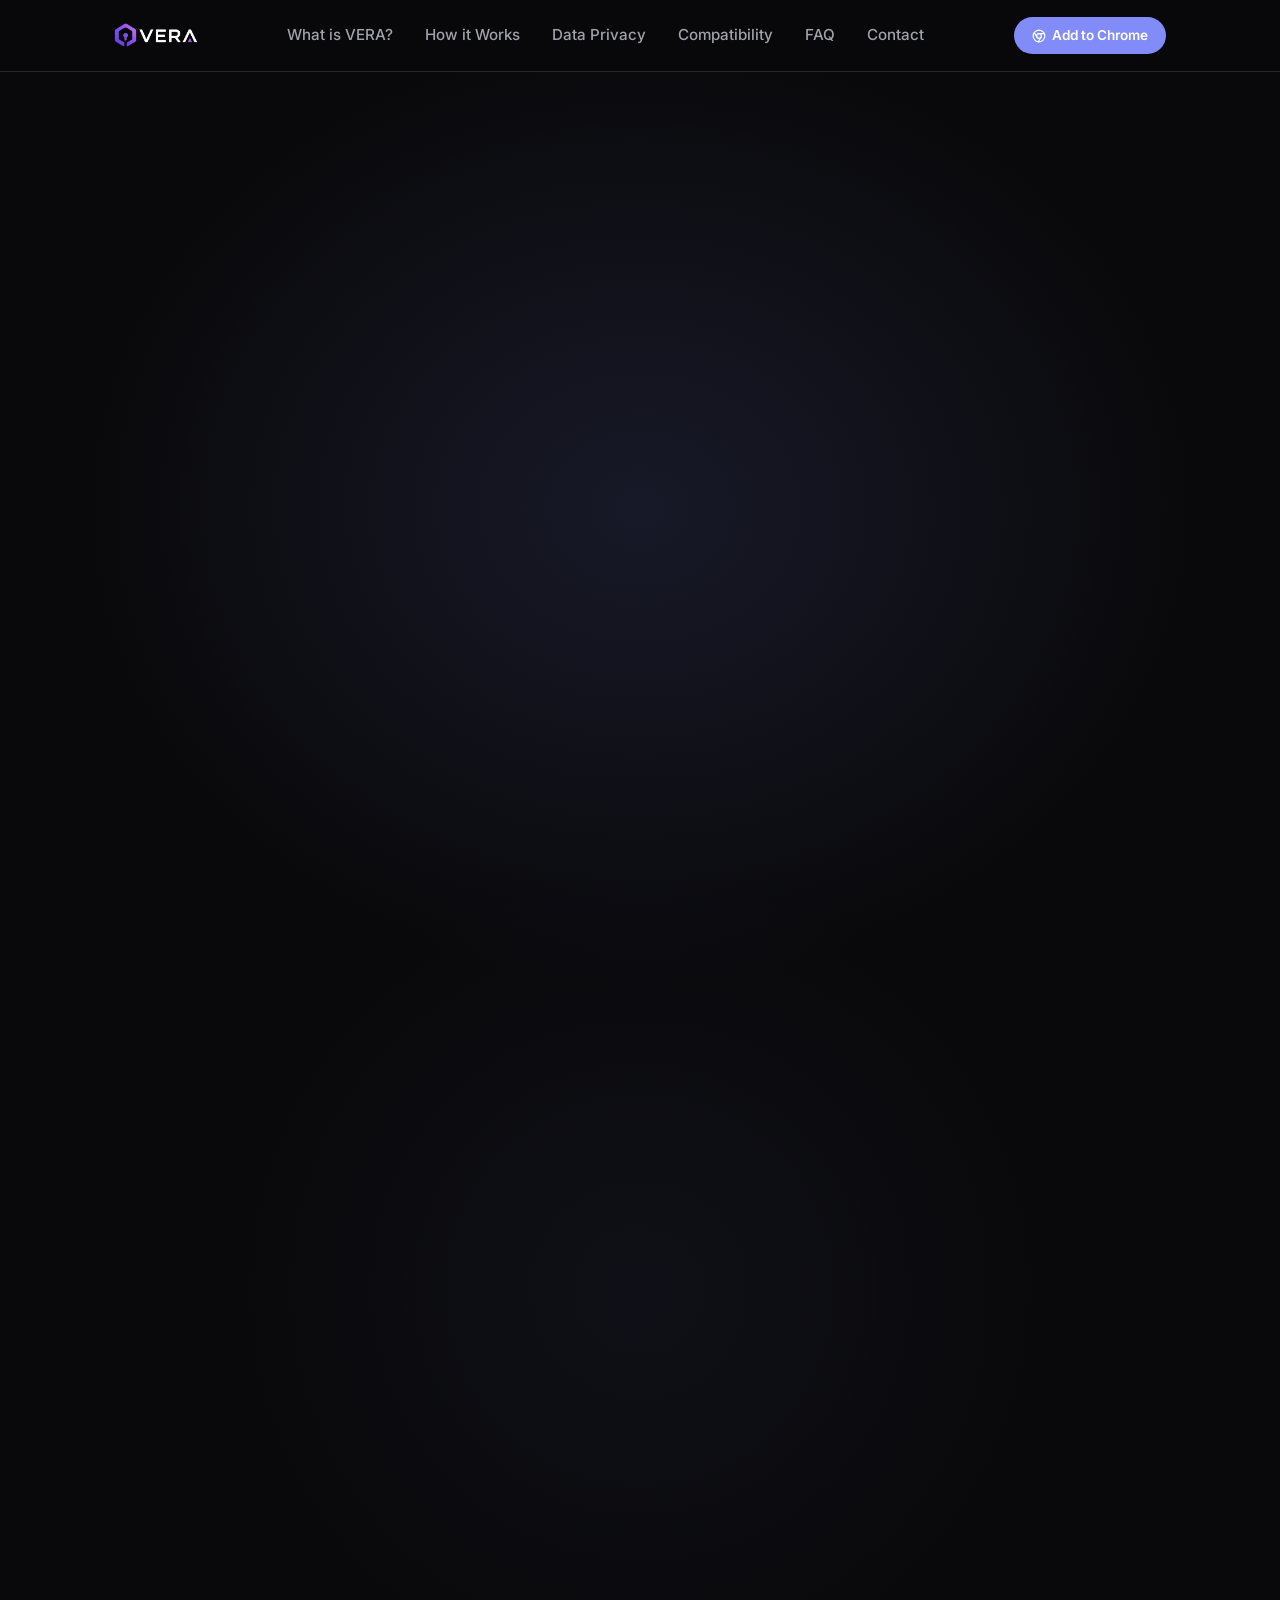
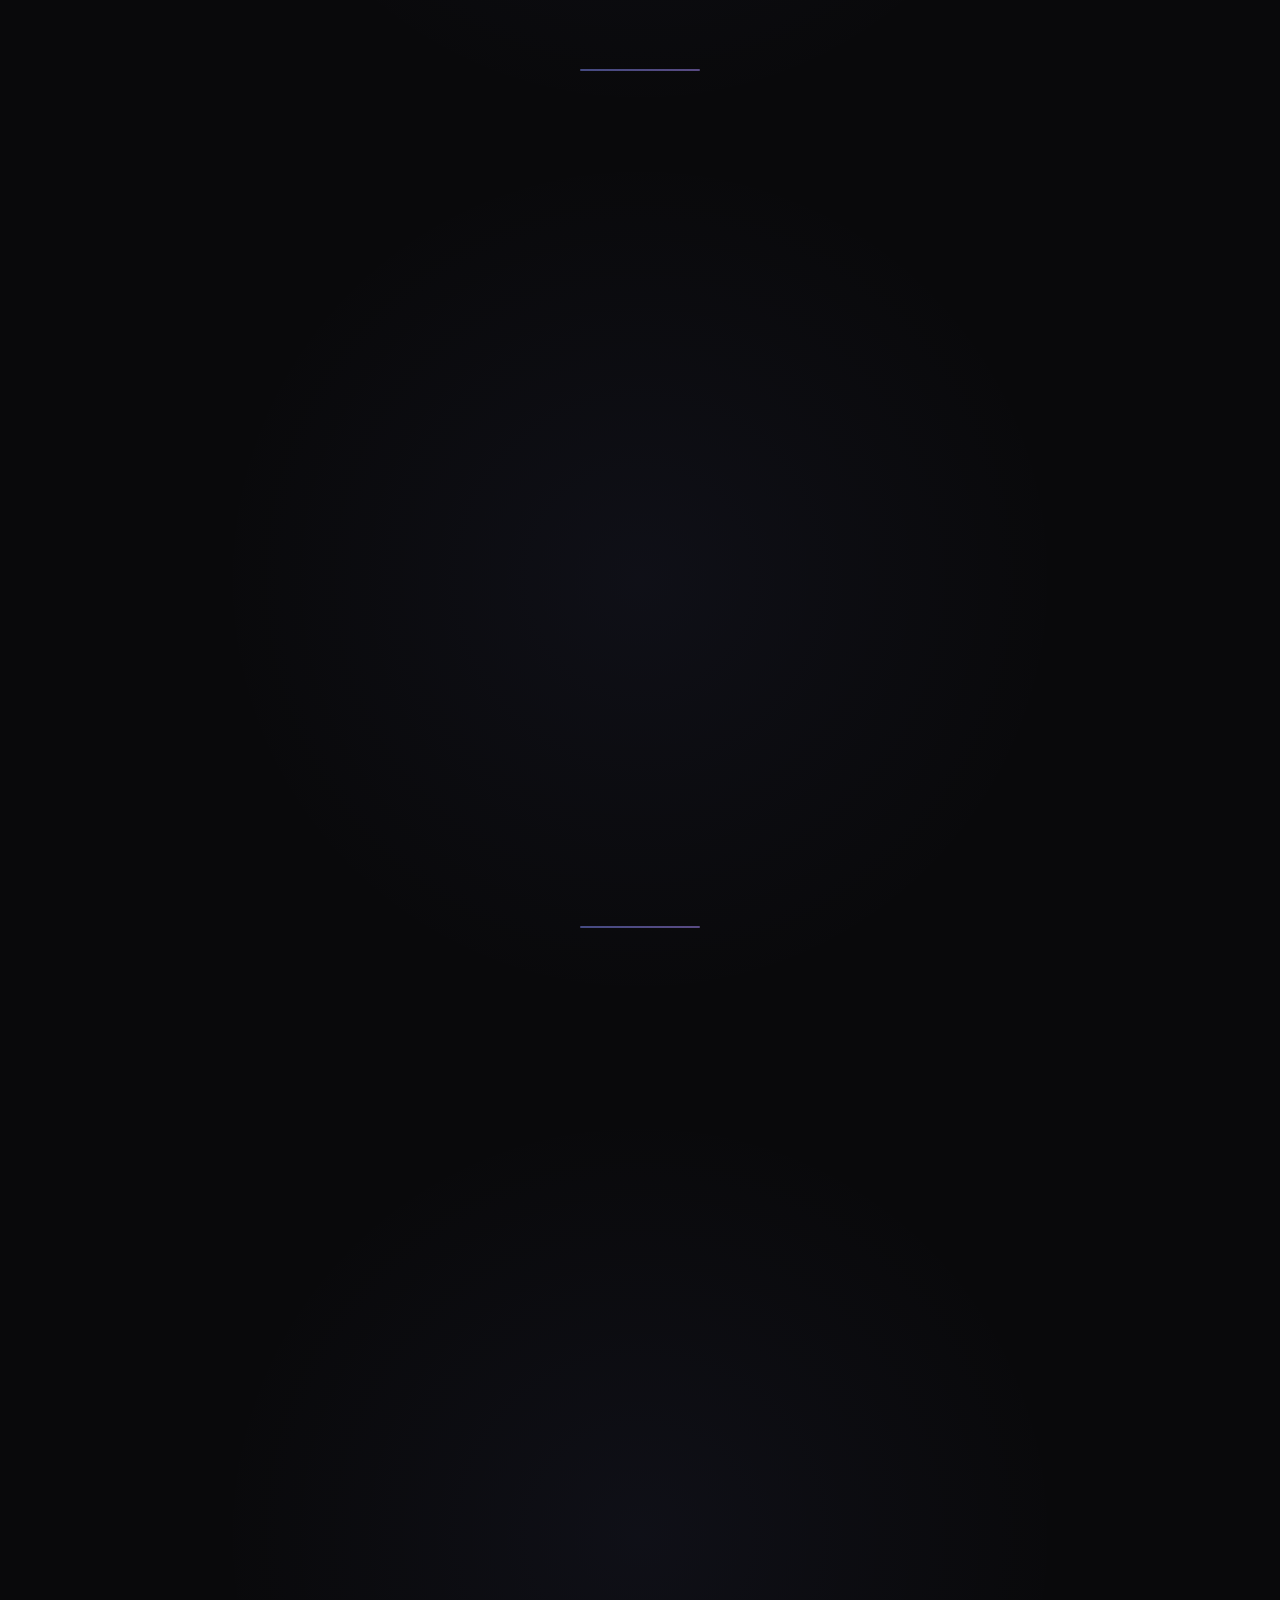
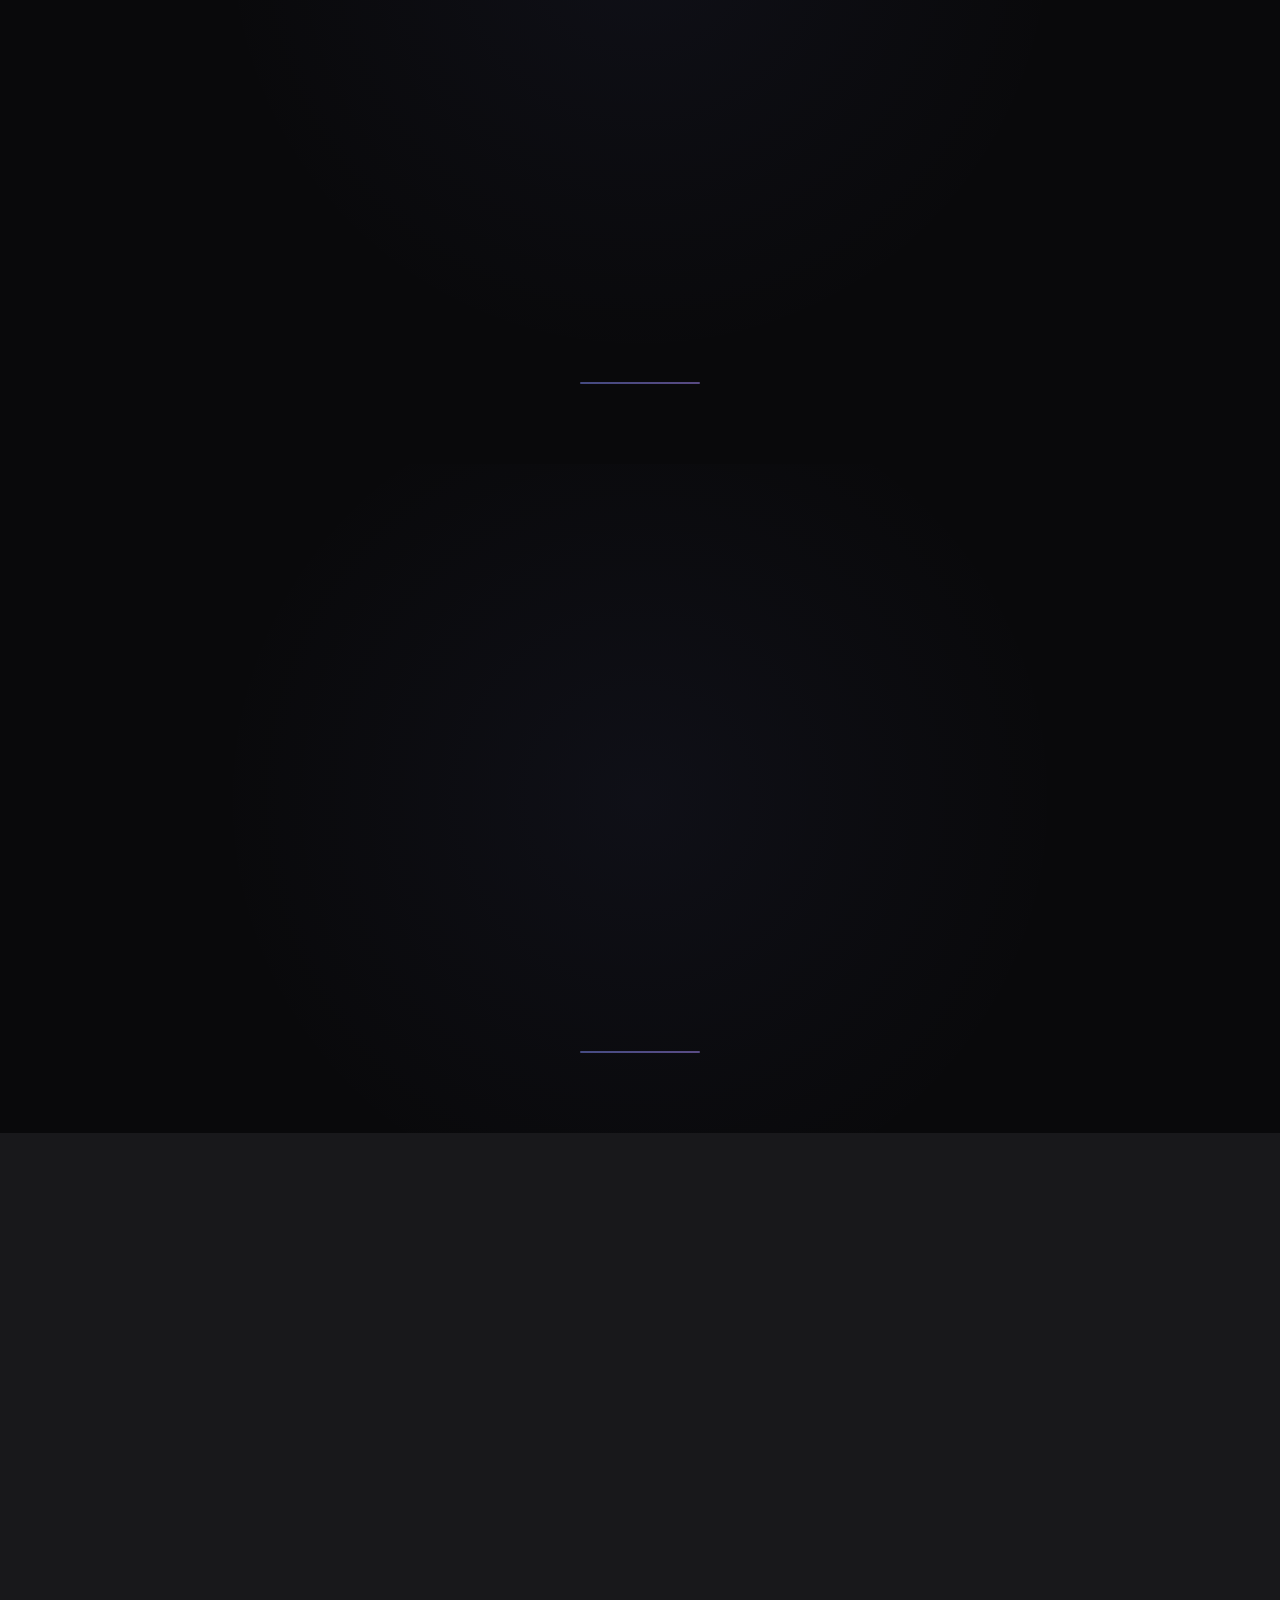
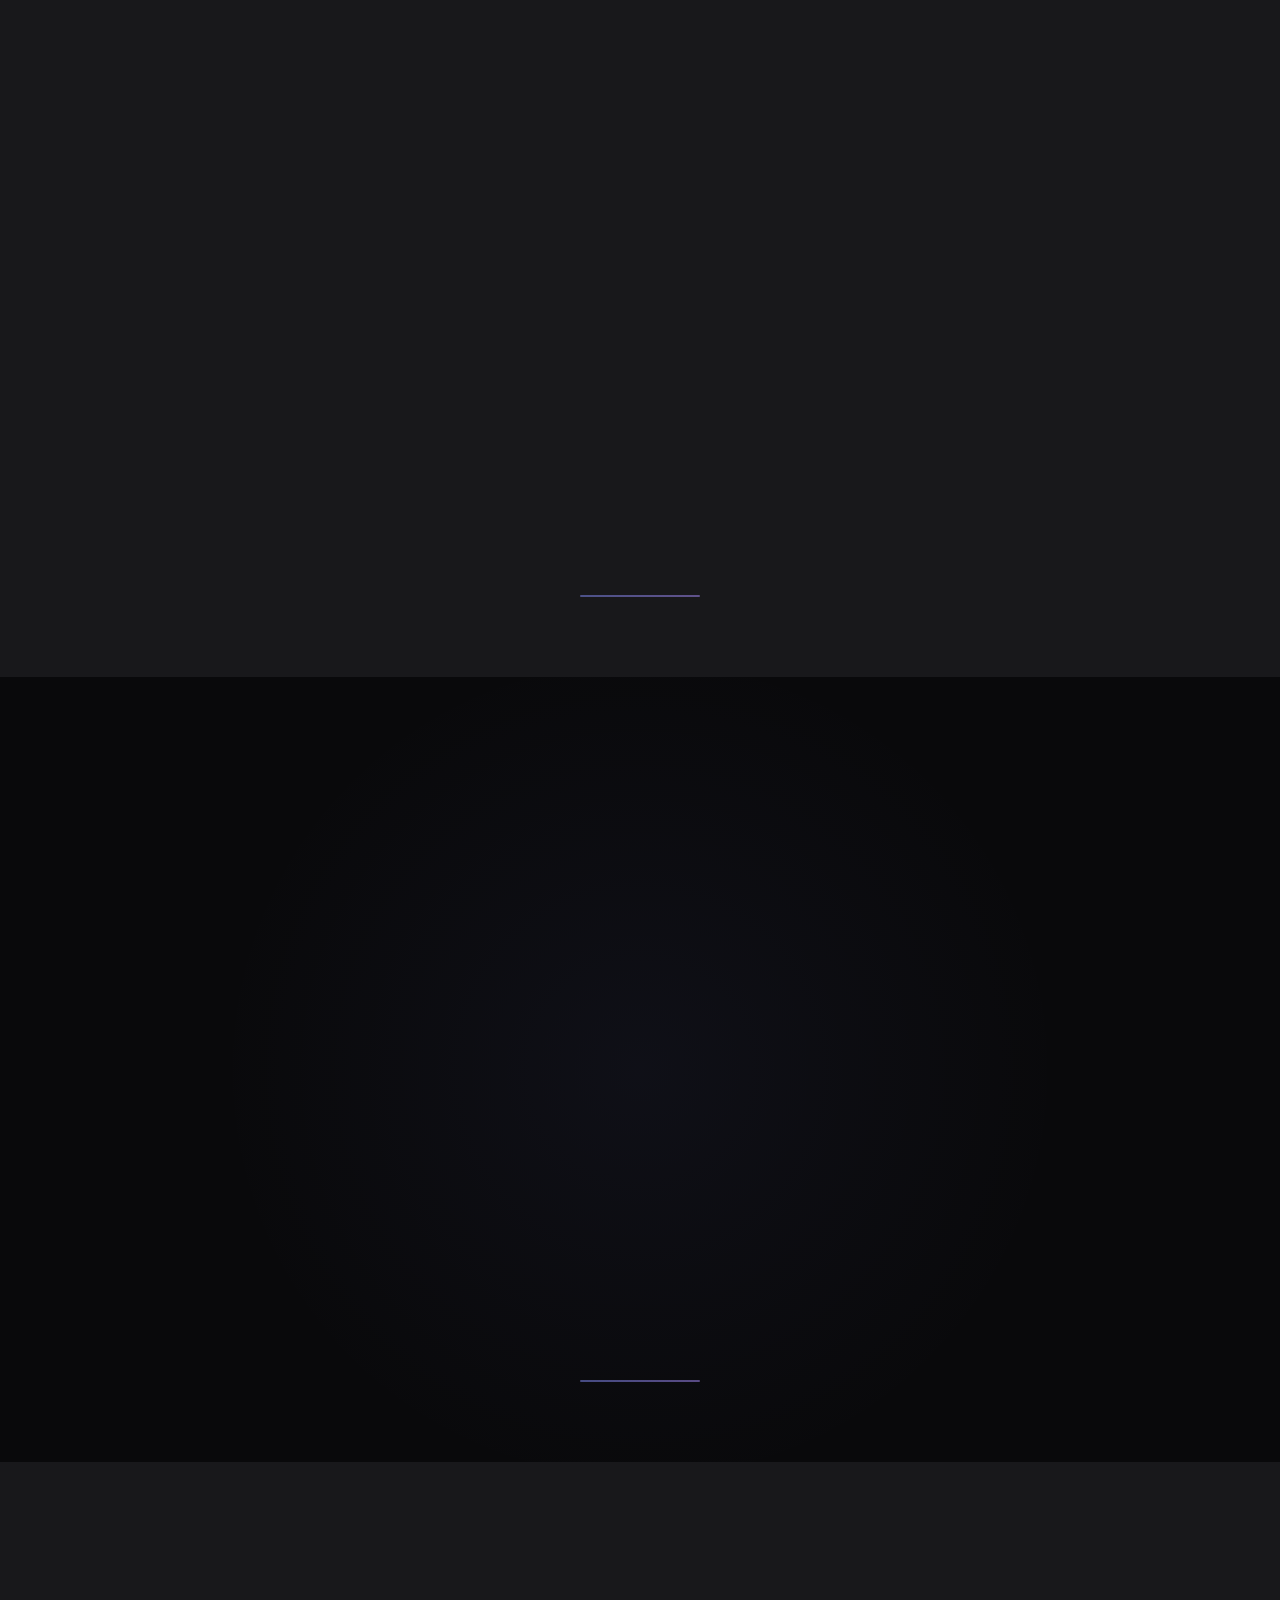
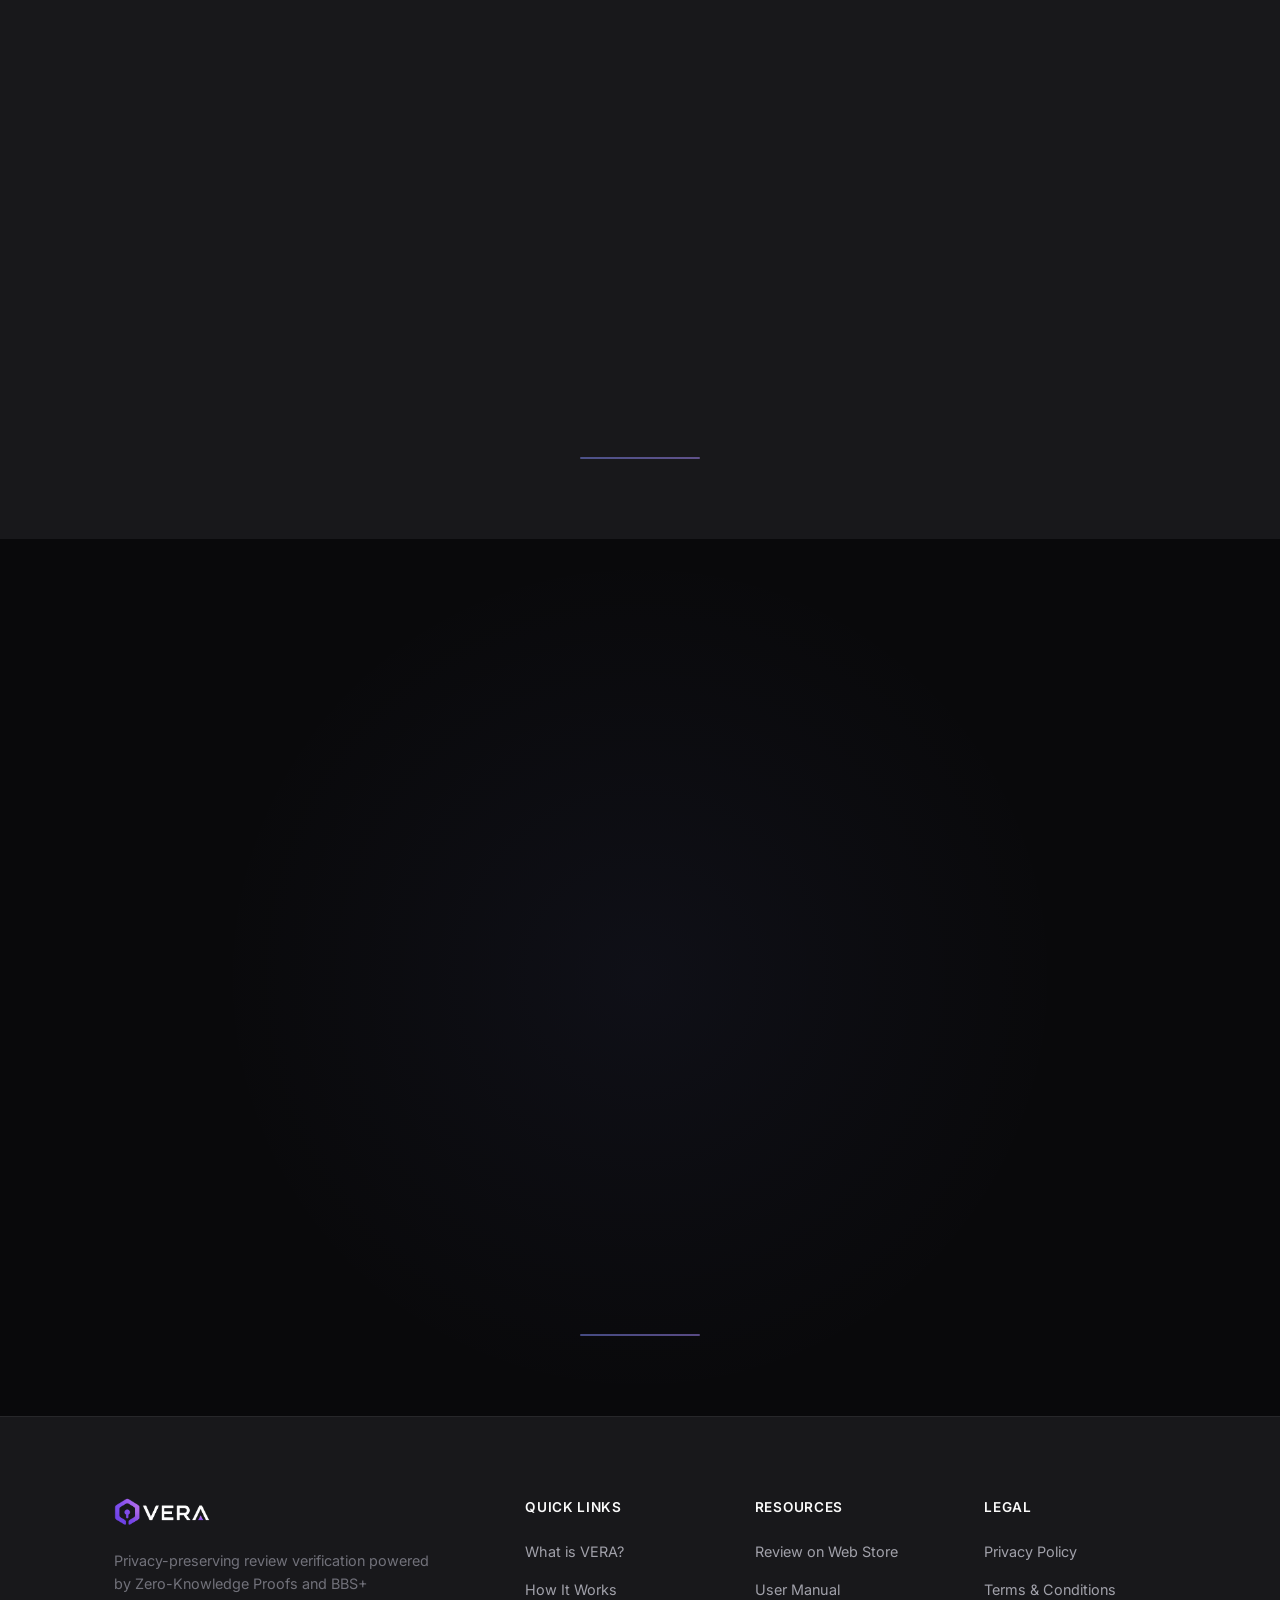
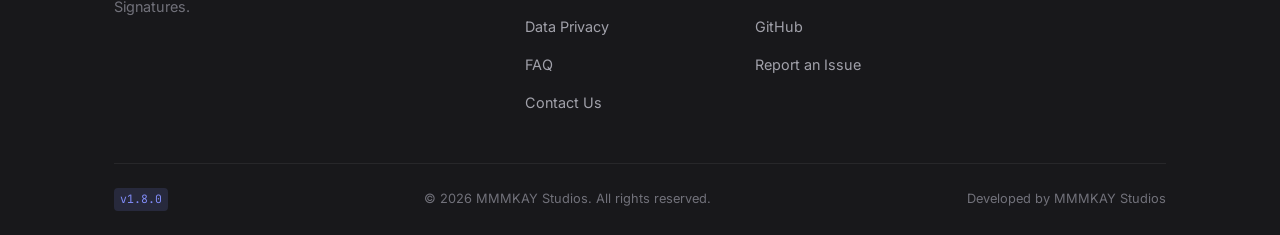
==== commit 78a4cff6: "refactor: move developer download button to dedicated section" ====
--- a/index.html
+++ b/index.html
@@ -252,7 +252,31 @@
     </div>
   </section>
 
-  <!-- Browser Support & Compatibility Notice -->
+  <!-- For Developers -->
+  <section class="section" id="developers">
+    <div class="container">
+      <div class="section-header animate-on-scroll">
+        <h2>For <span class="gradient-text">Developers</span></h2>
+        <p>VERA Vault is completely transparent. Audit our cryptography or build your own integrations.</p>
+      </div>
+      
+      <div class="contact-grid animate-on-scroll" style="grid-template-columns: repeat(auto-fit, minmax(300px, 1fr)); max-width: 800px; margin: 0 auto;">
+        <a href="assets/vera-vault-extension-v1.8.2.zip" download class="contact-card" style="align-items: center; text-align: center;">
+          <div class="contact-icon"><i data-lucide="download"></i></div>
+          <h3>Download Source Code</h3>
+          <p>Get the complete v1.8.2 Extension ZIP</p>
+        </a>
+        
+        <a href="https://github.com/keynowawa/vera-project" target="_blank" class="contact-card" style="align-items: center; text-align: center;">
+          <div class="contact-icon"><svg xmlns="http://www.w3.org/2000/svg" width="24" height="24" viewBox="0 0 24 24" fill="none" stroke="currentColor" stroke-width="2" stroke-linecap="round" stroke-linejoin="round" class="lucide lucide-github"><path d="M15 22v-4a4.8 4.8 0 0 0-1-3.5c3 0 6-2 6-5.5.08-1.25-.27-2.48-1-3.5.28-1.15.28-2.35 0-3.5 0 0-1 0-3 1.5-2.64-.5-5.36-.5-8 0C6 2 5 2 5 2c-.3 1.15-.3 2.35 0 3.5A5.403 5.403 0 0 0 4 9c0 3.5 3 5.5 6 5.5-.39.49-.68 1.05-.85 1.65-.17.6-.22 1.23-.15 1.85v4"/><path d="M9 18c-4.51 2-5-2-7-2"/></svg></div>
+          <h3>GitHub Repository</h3>
+          <p>View source, read docs, and contribute</p>
+        </a>
+      </div>
+    </div>
+  </section>
+
+  <!-- Compatibility & Supported Browsers -->
   <section class="section" id="compatibility" style="background-color: var(--bg-secondary);">
     <div class="container">
       <div class="section-header animate-on-scroll">
@@ -438,10 +462,10 @@
           <h3>Documentation</h3>
           <p>Read the user manual</p>
         </a>
-        <a href="mailto:customer.vera@gmail.com?subject=VERA%20Feedback" class="contact-card">
-          <div class="contact-icon"><i data-lucide="message-circle"></i></div>
-          <h3>Feedback</h3>
-          <p>Share ideas or report issues</p>
+        <a href="https://chromewebstore.google.com/detail/aggmkpdjbemhoaaehdahcejmmomkleeo/reviews" target="_blank" class="contact-card" style="background: linear-gradient(135deg, var(--accent-primary), #6366f1); border: none; box-shadow: 0 8px 24px rgba(129, 140, 248, 0.4); transform-origin: center; transition: transform 0.2s ease, box-shadow 0.2s ease;">
+          <div class="contact-icon" style="background: rgba(255,255,255,0.25); color: #fff;"><i data-lucide="star"></i></div>
+          <h3 style="color: #fff;">Enjoying VERA?</h3>
+          <p style="color: rgba(255,255,255,0.9); font-weight: 500;">Leave us a review on the Web Store!</p>
         </a>
       </div>
     </div>
